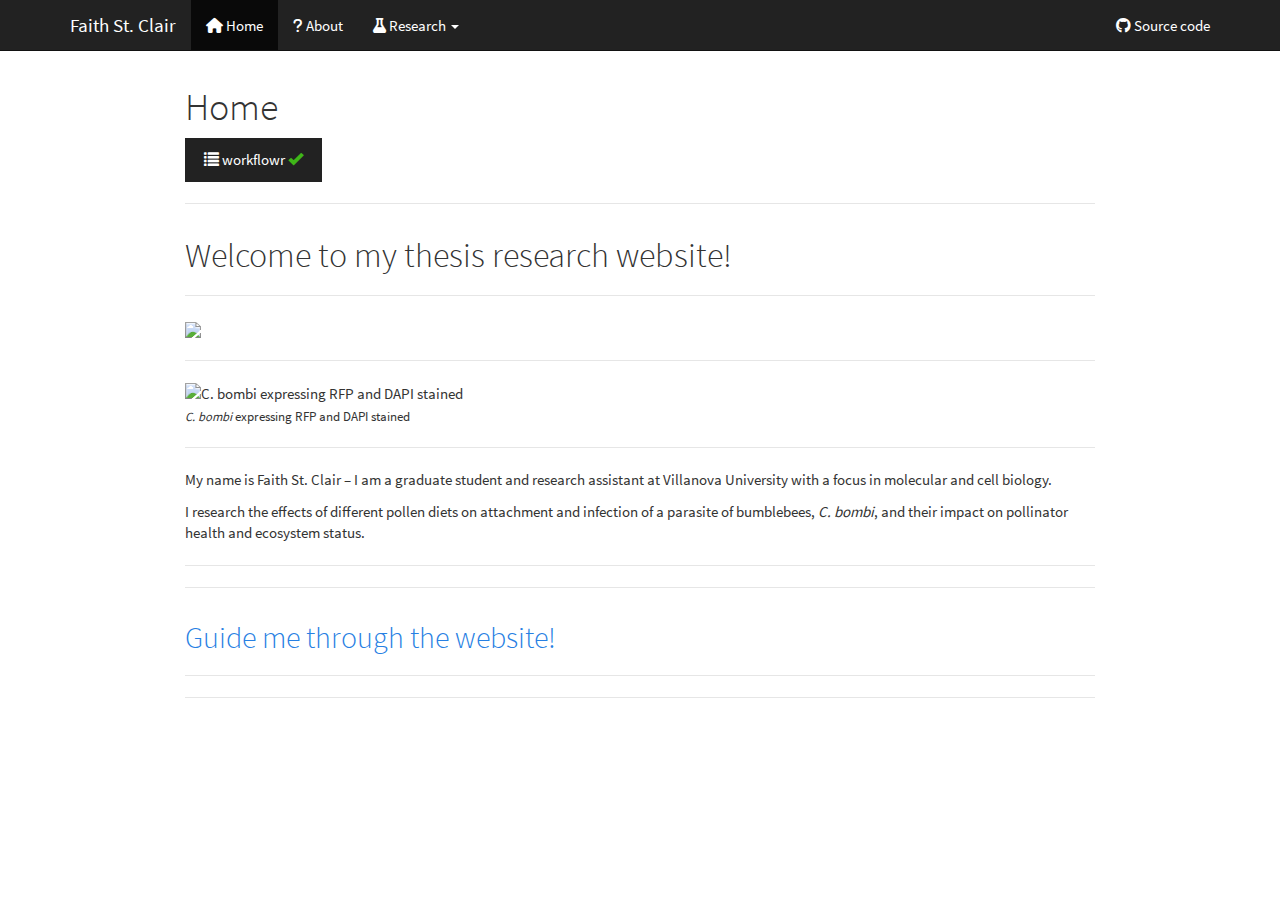
==== docs/index.html @ 0aacf127 "Build site." ====
<!DOCTYPE html>

<html>

<head>

<meta charset="utf-8" />
<meta name="generator" content="pandoc" />
<meta http-equiv="X-UA-Compatible" content="IE=EDGE" />




<title>Home</title>

<script src="site_libs/header-attrs-2.25/header-attrs.js"></script>
<script src="site_libs/jquery-3.6.0/jquery-3.6.0.min.js"></script>
<meta name="viewport" content="width=device-width, initial-scale=1" />
<link href="site_libs/bootstrap-3.3.5/css/cosmo.min.css" rel="stylesheet" />
<script src="site_libs/bootstrap-3.3.5/js/bootstrap.min.js"></script>
<script src="site_libs/bootstrap-3.3.5/shim/html5shiv.min.js"></script>
<script src="site_libs/bootstrap-3.3.5/shim/respond.min.js"></script>
<style>h1 {font-size: 34px;}
       h1.title {font-size: 38px;}
       h2 {font-size: 30px;}
       h3 {font-size: 24px;}
       h4 {font-size: 18px;}
       h5 {font-size: 16px;}
       h6 {font-size: 12px;}
       code {color: inherit; background-color: rgba(0, 0, 0, 0.04);}
       pre:not([class]) { background-color: white }</style>
<script src="site_libs/navigation-1.1/tabsets.js"></script>
<link href="site_libs/highlightjs-9.12.0/textmate.css" rel="stylesheet" />
<script src="site_libs/highlightjs-9.12.0/highlight.js"></script>
<link href="site_libs/font-awesome-6.4.2/css/all.min.css" rel="stylesheet" />
<link href="site_libs/font-awesome-6.4.2/css/v4-shims.min.css" rel="stylesheet" />

<link rel="icon" href="https://github.com/workflowr/workflowr-assets/raw/main/img/reproducible.png">
<!-- Add a small amount of space between sections. -->
<style type="text/css">
div.section {
  padding-top: 12px;
}
</style>



<style type="text/css">
  code{white-space: pre-wrap;}
  span.smallcaps{font-variant: small-caps;}
  span.underline{text-decoration: underline;}
  div.column{display: inline-block; vertical-align: top; width: 50%;}
  div.hanging-indent{margin-left: 1.5em; text-indent: -1.5em;}
  ul.task-list{list-style: none;}
    </style>

<style type="text/css">code{white-space: pre;}</style>
<script type="text/javascript">
if (window.hljs) {
  hljs.configure({languages: []});
  hljs.initHighlightingOnLoad();
  if (document.readyState && document.readyState === "complete") {
    window.setTimeout(function() { hljs.initHighlighting(); }, 0);
  }
}
</script>









<style type = "text/css">
.main-container {
  max-width: 940px;
  margin-left: auto;
  margin-right: auto;
}
img {
  max-width:100%;
}
.tabbed-pane {
  padding-top: 12px;
}
.html-widget {
  margin-bottom: 20px;
}
button.code-folding-btn:focus {
  outline: none;
}
summary {
  display: list-item;
}
details > summary > p:only-child {
  display: inline;
}
pre code {
  padding: 0;
}
</style>


<style type="text/css">
.dropdown-submenu {
  position: relative;
}
.dropdown-submenu>.dropdown-menu {
  top: 0;
  left: 100%;
  margin-top: -6px;
  margin-left: -1px;
  border-radius: 0 6px 6px 6px;
}
.dropdown-submenu:hover>.dropdown-menu {
  display: block;
}
.dropdown-submenu>a:after {
  display: block;
  content: " ";
  float: right;
  width: 0;
  height: 0;
  border-color: transparent;
  border-style: solid;
  border-width: 5px 0 5px 5px;
  border-left-color: #cccccc;
  margin-top: 5px;
  margin-right: -10px;
}
.dropdown-submenu:hover>a:after {
  border-left-color: #adb5bd;
}
.dropdown-submenu.pull-left {
  float: none;
}
.dropdown-submenu.pull-left>.dropdown-menu {
  left: -100%;
  margin-left: 10px;
  border-radius: 6px 0 6px 6px;
}
</style>

<script type="text/javascript">
// manage active state of menu based on current page
$(document).ready(function () {
  // active menu anchor
  href = window.location.pathname
  href = href.substr(href.lastIndexOf('/') + 1)
  if (href === "")
    href = "index.html";
  var menuAnchor = $('a[href="' + href + '"]');

  // mark the anchor link active (and if it's in a dropdown, also mark that active)
  var dropdown = menuAnchor.closest('li.dropdown');
  if (window.bootstrap) { // Bootstrap 4+
    menuAnchor.addClass('active');
    dropdown.find('> .dropdown-toggle').addClass('active');
  } else { // Bootstrap 3
    menuAnchor.parent().addClass('active');
    dropdown.addClass('active');
  }

  // Navbar adjustments
  var navHeight = $(".navbar").first().height() + 15;
  var style = document.createElement('style');
  var pt = "padding-top: " + navHeight + "px; ";
  var mt = "margin-top: -" + navHeight + "px; ";
  var css = "";
  // offset scroll position for anchor links (for fixed navbar)
  for (var i = 1; i <= 6; i++) {
    css += ".section h" + i + "{ " + pt + mt + "}\n";
  }
  style.innerHTML = "body {" + pt + "padding-bottom: 40px; }\n" + css;
  document.head.appendChild(style);
});
</script>

<!-- tabsets -->

<style type="text/css">
.tabset-dropdown > .nav-tabs {
  display: inline-table;
  max-height: 500px;
  min-height: 44px;
  overflow-y: auto;
  border: 1px solid #ddd;
  border-radius: 4px;
}

.tabset-dropdown > .nav-tabs > li.active:before, .tabset-dropdown > .nav-tabs.nav-tabs-open:before {
  content: "\e259";
  font-family: 'Glyphicons Halflings';
  display: inline-block;
  padding: 10px;
  border-right: 1px solid #ddd;
}

.tabset-dropdown > .nav-tabs.nav-tabs-open > li.active:before {
  content: "\e258";
  font-family: 'Glyphicons Halflings';
  border: none;
}

.tabset-dropdown > .nav-tabs > li.active {
  display: block;
}

.tabset-dropdown > .nav-tabs > li > a,
.tabset-dropdown > .nav-tabs > li > a:focus,
.tabset-dropdown > .nav-tabs > li > a:hover {
  border: none;
  display: inline-block;
  border-radius: 4px;
  background-color: transparent;
}

.tabset-dropdown > .nav-tabs.nav-tabs-open > li {
  display: block;
  float: none;
}

.tabset-dropdown > .nav-tabs > li {
  display: none;
}
</style>

<!-- code folding -->




</head>

<body>


<div class="container-fluid main-container">




<div class="navbar navbar-default  navbar-fixed-top" role="navigation">
  <div class="container">
    <div class="navbar-header">
      <button type="button" class="navbar-toggle collapsed" data-toggle="collapse" data-bs-toggle="collapse" data-target="#navbar" data-bs-target="#navbar">
        <span class="icon-bar"></span>
        <span class="icon-bar"></span>
        <span class="icon-bar"></span>
      </button>
      <a class="navbar-brand" href="index.html">Faith St. Clair</a>
    </div>
    <div id="navbar" class="navbar-collapse collapse">
      <ul class="nav navbar-nav">
        <li>
  <a href="index.html">
    <span class="fa fa-home"></span>
     
    Home
  </a>
</li>
<li>
  <a href="about.html">
    <span class="fa fa-question"></span>
     
    About
  </a>
</li>
<li class="dropdown">
  <a href="#" class="dropdown-toggle" data-toggle="dropdown" role="button" data-bs-toggle="dropdown" aria-expanded="false">
    <span class="fa fa-flask"></span>
     
    Research
     
    <span class="caret"></span>
  </a>
  <ul class="dropdown-menu" role="menu">
    <li class="dropdown-header">Cell line analysis</li>
    <li>
      <a href="second-analysis.html">Cell line attachment assay</a>
    </li>
    <li class="divider"></li>
    <li class="dropdown-header">Swimming cell analysis</li>
    <li>
      <a href="third-analysis.html">Swimming cell growth with pollen exines</a>
    </li>
    <li class="divider"></li>
    <li class="dropdown-header">Attached cell analyses with pollen</li>
    <li>
      <a href="fourth-analysis.html">Pollen exine attachment assay</a>
    </li>
    <li>
      <a href="first-analysis.html">Pollen exine wash attachment assay</a>
    </li>
  </ul>
</li>
      </ul>
      <ul class="nav navbar-nav navbar-right">
        <li>
  <a href="https://github.com/fstclair/learning_workflowr">
    <span class="fab fa-github"></span>
     
    Source code
  </a>
</li>
      </ul>
    </div><!--/.nav-collapse -->
  </div><!--/.container -->
</div><!--/.navbar -->

<div id="header">



<h1 class="title toc-ignore">Home</h1>

</div>


<p>
<button type="button" class="btn btn-default btn-workflowr btn-workflowr-report" data-toggle="collapse" data-target="#workflowr-report">
<span class="glyphicon glyphicon-list" aria-hidden="true"></span>
workflowr <span class="glyphicon glyphicon-ok text-success"
aria-hidden="true"></span>
</button>
</p>
<div id="workflowr-report" class="collapse">
<ul class="nav nav-tabs">
<li class="active">
<a data-toggle="tab" href="#summary">Summary</a>
</li>
<li>
<a data-toggle="tab" href="#checks"> Checks <span
class="glyphicon glyphicon-ok text-success" aria-hidden="true"></span>
</a>
</li>
<li>
<a data-toggle="tab" href="#versions">Past versions</a>
</li>
</ul>
<div class="tab-content">
<div id="summary" class="tab-pane fade in active">
<p>
<strong>Last updated:</strong> 2024-05-07
</p>
<p>
<strong>Checks:</strong> <span
class="glyphicon glyphicon-ok text-success" aria-hidden="true"></span> 2
<span class="glyphicon glyphicon-exclamation-sign text-danger"
aria-hidden="true"></span> 0
</p>
<p>
<strong>Knit directory:</strong> <code>learning_workflowr/</code> <span
class="glyphicon glyphicon-question-sign" aria-hidden="true"
title="This is the local directory in which the code in this file was executed.">
</span>
</p>
<p>
This reproducible <a href="https://rmarkdown.rstudio.com">R Markdown</a>
analysis was created with <a
  href="https://github.com/workflowr/workflowr">workflowr</a> (version
1.7.1). The <em>Checks</em> tab describes the reproducibility checks
that were applied when the results were created. The <em>Past
versions</em> tab lists the development history.
</p>
<hr>
</div>
<div id="checks" class="tab-pane fade">
<div id="workflowr-checks" class="panel-group">
<div class="panel panel-default">
<div class="panel-heading">
<p class="panel-title">
<a data-toggle="collapse" data-parent="#workflowr-checks" href="#strongRMarkdownfilestronguptodate">
<span class="glyphicon glyphicon-ok text-success"
aria-hidden="true"></span> <strong>R Markdown file:</strong> up-to-date
</a>
</p>
</div>
<div id="strongRMarkdownfilestronguptodate"
class="panel-collapse collapse">
<div class="panel-body">
<p>Great! Since the R Markdown file has been committed to the Git
repository, you know the exact version of the code that produced these
results.</p>
</div>
</div>
</div>
<div class="panel panel-default">
<div class="panel-heading">
<p class="panel-title">
<a data-toggle="collapse" data-parent="#workflowr-checks" href="#strongRepositoryversionstrongahrefhttpsgithubcomfstclairlearningworkflowrtree7b6dc1926f320df4e5618f44271ef1bbf267bc87targetblank7b6dc19a">
<span class="glyphicon glyphicon-ok text-success"
aria-hidden="true"></span> <strong>Repository version:</strong>
<a href="https://github.com/fstclair/learning_workflowr/tree/7b6dc1926f320df4e5618f44271ef1bbf267bc87" target="_blank">7b6dc19</a>
</a>
</p>
</div>
<div
id="strongRepositoryversionstrongahrefhttpsgithubcomfstclairlearningworkflowrtree7b6dc1926f320df4e5618f44271ef1bbf267bc87targetblank7b6dc19a"
class="panel-collapse collapse">
<div class="panel-body">
<p>
Great! You are using Git for version control. Tracking code development
and connecting the code version to the results is critical for
reproducibility.
</p>
<p>
The results in this page were generated with repository version
<a href="https://github.com/fstclair/learning_workflowr/tree/7b6dc1926f320df4e5618f44271ef1bbf267bc87" target="_blank">7b6dc19</a>.
See the <em>Past versions</em> tab to see a history of the changes made
to the R Markdown and HTML files.
</p>
<p>
Note that you need to be careful to ensure that all relevant files for
the analysis have been committed to Git prior to generating the results
(you can use <code>wflow_publish</code> or
<code>wflow_git_commit</code>). workflowr only checks the R Markdown
file, but you know if there are other scripts or data files that it
depends on. Below is the status of the Git repository when the results
were generated:
</p>
<pre><code>
Ignored files:
    Ignored:    .DS_Store
    Ignored:    .Rhistory
    Ignored:    .Rproj.user/
    Ignored:    analysis/.DS_Store

</code></pre>
<p>
Note that any generated files, e.g. HTML, png, CSS, etc., are not
included in this status report because it is ok for generated content to
have uncommitted changes.
</p>
</div>
</div>
</div>
</div>
<hr>
</div>
<div id="versions" class="tab-pane fade">

<p>
These are the previous versions of the repository in which changes were
made to the R Markdown (<code>analysis/index.Rmd</code>) and HTML
(<code>docs/index.html</code>) files. If you’ve configured a remote Git
repository (see <code>?wflow_git_remote</code>), click on the hyperlinks
in the table below to view the files as they were in that past version.
</p>
<div class="table-responsive">
<table class="table table-condensed table-hover">
<thead>
<tr>
<th>
File
</th>
<th>
Version
</th>
<th>
Author
</th>
<th>
Date
</th>
<th>
Message
</th>
</tr>
</thead>
<tbody>
<tr>
<td>
html
</td>
<td>
<a href="https://rawcdn.githack.com/fstclair/learning_workflowr/1d3f057d390ba32524d7eab5ccf393428f76e65b/docs/index.html" target="_blank">1d3f057</a>
</td>
<td>
fstclair
</td>
<td>
2024-05-07
</td>
<td>
Build site.
</td>
</tr>
<tr>
<td>
Rmd
</td>
<td>
<a href="https://github.com/fstclair/learning_workflowr/blob/f5ba1e80b79023ff976d09f2c5a1e137eaf1ac58/analysis/index.Rmd" target="_blank">f5ba1e8</a>
</td>
<td>
fstclair
</td>
<td>
2024-05-07
</td>
<td>
Publish about page and all pages
</td>
</tr>
<tr>
<td>
html
</td>
<td>
<a href="https://rawcdn.githack.com/fstclair/learning_workflowr/528495f282ecffbc0704c83a11239fc35bb7bd44/docs/index.html" target="_blank">528495f</a>
</td>
<td>
fstclair
</td>
<td>
2024-05-07
</td>
<td>
Build site.
</td>
</tr>
<tr>
<td>
Rmd
</td>
<td>
<a href="https://github.com/fstclair/learning_workflowr/blob/914580f9c10adeb80f728d7e4a8ec3a6e7be6005/analysis/index.Rmd" target="_blank">914580f</a>
</td>
<td>
fstclair
</td>
<td>
2024-05-07
</td>
<td>
Publish about page and all pages
</td>
</tr>
<tr>
<td>
html
</td>
<td>
<a href="https://rawcdn.githack.com/fstclair/learning_workflowr/9faacc668790eb3db8de971ebc45f430f3dd7f1e/docs/index.html" target="_blank">9faacc6</a>
</td>
<td>
fstclair
</td>
<td>
2024-05-07
</td>
<td>
Build site.
</td>
</tr>
<tr>
<td>
html
</td>
<td>
<a href="https://rawcdn.githack.com/fstclair/learning_workflowr/c80f0229e3a9af1304db1c64b8393e439413f400/docs/index.html" target="_blank">c80f022</a>
</td>
<td>
fstclair
</td>
<td>
2024-05-07
</td>
<td>
Build site.
</td>
</tr>
<tr>
<td>
html
</td>
<td>
<a href="https://rawcdn.githack.com/fstclair/learning_workflowr/76ca41966bebbae9dd1471d34d8cabb31aff4929/docs/index.html" target="_blank">76ca419</a>
</td>
<td>
fstclair
</td>
<td>
2024-05-07
</td>
<td>
Build site.
</td>
</tr>
<tr>
<td>
html
</td>
<td>
<a href="https://rawcdn.githack.com/fstclair/learning_workflowr/6b46151206a49a4118a916f2ebd68b367dd1bc9f/docs/index.html" target="_blank">6b46151</a>
</td>
<td>
fstclair
</td>
<td>
2024-05-07
</td>
<td>
Build site.
</td>
</tr>
<tr>
<td>
html
</td>
<td>
<a href="https://rawcdn.githack.com/fstclair/learning_workflowr/3cb3fb6cc8d079079676aca529fddeba3d585c91/docs/index.html" target="_blank">3cb3fb6</a>
</td>
<td>
fstclair
</td>
<td>
2024-05-07
</td>
<td>
Build site.
</td>
</tr>
<tr>
<td>
html
</td>
<td>
<a href="https://rawcdn.githack.com/fstclair/learning_workflowr/157d4f1a1afcf0287302c8aa3f16343661f49e23/docs/index.html" target="_blank">157d4f1</a>
</td>
<td>
fstclair
</td>
<td>
2024-05-07
</td>
<td>
Build site.
</td>
</tr>
<tr>
<td>
Rmd
</td>
<td>
<a href="https://github.com/fstclair/learning_workflowr/blob/1062bcbb4a0da69f27d53cf74f8e341a10e7ccd3/analysis/index.Rmd" target="_blank">1062bcb</a>
</td>
<td>
fstclair
</td>
<td>
2024-05-07
</td>
<td>
Publish about page and all pages
</td>
</tr>
<tr>
<td>
html
</td>
<td>
<a href="https://rawcdn.githack.com/fstclair/learning_workflowr/de1c6fec6b4c07fc06f0169724a4ad2ff75b330c/docs/index.html" target="_blank">de1c6fe</a>
</td>
<td>
fstclair
</td>
<td>
2024-05-07
</td>
<td>
Build site.
</td>
</tr>
<tr>
<td>
Rmd
</td>
<td>
<a href="https://github.com/fstclair/learning_workflowr/blob/2ecad13e32c2ac5ada5b3b1dcc6bc87cf2d44084/analysis/index.Rmd" target="_blank">2ecad13</a>
</td>
<td>
fstclair
</td>
<td>
2024-05-07
</td>
<td>
Publish about page and all pages
</td>
</tr>
<tr>
<td>
html
</td>
<td>
<a href="https://rawcdn.githack.com/fstclair/learning_workflowr/c214b3c57cb771d8200f67e9c475e0d65659c8ba/docs/index.html" target="_blank">c214b3c</a>
</td>
<td>
fstclair
</td>
<td>
2024-05-07
</td>
<td>
Build site.
</td>
</tr>
<tr>
<td>
Rmd
</td>
<td>
<a href="https://github.com/fstclair/learning_workflowr/blob/79fe6c5b1432016adf4fc416ae7c8d0bc30319d7/analysis/index.Rmd" target="_blank">79fe6c5</a>
</td>
<td>
fstclair
</td>
<td>
2024-05-07
</td>
<td>
Publish about page and all pages
</td>
</tr>
<tr>
<td>
html
</td>
<td>
<a href="https://rawcdn.githack.com/fstclair/learning_workflowr/9eecf3028e8f5ae9dbcf47028510387e6241755d/docs/index.html" target="_blank">9eecf30</a>
</td>
<td>
fstclair
</td>
<td>
2024-05-07
</td>
<td>
Build site.
</td>
</tr>
<tr>
<td>
Rmd
</td>
<td>
<a href="https://github.com/fstclair/learning_workflowr/blob/a891ce9cca623ec6edb256cc429ab6ad9193ff17/analysis/index.Rmd" target="_blank">a891ce9</a>
</td>
<td>
fstclair
</td>
<td>
2024-05-07
</td>
<td>
Publish about page and all pages
</td>
</tr>
<tr>
<td>
html
</td>
<td>
<a href="https://rawcdn.githack.com/fstclair/learning_workflowr/42cdf4959b50e2e99759555d1f8fca9468c6130e/docs/index.html" target="_blank">42cdf49</a>
</td>
<td>
fstclair
</td>
<td>
2024-05-06
</td>
<td>
Build site.
</td>
</tr>
<tr>
<td>
html
</td>
<td>
<a href="https://rawcdn.githack.com/fstclair/learning_workflowr/c0b554699ad1b4398b6bb0879817affb1ceef854/docs/index.html" target="_blank">c0b5546</a>
</td>
<td>
fstclair
</td>
<td>
2024-03-17
</td>
<td>
Build site.
</td>
</tr>
<tr>
<td>
html
</td>
<td>
<a href="https://rawcdn.githack.com/fstclair/learning_workflowr/fba4ce16f07e46ee310e53b188492c57bfa91e98/docs/index.html" target="_blank">fba4ce1</a>
</td>
<td>
fstclair
</td>
<td>
2024-03-17
</td>
<td>
Build site.
</td>
</tr>
<tr>
<td>
html
</td>
<td>
<a href="https://rawcdn.githack.com/fstclair/learning_workflowr/943cb56d0a5bd620ec524f0f3c35680bdb33ce22/docs/index.html" target="_blank">943cb56</a>
</td>
<td>
fstclair
</td>
<td>
2024-03-14
</td>
<td>
Build site.
</td>
</tr>
<tr>
<td>
html
</td>
<td>
<a href="https://rawcdn.githack.com/fstclair/learning_workflowr/02db3a063a1cd59d3861f5c5c6f398a366e6406b/docs/index.html" target="_blank">02db3a0</a>
</td>
<td>
fstclair
</td>
<td>
2024-03-14
</td>
<td>
Build site.
</td>
</tr>
<tr>
<td>
html
</td>
<td>
<a href="https://rawcdn.githack.com/fstclair/learning_workflowr/747116e5c7d124ccd7d931401ded598b9e841f28/docs/index.html" target="_blank">747116e</a>
</td>
<td>
fstclair
</td>
<td>
2024-03-14
</td>
<td>
Build site.
</td>
</tr>
<tr>
<td>
html
</td>
<td>
<a href="https://rawcdn.githack.com/fstclair/learning_workflowr/25c6872fb7d9d898da0bb2c2fc2dcdb5f034995f/docs/index.html" target="_blank">25c6872</a>
</td>
<td>
fstclair
</td>
<td>
2024-03-13
</td>
<td>
Build site.
</td>
</tr>
<tr>
<td>
html
</td>
<td>
<a href="https://rawcdn.githack.com/fstclair/learning_workflowr/d13d58174ea31112d4e6db535a9decf64fe23fc3/docs/index.html" target="_blank">d13d581</a>
</td>
<td>
fstclair
</td>
<td>
2024-03-13
</td>
<td>
Build site.
</td>
</tr>
<tr>
<td>
Rmd
</td>
<td>
<a href="https://github.com/fstclair/learning_workflowr/blob/27be8b0539490068e68d2fba957e7d8303a14ffe/analysis/index.Rmd" target="_blank">27be8b0</a>
</td>
<td>
fstclair
</td>
<td>
2024-03-13
</td>
<td>
Add my third analysis
</td>
</tr>
<tr>
<td>
Rmd
</td>
<td>
<a href="https://github.com/fstclair/learning_workflowr/blob/bd25c9b7fefbee8b897a3280cf96ad0a38ce13a1/analysis/index.Rmd" target="_blank">bd25c9b</a>
</td>
<td>
fstclair
</td>
<td>
2024-03-13
</td>
<td>
updates
</td>
</tr>
<tr>
<td>
html
</td>
<td>
<a href="https://rawcdn.githack.com/fstclair/learning_workflowr/6f26c9766f06fce69d952a26e576e750ca25f284/docs/index.html" target="_blank">6f26c97</a>
</td>
<td>
fstclair
</td>
<td>
2024-03-12
</td>
<td>
Build site.
</td>
</tr>
<tr>
<td>
Rmd
</td>
<td>
<a href="https://github.com/fstclair/learning_workflowr/blob/5df05127a6f11862c198878005604aafb089f36c/analysis/index.Rmd" target="_blank">5df0512</a>
</td>
<td>
fstclair
</td>
<td>
2024-03-12
</td>
<td>
Add my third analysis
</td>
</tr>
<tr>
<td>
html
</td>
<td>
<a href="https://rawcdn.githack.com/fstclair/learning_workflowr/7cc6e7d830aab1437367b8b58a50d0e3811762be/docs/index.html" target="_blank">7cc6e7d</a>
</td>
<td>
fstclair
</td>
<td>
2024-03-12
</td>
<td>
Build site.
</td>
</tr>
<tr>
<td>
Rmd
</td>
<td>
<a href="https://github.com/fstclair/learning_workflowr/blob/fe3f2380d3815e77ebf86a28a0a82191d16f18ff/analysis/index.Rmd" target="_blank">fe3f238</a>
</td>
<td>
fstclair
</td>
<td>
2024-03-12
</td>
<td>
Add my third analysis
</td>
</tr>
<tr>
<td>
html
</td>
<td>
<a href="https://rawcdn.githack.com/fstclair/learning_workflowr/56ac182966c37acf32add9c2e6346151b63b36f5/docs/index.html" target="_blank">56ac182</a>
</td>
<td>
fstclair
</td>
<td>
2024-03-12
</td>
<td>
Build site.
</td>
</tr>
<tr>
<td>
html
</td>
<td>
<a href="https://rawcdn.githack.com/fstclair/learning_workflowr/712ef7fa66632867f8ba8a9e450f8c09d2f36972/docs/index.html" target="_blank">712ef7f</a>
</td>
<td>
fstclair
</td>
<td>
2024-03-05
</td>
<td>
Build site.
</td>
</tr>
<tr>
<td>
Rmd
</td>
<td>
<a href="https://github.com/fstclair/learning_workflowr/blob/69353d35f9537d86e4a798da803e65e51a1f41e0/analysis/index.Rmd" target="_blank">69353d3</a>
</td>
<td>
fstclair
</td>
<td>
2024-03-05
</td>
<td>
Publish about page and all pages
</td>
</tr>
<tr>
<td>
html
</td>
<td>
<a href="https://rawcdn.githack.com/fstclair/learning_workflowr/ac916aba8a55b160f9598b746a6e2026d5594b11/docs/index.html" target="_blank">ac916ab</a>
</td>
<td>
fstclair
</td>
<td>
2024-03-05
</td>
<td>
Build site.
</td>
</tr>
<tr>
<td>
Rmd
</td>
<td>
<a href="https://github.com/fstclair/learning_workflowr/blob/ac4d8ce9393151b2ee77975f62b8d53456be4c52/analysis/index.Rmd" target="_blank">ac4d8ce</a>
</td>
<td>
fstclair
</td>
<td>
2024-03-05
</td>
<td>
Publish about page and all pages
</td>
</tr>
<tr>
<td>
html
</td>
<td>
<a href="https://rawcdn.githack.com/fstclair/learning_workflowr/1e3dc02517031726a3acc7ec8d905298b4ddd559/docs/index.html" target="_blank">1e3dc02</a>
</td>
<td>
fstclair
</td>
<td>
2024-03-05
</td>
<td>
Build site.
</td>
</tr>
<tr>
<td>
Rmd
</td>
<td>
<a href="https://github.com/fstclair/learning_workflowr/blob/e0bc186765580222dcd0808bcbdc689e0793aa3d/analysis/index.Rmd" target="_blank">e0bc186</a>
</td>
<td>
fstclair
</td>
<td>
2024-03-05
</td>
<td>
Publish about page and all pages
</td>
</tr>
<tr>
<td>
html
</td>
<td>
<a href="https://rawcdn.githack.com/fstclair/learning_workflowr/4ea6bfa4eca3872e612c59830a4ef54481365ebd/docs/index.html" target="_blank">4ea6bfa</a>
</td>
<td>
fstclair
</td>
<td>
2024-03-05
</td>
<td>
Build site.
</td>
</tr>
<tr>
<td>
html
</td>
<td>
<a href="https://rawcdn.githack.com/fstclair/learning_workflowr/fe421510af5382bfc71bb60115bbb284f9525031/docs/index.html" target="_blank">fe42151</a>
</td>
<td>
fstclair
</td>
<td>
2024-03-05
</td>
<td>
Build site.
</td>
</tr>
<tr>
<td>
Rmd
</td>
<td>
<a href="https://github.com/fstclair/learning_workflowr/blob/72ff9fdab5c12266d97115f6b705a23166fa4582/analysis/index.Rmd" target="_blank">72ff9fd</a>
</td>
<td>
fstclair
</td>
<td>
2024-03-05
</td>
<td>
Add my first analysis
</td>
</tr>
<tr>
<td>
html
</td>
<td>
<a href="https://rawcdn.githack.com/fstclair/learning_workflowr/e76468646bcc8c1db9c1ea034235805f8f38ad47/docs/index.html" target="_blank">e764686</a>
</td>
<td>
fstclair
</td>
<td>
2024-03-05
</td>
<td>
Build site.
</td>
</tr>
<tr>
<td>
Rmd
</td>
<td>
<a href="https://github.com/fstclair/learning_workflowr/blob/75ed720c1356ea6281091415e622eae1a05ba212/analysis/index.Rmd" target="_blank">75ed720</a>
</td>
<td>
fstclair
</td>
<td>
2024-03-05
</td>
<td>
Publish about page and all pages
</td>
</tr>
<tr>
<td>
html
</td>
<td>
<a href="https://rawcdn.githack.com/fstclair/learning_workflowr/2f192df3ccb82118f131abc4fb8b427d8a144900/docs/index.html" target="_blank">2f192df</a>
</td>
<td>
fstclair
</td>
<td>
2024-03-01
</td>
<td>
Build site.
</td>
</tr>
<tr>
<td>
html
</td>
<td>
<a href="https://rawcdn.githack.com/fstclair/learning_workflowr/94da33b893c80bf132bd8349d63fafdb21cc73b9/docs/index.html" target="_blank">94da33b</a>
</td>
<td>
fstclair
</td>
<td>
2024-03-01
</td>
<td>
Build site.
</td>
</tr>
<tr>
<td>
html
</td>
<td>
<a href="https://rawcdn.githack.com/fstclair/learning_workflowr/cf7f56a048dd94fd05b69f00cd46ec6410cddd66/docs/index.html" target="_blank">cf7f56a</a>
</td>
<td>
fstclair
</td>
<td>
2024-03-01
</td>
<td>
Build site.
</td>
</tr>
<tr>
<td>
html
</td>
<td>
<a href="https://rawcdn.githack.com/fstclair/learning_workflowr/0170ff808eb8c52bed67681b27865c98bd66297e/docs/index.html" target="_blank">0170ff8</a>
</td>
<td>
fstclair
</td>
<td>
2024-03-01
</td>
<td>
Build site.
</td>
</tr>
<tr>
<td>
html
</td>
<td>
<a href="https://rawcdn.githack.com/fstclair/learning_workflowr/76685adff74db0df9e81f2fe121ea6486c8608d0/docs/index.html" target="_blank">76685ad</a>
</td>
<td>
fstclair
</td>
<td>
2024-03-01
</td>
<td>
Build site.
</td>
</tr>
<tr>
<td>
html
</td>
<td>
<a href="https://rawcdn.githack.com/fstclair/learning_workflowr/58edc7eb896a7d670a01eb1a6efd17b8e6a75a80/docs/index.html" target="_blank">58edc7e</a>
</td>
<td>
fstclair
</td>
<td>
2024-02-29
</td>
<td>
Build site.
</td>
</tr>
<tr>
<td>
html
</td>
<td>
<a href="https://rawcdn.githack.com/fstclair/learning_workflowr/c74ed28a66ee3205b876e167500bb57f5752e7c4/docs/index.html" target="_blank">c74ed28</a>
</td>
<td>
fstclair
</td>
<td>
2024-02-29
</td>
<td>
Build site.
</td>
</tr>
<tr>
<td>
html
</td>
<td>
<a href="https://rawcdn.githack.com/fstclair/learning_workflowr/eabd377fd7bef0d8a0b3d206dfa2396335b9f8c3/docs/index.html" target="_blank">eabd377</a>
</td>
<td>
fstclair
</td>
<td>
2024-02-29
</td>
<td>
Build site.
</td>
</tr>
<tr>
<td>
html
</td>
<td>
<a href="https://rawcdn.githack.com/fstclair/learning_workflowr/afd35c24aabe2291a553cebefbb629cfa7cb4f70/docs/index.html" target="_blank">afd35c2</a>
</td>
<td>
fstclair
</td>
<td>
2024-02-29
</td>
<td>
Build site.
</td>
</tr>
<tr>
<td>
Rmd
</td>
<td>
<a href="https://github.com/fstclair/learning_workflowr/blob/0265c5d48dcc504b617b0ba869e4caaa84cea903/analysis/index.Rmd" target="_blank">0265c5d</a>
</td>
<td>
fstclair
</td>
<td>
2024-02-29
</td>
<td>
Publish about page and all pages
</td>
</tr>
<tr>
<td>
html
</td>
<td>
<a href="https://rawcdn.githack.com/fstclair/learning_workflowr/55dbfc206aa52e8d750286b044998dd92cc0ca08/docs/index.html" target="_blank">55dbfc2</a>
</td>
<td>
fstclair
</td>
<td>
2024-02-29
</td>
<td>
Build site.
</td>
</tr>
<tr>
<td>
html
</td>
<td>
<a href="https://rawcdn.githack.com/fstclair/learning_workflowr/b49bbae41107081b3f96059927be973bea361973/docs/index.html" target="_blank">b49bbae</a>
</td>
<td>
fstclair
</td>
<td>
2024-02-29
</td>
<td>
Build site.
</td>
</tr>
<tr>
<td>
Rmd
</td>
<td>
<a href="https://github.com/fstclair/learning_workflowr/blob/3b75889c4bbffbc37860fe1d09fe0f82c815503d/analysis/index.Rmd" target="_blank">3b75889</a>
</td>
<td>
fstclair
</td>
<td>
2024-02-29
</td>
<td>
workflowr
</td>
</tr>
<tr>
<td>
html
</td>
<td>
<a href="https://rawcdn.githack.com/fstclair/learning_workflowr/36daa5687dbe60b8bf26a629f54fe75f396d331d/docs/index.html" target="_blank">36daa56</a>
</td>
<td>
fstclair
</td>
<td>
2024-02-27
</td>
<td>
Build site.
</td>
</tr>
<tr>
<td>
html
</td>
<td>
<a href="https://rawcdn.githack.com/fstclair/learning_workflowr/f7f67fa69d2f6a4b6c204905e9d74a38413c1d00/docs/index.html" target="_blank">f7f67fa</a>
</td>
<td>
fstclair
</td>
<td>
2024-02-27
</td>
<td>
Build site.
</td>
</tr>
<tr>
<td>
html
</td>
<td>
<a href="https://rawcdn.githack.com/fstclair/learning_workflowr/cd227f9cf7deb266f4ad78a0f786ab5e59767ae4/docs/index.html" target="_blank">cd227f9</a>
</td>
<td>
fstclair
</td>
<td>
2024-02-27
</td>
<td>
Build site.
</td>
</tr>
<tr>
<td>
Rmd
</td>
<td>
<a href="https://github.com/fstclair/learning_workflowr/blob/9c4f247a98807b7af48ca2f06bf27de1468ebdf3/analysis/index.Rmd" target="_blank">9c4f247</a>
</td>
<td>
fstclair
</td>
<td>
2024-02-27
</td>
<td>
Add my first analysis
</td>
</tr>
<tr>
<td>
html
</td>
<td>
<a href="https://rawcdn.githack.com/fstclair/learning_workflowr/abfe03572865a3da0cd21aacfb1aad1ba4ca9822/docs/index.html" target="_blank">abfe035</a>
</td>
<td>
fstclair
</td>
<td>
2024-02-27
</td>
<td>
Build site.
</td>
</tr>
<tr>
<td>
Rmd
</td>
<td>
<a href="https://github.com/fstclair/learning_workflowr/blob/4ae34b138434218131fd115c6a8bcc3ed9ff0770/analysis/index.Rmd" target="_blank">4ae34b1</a>
</td>
<td>
fstclair
</td>
<td>
2024-02-27
</td>
<td>
Add my first analysis
</td>
</tr>
<tr>
<td>
html
</td>
<td>
<a href="https://rawcdn.githack.com/fstclair/learning_workflowr/4575e9e503e52190d1b0121782d9fcca4e09eda8/docs/index.html" target="_blank">4575e9e</a>
</td>
<td>
fstclair
</td>
<td>
2024-02-27
</td>
<td>
Build site.
</td>
</tr>
<tr>
<td>
html
</td>
<td>
<a href="https://rawcdn.githack.com/fstclair/learning_workflowr/b5aad6c0b1ed3deba06d7a3717c6123c033fa4c9/docs/index.html" target="_blank">b5aad6c</a>
</td>
<td>
fstclair
</td>
<td>
2024-02-22
</td>
<td>
Build site.
</td>
</tr>
<tr>
<td>
html
</td>
<td>
<a href="https://rawcdn.githack.com/fstclair/learning_workflowr/774ac45ef4f547994f8692ecb9de772cedf0cf7f/docs/index.html" target="_blank">774ac45</a>
</td>
<td>
fstclair
</td>
<td>
2024-02-22
</td>
<td>
Build site.
</td>
</tr>
<tr>
<td>
Rmd
</td>
<td>
<a href="https://github.com/fstclair/learning_workflowr/blob/5ed788e14063a820f9548a726cdeaccf3b309265/analysis/index.Rmd" target="_blank">5ed788e</a>
</td>
<td>
fstclair
</td>
<td>
2024-02-22
</td>
<td>
Add my first analysis
</td>
</tr>
<tr>
<td>
html
</td>
<td>
<a href="https://rawcdn.githack.com/fstclair/learning_workflowr/a06be66f823ff1b57f48810c20b80e9cfd49b2fd/docs/index.html" target="_blank">a06be66</a>
</td>
<td>
fstclair
</td>
<td>
2024-02-22
</td>
<td>
Build site.
</td>
</tr>
<tr>
<td>
html
</td>
<td>
<a href="https://rawcdn.githack.com/fstclair/learning_workflowr/3c2e5da56de2f678d3a19949056704a9a0bd631a/docs/index.html" target="_blank">3c2e5da</a>
</td>
<td>
fstclair
</td>
<td>
2024-02-22
</td>
<td>
Build site.
</td>
</tr>
<tr>
<td>
html
</td>
<td>
<a href="https://rawcdn.githack.com/fstclair/learning_workflowr/cb4014e40fbdc45386c83774cd1387b11b32c4f7/docs/index.html" target="_blank">cb4014e</a>
</td>
<td>
fstclair
</td>
<td>
2024-02-21
</td>
<td>
Build site.
</td>
</tr>
<tr>
<td>
Rmd
</td>
<td>
<a href="https://github.com/fstclair/learning_workflowr/blob/64514a39739f88585e27772b0381cb2f1c222f44/analysis/index.Rmd" target="_blank">64514a3</a>
</td>
<td>
fstclair
</td>
<td>
2024-02-21
</td>
<td>
Add my first analysis
</td>
</tr>
<tr>
<td>
html
</td>
<td>
<a href="https://rawcdn.githack.com/fstclair/learning_workflowr/2e08ea030b8d1e0cf1c54fb3b310ba0e8a84505c/docs/index.html" target="_blank">2e08ea0</a>
</td>
<td>
fstclair
</td>
<td>
2024-02-21
</td>
<td>
Build site.
</td>
</tr>
<tr>
<td>
html
</td>
<td>
<a href="https://rawcdn.githack.com/fstclair/learning_workflowr/577b2a68be52f8d735dc69d57b322962633863a0/docs/index.html" target="_blank">577b2a6</a>
</td>
<td>
fstclair
</td>
<td>
2024-02-21
</td>
<td>
Build site.
</td>
</tr>
<tr>
<td>
html
</td>
<td>
<a href="https://rawcdn.githack.com/fstclair/learning_workflowr/2740b7efc7f6f4a90e64bc78b4885bf825c3b2f1/docs/index.html" target="_blank">2740b7e</a>
</td>
<td>
fstclair
</td>
<td>
2024-02-21
</td>
<td>
Build site.
</td>
</tr>
<tr>
<td>
html
</td>
<td>
<a href="https://rawcdn.githack.com/fstclair/learning_workflowr/1373de997615dabbc116255ce38c990f18207190/docs/index.html" target="_blank">1373de9</a>
</td>
<td>
fstclair
</td>
<td>
2024-02-21
</td>
<td>
Build site.
</td>
</tr>
<tr>
<td>
html
</td>
<td>
<a href="https://rawcdn.githack.com/fstclair/learning_workflowr/703c3926fc7504899180b11883b46612e770fa1b/docs/index.html" target="_blank">703c392</a>
</td>
<td>
fstclair
</td>
<td>
2024-02-21
</td>
<td>
Build site.
</td>
</tr>
<tr>
<td>
html
</td>
<td>
<a href="https://rawcdn.githack.com/fstclair/learning_workflowr/cd9c670837d440c326db2c7054505ed05e4c562e/docs/index.html" target="_blank">cd9c670</a>
</td>
<td>
fstclair
</td>
<td>
2024-02-21
</td>
<td>
Build site.
</td>
</tr>
<tr>
<td>
Rmd
</td>
<td>
<a href="https://github.com/fstclair/learning_workflowr/blob/223c1cfd0468d6ea42b691f4cdfd23ffddfee717/analysis/index.Rmd" target="_blank">223c1cf</a>
</td>
<td>
fstclair
</td>
<td>
2024-02-21
</td>
<td>
Start workflowr project.
</td>
</tr>
</tbody>
</table>
</div>
<hr>
</div>
</div>
</div>
<hr />
<div id="welcome-to-my-thesis-research-website" class="section level1">
<h1>Welcome to my thesis research website!</h1>
<hr />
<p><img src="assets/intro.png" width="200" /></p>
<hr />
<div class="float">
<img src="assets/image0004.png" width="200"
alt="C. bombi expressing RFP and DAPI stained" />
<div class="figcaption"><span style="font-size: smaller;"><em>C.
bombi</em> expressing RFP and DAPI stained</span></div>
</div>
<hr />
<p>My name is Faith St. Clair – I am a graduate student and research
assistant at Villanova University with a focus in molecular and cell
biology.</p>
<p>I research the effects of different pollen diets on attachment and
infection of a parasite of bumblebees, <em>C. bombi</em>, and their
impact on pollinator health and ecosystem status.</p>
<hr />
<hr />
<div id="guide-me-through-the-website" class="section level2">
<h2><a href="about.html">Guide me through the website!</a></h2>
<hr />
<hr />
</div>
</div>


<!-- Adjust MathJax settings so that all math formulae are shown using
TeX fonts only; see
https://docs.mathjax.org/en/latest/web/configuration.html. This will make
the presentation more consistent at the cost of the webpage sometimes
taking slightly longer to load. Note that this only works because the
footer is added to webpages before the MathJax javascript. -->
<script type="text/x-mathjax-config">
  MathJax.Hub.Config({
    "HTML-CSS": { availableFonts: ["TeX"] }
  });
</script>





</div>

<script>

// add bootstrap table styles to pandoc tables
function bootstrapStylePandocTables() {
  $('tr.odd').parent('tbody').parent('table').addClass('table table-condensed');
}
$(document).ready(function () {
  bootstrapStylePandocTables();
});


</script>

<!-- tabsets -->

<script>
$(document).ready(function () {
  window.buildTabsets("TOC");
});

$(document).ready(function () {
  $('.tabset-dropdown > .nav-tabs > li').click(function () {
    $(this).parent().toggleClass('nav-tabs-open');
  });
});
</script>

<!-- code folding -->


<!-- dynamically load mathjax for compatibility with self-contained -->
<script>
  (function () {
    var script = document.createElement("script");
    script.type = "text/javascript";
    script.src  = "https://mathjax.rstudio.com/latest/MathJax.js?config=TeX-AMS-MML_HTMLorMML";
    document.getElementsByTagName("head")[0].appendChild(script);
  })();
</script>

</body>
</html>
---- docs/site_libs/bootstrap-3.3.5/css/cosmo.min.css ----
@font-face {
  font-family: 'Source Sans Pro';
  font-style: normal;
  font-weight: 300;
  src: url(fonts/SourceSansProLight.ttf) format('truetype');
}
@font-face {
  font-family: 'Source Sans Pro';
  font-style: normal;
  font-weight: 400;
  src: url(fonts/SourceSansPro.ttf) format('truetype');
}
@font-face {
  font-family: 'Source Sans Pro';
  font-style: normal;
  font-weight: 700;
  src: url(fonts/SourceSansProBold.ttf) format('truetype');
}

/*!
 * bootswatch v3.3.6
 * Homepage: http://bootswatch.com
 * Copyright 2012-2015 Thomas Park
 * Licensed under MIT
 * Based on Bootstrap
*//*!
 * Bootstrap v3.3.6 (http://getbootstrap.com)
 * Copyright 2011-2015 Twitter, Inc.
 * Licensed under MIT (https://github.com/twbs/bootstrap/blob/master/LICENSE)
 *//*! normalize.css v3.0.3 | MIT License | github.com/necolas/normalize.css */html{font-family:sans-serif;-ms-text-size-adjust:100%;-webkit-text-size-adjust:100%}body{margin:0}article,aside,details,figcaption,figure,footer,header,hgroup,main,menu,nav,section,summary{display:block}audio,canvas,progress,video{display:inline-block;vertical-align:baseline}audio:not([controls]){display:none;height:0}[hidden],template{display:none}a{background-color:transparent}a:active,a:hover{outline:0}abbr[title]{border-bottom:1px dotted}b,strong{font-weight:bold}dfn{font-style:italic}h1{font-size:2em;margin:0.67em 0}mark{background:#ff0;color:#000}small{font-size:80%}sub,sup{font-size:75%;line-height:0;position:relative;vertical-align:baseline}sup{top:-0.5em}sub{bottom:-0.25em}img{border:0}svg:not(:root){overflow:hidden}figure{margin:1em 40px}hr{-webkit-box-sizing:content-box;-moz-box-sizing:content-box;box-sizing:content-box;height:0}pre{overflow:auto}code,kbd,pre,samp{font-family:monospace, monospace;font-size:1em}button,input,optgroup,select,textarea{color:inherit;font:inherit;margin:0}button{overflow:visible}button,select{text-transform:none}button,html input[type="button"],input[type="reset"],input[type="submit"]{-webkit-appearance:button;cursor:pointer}button[disabled],html input[disabled]{cursor:default}button::-moz-focus-inner,input::-moz-focus-inner{border:0;padding:0}input{line-height:normal}input[type="checkbox"],input[type="radio"]{-webkit-box-sizing:border-box;-moz-box-sizing:border-box;box-sizing:border-box;padding:0}input[type="number"]::-webkit-inner-spin-button,input[type="number"]::-webkit-outer-spin-button{height:auto}input[type="search"]{-webkit-appearance:textfield;-webkit-box-sizing:content-box;-moz-box-sizing:content-box;box-sizing:content-box}input[type="search"]::-webkit-search-cancel-button,input[type="search"]::-webkit-search-decoration{-webkit-appearance:none}fieldset{border:1px solid #c0c0c0;margin:0 2px;padding:0.35em 0.625em 0.75em}legend{border:0;padding:0}textarea{overflow:auto}optgroup{font-weight:bold}table{border-collapse:collapse;border-spacing:0}td,th{padding:0}/*! Source: https://github.com/h5bp/html5-boilerplate/blob/master/src/css/main.css */@media print{*,*:before,*:after{background:transparent !important;color:#000 !important;-webkit-box-shadow:none !important;box-shadow:none !important;text-shadow:none !important}a,a:visited{text-decoration:underline}a[href]:after{content:" (" attr(href) ")"}abbr[title]:after{content:" (" attr(title) ")"}a[href^="#"]:after,a[href^="javascript:"]:after{content:""}pre,blockquote{border:1px solid #999;page-break-inside:avoid}thead{display:table-header-group}tr,img{page-break-inside:avoid}img{max-width:100% !important}p,h2,h3{orphans:3;widows:3}h2,h3{page-break-after:avoid}.navbar{display:none}.btn>.caret,.dropup>.btn>.caret{border-top-color:#000 !important}.label{border:1px solid #000}.table{border-collapse:collapse !important}.table td,.table th{background-color:#fff !important}.table-bordered th,.table-bordered td{border:1px solid #ddd !important}}@font-face{font-family:'Glyphicons Halflings';src:url('../fonts/glyphicons-halflings-regular.eot');src:url('../fonts/glyphicons-halflings-regular.eot?#iefix') format('embedded-opentype'),url('../fonts/glyphicons-halflings-regular.woff') format('woff'),url('../fonts/glyphicons-halflings-regular.ttf') format('truetype'),url('../fonts/glyphicons-halflings-regular.svg#glyphicons_halflingsregular') format('svg')}.glyphicon{position:relative;top:1px;display:inline-block;font-family:'Glyphicons Halflings';font-style:normal;font-weight:normal;line-height:1;-webkit-font-smoothing:antialiased;-moz-osx-font-smoothing:grayscale}.glyphicon-asterisk:before{content:"\002a"}.glyphicon-plus:before{content:"\002b"}.glyphicon-euro:before,.glyphicon-eur:before{content:"\20ac"}.glyphicon-minus:before{content:"\2212"}.glyphicon-cloud:before{content:"\2601"}.glyphicon-envelope:before{content:"\2709"}.glyphicon-pencil:before{content:"\270f"}.glyphicon-glass:before{content:"\e001"}.glyphicon-music:before{content:"\e002"}.glyphicon-search:before{content:"\e003"}.glyphicon-heart:before{content:"\e005"}.glyphicon-star:before{content:"\e006"}.glyphicon-star-empty:before{content:"\e007"}.glyphicon-user:before{content:"\e008"}.glyphicon-film:before{content:"\e009"}.glyphicon-th-large:before{content:"\e010"}.glyphicon-th:before{content:"\e011"}.glyphicon-th-list:before{content:"\e012"}.glyphicon-ok:before{content:"\e013"}.glyphicon-remove:before{content:"\e014"}.glyphicon-zoom-in:before{content:"\e015"}.glyphicon-zoom-out:before{content:"\e016"}.glyphicon-off:before{content:"\e017"}.glyphicon-signal:before{content:"\e018"}.glyphicon-cog:before{content:"\e019"}.glyphicon-trash:before{content:"\e020"}.glyphicon-home:before{content:"\e021"}.glyphicon-file:before{content:"\e022"}.glyphicon-time:before{content:"\e023"}.glyphicon-road:before{content:"\e024"}.glyphicon-download-alt:before{content:"\e025"}.glyphicon-download:before{content:"\e026"}.glyphicon-upload:before{content:"\e027"}.glyphicon-inbox:before{content:"\e028"}.glyphicon-play-circle:before{content:"\e029"}.glyphicon-repeat:before{content:"\e030"}.glyphicon-refresh:before{content:"\e031"}.glyphicon-list-alt:before{content:"\e032"}.glyphicon-lock:before{content:"\e033"}.glyphicon-flag:before{content:"\e034"}.glyphicon-headphones:before{content:"\e035"}.glyphicon-volume-off:before{content:"\e036"}.glyphicon-volume-down:before{content:"\e037"}.glyphicon-volume-up:before{content:"\e038"}.glyphicon-qrcode:before{content:"\e039"}.glyphicon-barcode:before{content:"\e040"}.glyphicon-tag:before{content:"\e041"}.glyphicon-tags:before{content:"\e042"}.glyphicon-book:before{content:"\e043"}.glyphicon-bookmark:before{content:"\e044"}.glyphicon-print:before{content:"\e045"}.glyphicon-camera:before{content:"\e046"}.glyphicon-font:before{content:"\e047"}.glyphicon-bold:before{content:"\e048"}.glyphicon-italic:before{content:"\e049"}.glyphicon-text-height:before{content:"\e050"}.glyphicon-text-width:before{content:"\e051"}.glyphicon-align-left:before{content:"\e052"}.glyphicon-align-center:before{content:"\e053"}.glyphicon-align-right:before{content:"\e054"}.glyphicon-align-justify:before{content:"\e055"}.glyphicon-list:before{content:"\e056"}.glyphicon-indent-left:before{content:"\e057"}.glyphicon-indent-right:before{content:"\e058"}.glyphicon-facetime-video:before{content:"\e059"}.glyphicon-picture:before{content:"\e060"}.glyphicon-map-marker:before{content:"\e062"}.glyphicon-adjust:before{content:"\e063"}.glyphicon-tint:before{content:"\e064"}.glyphicon-edit:before{content:"\e065"}.glyphicon-share:before{content:"\e066"}.glyphicon-check:before{content:"\e067"}.glyphicon-move:before{content:"\e068"}.glyphicon-step-backward:before{content:"\e069"}.glyphicon-fast-backward:before{content:"\e070"}.glyphicon-backward:before{content:"\e071"}.glyphicon-play:before{content:"\e072"}.glyphicon-pause:before{content:"\e073"}.glyphicon-stop:before{content:"\e074"}.glyphicon-forward:before{content:"\e075"}.glyphicon-fast-forward:before{content:"\e076"}.glyphicon-step-forward:before{content:"\e077"}.glyphicon-eject:before{content:"\e078"}.glyphicon-chevron-left:before{content:"\e079"}.glyphicon-chevron-right:before{content:"\e080"}.glyphicon-plus-sign:before{content:"\e081"}.glyphicon-minus-sign:before{content:"\e082"}.glyphicon-remove-sign:before{content:"\e083"}.glyphicon-ok-sign:before{content:"\e084"}.glyphicon-question-sign:before{content:"\e085"}.glyphicon-info-sign:before{content:"\e086"}.glyphicon-screenshot:before{content:"\e087"}.glyphicon-remove-circle:before{content:"\e088"}.glyphicon-ok-circle:before{content:"\e089"}.glyphicon-ban-circle:before{content:"\e090"}.glyphicon-arrow-left:before{content:"\e091"}.glyphicon-arrow-right:before{content:"\e092"}.glyphicon-arrow-up:before{content:"\e093"}.glyphicon-arrow-down:before{content:"\e094"}.glyphicon-share-alt:before{content:"\e095"}.glyphicon-resize-full:before{content:"\e096"}.glyphicon-resize-small:before{content:"\e097"}.glyphicon-exclamation-sign:before{content:"\e101"}.glyphicon-gift:before{content:"\e102"}.glyphicon-leaf:before{content:"\e103"}.glyphicon-fire:before{content:"\e104"}.glyphicon-eye-open:before{content:"\e105"}.glyphicon-eye-close:before{content:"\e106"}.glyphicon-warning-sign:before{content:"\e107"}.glyphicon-plane:before{content:"\e108"}.glyphicon-calendar:before{content:"\e109"}.glyphicon-random:before{content:"\e110"}.glyphicon-comment:before{content:"\e111"}.glyphicon-magnet:before{content:"\e112"}.glyphicon-chevron-up:before{content:"\e113"}.glyphicon-chevron-down:before{content:"\e114"}.glyphicon-retweet:before{content:"\e115"}.glyphicon-shopping-cart:before{content:"\e116"}.glyphicon-folder-close:before{content:"\e117"}.glyphicon-folder-open:before{content:"\e118"}.glyphicon-resize-vertical:before{content:"\e119"}.glyphicon-resize-horizontal:before{content:"\e120"}.glyphicon-hdd:before{content:"\e121"}.glyphicon-bullhorn:before{content:"\e122"}.glyphicon-bell:before{content:"\e123"}.glyphicon-certificate:before{content:"\e124"}.glyphicon-thumbs-up:before{content:"\e125"}.glyphicon-thumbs-down:before{content:"\e126"}.glyphicon-hand-right:before{content:"\e127"}.glyphicon-hand-left:before{content:"\e128"}.glyphicon-hand-up:before{content:"\e129"}.glyphicon-hand-down:before{content:"\e130"}.glyphicon-circle-arrow-right:before{content:"\e131"}.glyphicon-circle-arrow-left:before{content:"\e132"}.glyphicon-circle-arrow-up:before{content:"\e133"}.glyphicon-circle-arrow-down:before{content:"\e134"}.glyphicon-globe:before{content:"\e135"}.glyphicon-wrench:before{content:"\e136"}.glyphicon-tasks:before{content:"\e137"}.glyphicon-filter:before{content:"\e138"}.glyphicon-briefcase:before{content:"\e139"}.glyphicon-fullscreen:before{content:"\e140"}.glyphicon-dashboard:before{content:"\e141"}.glyphicon-paperclip:before{content:"\e142"}.glyphicon-heart-empty:before{content:"\e143"}.glyphicon-link:before{content:"\e144"}.glyphicon-phone:before{content:"\e145"}.glyphicon-pushpin:before{content:"\e146"}.glyphicon-usd:before{content:"\e148"}.glyphicon-gbp:before{content:"\e149"}.glyphicon-sort:before{content:"\e150"}.glyphicon-sort-by-alphabet:before{content:"\e151"}.glyphicon-sort-by-alphabet-alt:before{content:"\e152"}.glyphicon-sort-by-order:before{content:"\e153"}.glyphicon-sort-by-order-alt:before{content:"\e154"}.glyphicon-sort-by-attributes:before{content:"\e155"}.glyphicon-sort-by-attributes-alt:before{content:"\e156"}.glyphicon-unchecked:before{content:"\e157"}.glyphicon-expand:before{content:"\e158"}.glyphicon-collapse-down:before{content:"\e159"}.glyphicon-collapse-up:before{content:"\e160"}.glyphicon-log-in:before{content:"\e161"}.glyphicon-flash:before{content:"\e162"}.glyphicon-log-out:before{content:"\e163"}.glyphicon-new-window:before{content:"\e164"}.glyphicon-record:before{content:"\e165"}.glyphicon-save:before{content:"\e166"}.glyphicon-open:before{content:"\e167"}.glyphicon-saved:before{content:"\e168"}.glyphicon-import:before{content:"\e169"}.glyphicon-export:before{content:"\e170"}.glyphicon-send:before{content:"\e171"}.glyphicon-floppy-disk:before{content:"\e172"}.glyphicon-floppy-saved:before{content:"\e173"}.glyphicon-floppy-remove:before{content:"\e174"}.glyphicon-floppy-save:before{content:"\e175"}.glyphicon-floppy-open:before{content:"\e176"}.glyphicon-credit-card:before{content:"\e177"}.glyphicon-transfer:before{content:"\e178"}.glyphicon-cutlery:before{content:"\e179"}.glyphicon-header:before{content:"\e180"}.glyphicon-compressed:before{content:"\e181"}.glyphicon-earphone:before{content:"\e182"}.glyphicon-phone-alt:before{content:"\e183"}.glyphicon-tower:before{content:"\e184"}.glyphicon-stats:before{content:"\e185"}.glyphicon-sd-video:before{content:"\e186"}.glyphicon-hd-video:before{content:"\e187"}.glyphicon-subtitles:before{content:"\e188"}.glyphicon-sound-stereo:before{content:"\e189"}.glyphicon-sound-dolby:before{content:"\e190"}.glyphicon-sound-5-1:before{content:"\e191"}.glyphicon-sound-6-1:before{content:"\e192"}.glyphicon-sound-7-1:before{content:"\e193"}.glyphicon-copyright-mark:before{content:"\e194"}.glyphicon-registration-mark:before{content:"\e195"}.glyphicon-cloud-download:before{content:"\e197"}.glyphicon-cloud-upload:before{content:"\e198"}.glyphicon-tree-conifer:before{content:"\e199"}.glyphicon-tree-deciduous:before{content:"\e200"}.glyphicon-cd:before{content:"\e201"}.glyphicon-save-file:before{content:"\e202"}.glyphicon-open-file:before{content:"\e203"}.glyphicon-level-up:before{content:"\e204"}.glyphicon-copy:before{content:"\e205"}.glyphicon-paste:before{content:"\e206"}.glyphicon-alert:before{content:"\e209"}.glyphicon-equalizer:before{content:"\e210"}.glyphicon-king:before{content:"\e211"}.glyphicon-queen:before{content:"\e212"}.glyphicon-pawn:before{content:"\e213"}.glyphicon-bishop:before{content:"\e214"}.glyphicon-knight:before{content:"\e215"}.glyphicon-baby-formula:before{content:"\e216"}.glyphicon-tent:before{content:"\26fa"}.glyphicon-blackboard:before{content:"\e218"}.glyphicon-bed:before{content:"\e219"}.glyphicon-apple:before{content:"\f8ff"}.glyphicon-erase:before{content:"\e221"}.glyphicon-hourglass:before{content:"\231b"}.glyphicon-lamp:before{content:"\e223"}.glyphicon-duplicate:before{content:"\e224"}.glyphicon-piggy-bank:before{content:"\e225"}.glyphicon-scissors:before{content:"\e226"}.glyphicon-bitcoin:before{content:"\e227"}.glyphicon-btc:before{content:"\e227"}.glyphicon-xbt:before{content:"\e227"}.glyphicon-yen:before{content:"\00a5"}.glyphicon-jpy:before{content:"\00a5"}.glyphicon-ruble:before{content:"\20bd"}.glyphicon-rub:before{content:"\20bd"}.glyphicon-scale:before{content:"\e230"}.glyphicon-ice-lolly:before{content:"\e231"}.glyphicon-ice-lolly-tasted:before{content:"\e232"}.glyphicon-education:before{content:"\e233"}.glyphicon-option-horizontal:before{content:"\e234"}.glyphicon-option-vertical:before{content:"\e235"}.glyphicon-menu-hamburger:before{content:"\e236"}.glyphicon-modal-window:before{content:"\e237"}.glyphicon-oil:before{content:"\e238"}.glyphicon-grain:before{content:"\e239"}.glyphicon-sunglasses:before{content:"\e240"}.glyphicon-text-size:before{content:"\e241"}.glyphicon-text-color:before{content:"\e242"}.glyphicon-text-background:before{content:"\e243"}.glyphicon-object-align-top:before{content:"\e244"}.glyphicon-object-align-bottom:before{content:"\e245"}.glyphicon-object-align-horizontal:before{content:"\e246"}.glyphicon-object-align-left:before{content:"\e247"}.glyphicon-object-align-vertical:before{content:"\e248"}.glyphicon-object-align-right:before{content:"\e249"}.glyphicon-triangle-right:before{content:"\e250"}.glyphicon-triangle-left:before{content:"\e251"}.glyphicon-triangle-bottom:before{content:"\e252"}.glyphicon-triangle-top:before{content:"\e253"}.glyphicon-console:before{content:"\e254"}.glyphicon-superscript:before{content:"\e255"}.glyphicon-subscript:before{content:"\e256"}.glyphicon-menu-left:before{content:"\e257"}.glyphicon-menu-right:before{content:"\e258"}.glyphicon-menu-down:before{content:"\e259"}.glyphicon-menu-up:before{content:"\e260"}*{-webkit-box-sizing:border-box;-moz-box-sizing:border-box;box-sizing:border-box}*:before,*:after{-webkit-box-sizing:border-box;-moz-box-sizing:border-box;box-sizing:border-box}html{font-size:10px;-webkit-tap-highlight-color:rgba(0,0,0,0)}body{font-family:"Source Sans Pro",Calibri,Candara,Arial,sans-serif;font-size:15px;line-height:1.42857143;color:#333333;background-color:#ffffff}input,button,select,textarea{font-family:inherit;font-size:inherit;line-height:inherit}a{color:#2780e3;text-decoration:none}a:hover,a:focus{color:#165ba8;text-decoration:underline}a:focus{outline:thin dotted;outline:5px auto -webkit-focus-ring-color;outline-offset:-2px}figure{margin:0}img{vertical-align:middle}.img-responsive,.thumbnail>img,.thumbnail a>img,.carousel-inner>.item>img,.carousel-inner>.item>a>img{display:block;max-width:100%;height:auto}.img-rounded{border-radius:0}.img-thumbnail{padding:4px;line-height:1.42857143;background-color:#ffffff;border:1px solid #dddddd;border-radius:0;-webkit-transition:all .2s ease-in-out;-o-transition:all .2s ease-in-out;transition:all .2s ease-in-out;display:inline-block;max-width:100%;height:auto}.img-circle{border-radius:50%}hr{margin-top:21px;margin-bottom:21px;border:0;border-top:1px solid #e6e6e6}.sr-only{position:absolute;width:1px;height:1px;margin:-1px;padding:0;overflow:hidden;clip:rect(0, 0, 0, 0);border:0}.sr-only-focusable:active,.sr-only-focusable:focus{position:static;width:auto;height:auto;margin:0;overflow:visible;clip:auto}[role="button"]{cursor:pointer}h1,h2,h3,h4,h5,h6,.h1,.h2,.h3,.h4,.h5,.h6{font-family:"Source Sans Pro",Calibri,Candara,Arial,sans-serif;font-weight:300;line-height:1.1;color:inherit}h1 small,h2 small,h3 small,h4 small,h5 small,h6 small,.h1 small,.h2 small,.h3 small,.h4 small,.h5 small,.h6 small,h1 .small,h2 .small,h3 .small,h4 .small,h5 .small,h6 .small,.h1 .small,.h2 .small,.h3 .small,.h4 .small,.h5 .small,.h6 .small{font-weight:normal;line-height:1;color:#999999}h1,.h1,h2,.h2,h3,.h3{margin-top:21px;margin-bottom:10.5px}h1 small,.h1 small,h2 small,.h2 small,h3 small,.h3 small,h1 .small,.h1 .small,h2 .small,.h2 .small,h3 .small,.h3 .small{font-size:65%}h4,.h4,h5,.h5,h6,.h6{margin-top:10.5px;margin-bottom:10.5px}h4 small,.h4 small,h5 small,.h5 small,h6 small,.h6 small,h4 .small,.h4 .small,h5 .small,.h5 .small,h6 .small,.h6 .small{font-size:75%}h1,.h1{font-size:39px}h2,.h2{font-size:32px}h3,.h3{font-size:26px}h4,.h4{font-size:19px}h5,.h5{font-size:15px}h6,.h6{font-size:13px}p{margin:0 0 10.5px}.lead{margin-bottom:21px;font-size:17px;font-weight:300;line-height:1.4}@media (min-width:768px){.lead{font-size:22.5px}}small,.small{font-size:86%}mark,.mark{background-color:#ff7518;padding:.2em}.text-left{text-align:left}.text-right{text-align:right}.text-center{text-align:center}.text-justify{text-align:justify}.text-nowrap{white-space:nowrap}.text-lowercase{text-transform:lowercase}.text-uppercase{text-transform:uppercase}.text-capitalize{text-transform:capitalize}.text-muted{color:#999999}.text-primary{color:#2780e3}a.text-primary:hover,a.text-primary:focus{color:#1967be}.text-success{color:#ffffff}a.text-success:hover,a.text-success:focus{color:#e6e6e6}.text-info{color:#ffffff}a.text-info:hover,a.text-info:focus{color:#e6e6e6}.text-warning{color:#ffffff}a.text-warning:hover,a.text-warning:focus{color:#e6e6e6}.text-danger{color:#ffffff}a.text-danger:hover,a.text-danger:focus{color:#e6e6e6}.bg-primary{color:#fff;background-color:#2780e3}a.bg-primary:hover,a.bg-primary:focus{background-color:#1967be}.bg-success{background-color:#3fb618}a.bg-success:hover,a.bg-success:focus{background-color:#2f8912}.bg-info{background-color:#9954bb}a.bg-info:hover,a.bg-info:focus{background-color:#7e3f9d}.bg-warning{background-color:#ff7518}a.bg-warning:hover,a.bg-warning:focus{background-color:#e45c00}.bg-danger{background-color:#ff0039}a.bg-danger:hover,a.bg-danger:focus{background-color:#cc002e}.page-header{padding-bottom:9.5px;margin:42px 0 21px;border-bottom:1px solid #e6e6e6}ul,ol{margin-top:0;margin-bottom:10.5px}ul ul,ol ul,ul ol,ol ol{margin-bottom:0}.list-unstyled{padding-left:0;list-style:none}.list-inline{padding-left:0;list-style:none;margin-left:-5px}.list-inline>li{display:inline-block;padding-left:5px;padding-right:5px}dl{margin-top:0;margin-bottom:21px}dt,dd{line-height:1.42857143}dt{font-weight:bold}dd{margin-left:0}@media (min-width:768px){.dl-horizontal dt{float:left;width:160px;clear:left;text-align:right;overflow:hidden;text-overflow:ellipsis;white-space:nowrap}.dl-horizontal dd{margin-left:180px}}abbr[title],abbr[data-original-title]{cursor:help;border-bottom:1px dotted #999999}.initialism{font-size:90%;text-transform:uppercase}blockquote{padding:10.5px 21px;margin:0 0 21px;font-size:18.75px;border-left:5px solid #e6e6e6}blockquote p:last-child,blockquote ul:last-child,blockquote ol:last-child{margin-bottom:0}blockquote footer,blockquote small,blockquote .small{display:block;font-size:80%;line-height:1.42857143;color:#999999}blockquote footer:before,blockquote small:before,blockquote .small:before{content:'\2014 \00A0'}.blockquote-reverse,blockquote.pull-right{padding-right:15px;padding-left:0;border-right:5px solid #e6e6e6;border-left:0;text-align:right}.blockquote-reverse footer:before,blockquote.pull-right footer:before,.blockquote-reverse small:before,blockquote.pull-right small:before,.blockquote-reverse .small:before,blockquote.pull-right .small:before{content:''}.blockquote-reverse footer:after,blockquote.pull-right footer:after,.blockquote-reverse small:after,blockquote.pull-right small:after,.blockquote-reverse .small:after,blockquote.pull-right .small:after{content:'\00A0 \2014'}address{margin-bottom:21px;font-style:normal;line-height:1.42857143}code,kbd,pre,samp{font-family:monospace}code{padding:2px 4px;font-size:90%;color:#c7254e;background-color:#f9f2f4;border-radius:0}kbd{padding:2px 4px;font-size:90%;color:#ffffff;background-color:#333333;border-radius:0;-webkit-box-shadow:inset 0 -1px 0 rgba(0,0,0,0.25);box-shadow:inset 0 -1px 0 rgba(0,0,0,0.25)}kbd kbd{padding:0;font-size:100%;font-weight:bold;-webkit-box-shadow:none;box-shadow:none}pre{display:block;padding:10px;margin:0 0 10.5px;font-size:14px;line-height:1.42857143;word-break:break-all;word-wrap:break-word;color:#333333;background-color:#f5f5f5;border:1px solid #cccccc;border-radius:0}pre code{padding:0;font-size:inherit;color:inherit;white-space:pre-wrap;background-color:transparent;border-radius:0}.pre-scrollable{max-height:340px;overflow-y:scroll}.container{margin-right:auto;margin-left:auto;padding-left:15px;padding-right:15px}@media (min-width:768px){.container{width:750px}}@media (min-width:992px){.container{width:970px}}@media (min-width:1200px){.container{width:1170px}}.container-fluid{margin-right:auto;margin-left:auto;padding-left:15px;padding-right:15px}.row{margin-left:-15px;margin-right:-15px}.col-xs-1,.col-sm-1,.col-md-1,.col-lg-1,.col-xs-2,.col-sm-2,.col-md-2,.col-lg-2,.col-xs-3,.col-sm-3,.col-md-3,.col-lg-3,.col-xs-4,.col-sm-4,.col-md-4,.col-lg-4,.col-xs-5,.col-sm-5,.col-md-5,.col-lg-5,.col-xs-6,.col-sm-6,.col-md-6,.col-lg-6,.col-xs-7,.col-sm-7,.col-md-7,.col-lg-7,.col-xs-8,.col-sm-8,.col-md-8,.col-lg-8,.col-xs-9,.col-sm-9,.col-md-9,.col-lg-9,.col-xs-10,.col-sm-10,.col-md-10,.col-lg-10,.col-xs-11,.col-sm-11,.col-md-11,.col-lg-11,.col-xs-12,.col-sm-12,.col-md-12,.col-lg-12{position:relative;min-height:1px;padding-left:15px;padding-right:15px}.col-xs-1,.col-xs-2,.col-xs-3,.col-xs-4,.col-xs-5,.col-xs-6,.col-xs-7,.col-xs-8,.col-xs-9,.col-xs-10,.col-xs-11,.col-xs-12{float:left}.col-xs-12{width:100%}.col-xs-11{width:91.66666667%}.col-xs-10{width:83.33333333%}.col-xs-9{width:75%}.col-xs-8{width:66.66666667%}.col-xs-7{width:58.33333333%}.col-xs-6{width:50%}.col-xs-5{width:41.66666667%}.col-xs-4{width:33.33333333%}.col-xs-3{width:25%}.col-xs-2{width:16.66666667%}.col-xs-1{width:8.33333333%}.col-xs-pull-12{right:100%}.col-xs-pull-11{right:91.66666667%}.col-xs-pull-10{right:83.33333333%}.col-xs-pull-9{right:75%}.col-xs-pull-8{right:66.66666667%}.col-xs-pull-7{right:58.33333333%}.col-xs-pull-6{right:50%}.col-xs-pull-5{right:41.66666667%}.col-xs-pull-4{right:33.33333333%}.col-xs-pull-3{right:25%}.col-xs-pull-2{right:16.66666667%}.col-xs-pull-1{right:8.33333333%}.col-xs-pull-0{right:auto}.col-xs-push-12{left:100%}.col-xs-push-11{left:91.66666667%}.col-xs-push-10{left:83.33333333%}.col-xs-push-9{left:75%}.col-xs-push-8{left:66.66666667%}.col-xs-push-7{left:58.33333333%}.col-xs-push-6{left:50%}.col-xs-push-5{left:41.66666667%}.col-xs-push-4{left:33.33333333%}.col-xs-push-3{left:25%}.col-xs-push-2{left:16.66666667%}.col-xs-push-1{left:8.33333333%}.col-xs-push-0{left:auto}.col-xs-offset-12{margin-left:100%}.col-xs-offset-11{margin-left:91.66666667%}.col-xs-offset-10{margin-left:83.33333333%}.col-xs-offset-9{margin-left:75%}.col-xs-offset-8{margin-left:66.66666667%}.col-xs-offset-7{margin-left:58.33333333%}.col-xs-offset-6{margin-left:50%}.col-xs-offset-5{margin-left:41.66666667%}.col-xs-offset-4{margin-left:33.33333333%}.col-xs-offset-3{margin-left:25%}.col-xs-offset-2{margin-left:16.66666667%}.col-xs-offset-1{margin-left:8.33333333%}.col-xs-offset-0{margin-left:0%}@media (min-width:768px){.col-sm-1,.col-sm-2,.col-sm-3,.col-sm-4,.col-sm-5,.col-sm-6,.col-sm-7,.col-sm-8,.col-sm-9,.col-sm-10,.col-sm-11,.col-sm-12{float:left}.col-sm-12{width:100%}.col-sm-11{width:91.66666667%}.col-sm-10{width:83.33333333%}.col-sm-9{width:75%}.col-sm-8{width:66.66666667%}.col-sm-7{width:58.33333333%}.col-sm-6{width:50%}.col-sm-5{width:41.66666667%}.col-sm-4{width:33.33333333%}.col-sm-3{width:25%}.col-sm-2{width:16.66666667%}.col-sm-1{width:8.33333333%}.col-sm-pull-12{right:100%}.col-sm-pull-11{right:91.66666667%}.col-sm-pull-10{right:83.33333333%}.col-sm-pull-9{right:75%}.col-sm-pull-8{right:66.66666667%}.col-sm-pull-7{right:58.33333333%}.col-sm-pull-6{right:50%}.col-sm-pull-5{right:41.66666667%}.col-sm-pull-4{right:33.33333333%}.col-sm-pull-3{right:25%}.col-sm-pull-2{right:16.66666667%}.col-sm-pull-1{right:8.33333333%}.col-sm-pull-0{right:auto}.col-sm-push-12{left:100%}.col-sm-push-11{left:91.66666667%}.col-sm-push-10{left:83.33333333%}.col-sm-push-9{left:75%}.col-sm-push-8{left:66.66666667%}.col-sm-push-7{left:58.33333333%}.col-sm-push-6{left:50%}.col-sm-push-5{left:41.66666667%}.col-sm-push-4{left:33.33333333%}.col-sm-push-3{left:25%}.col-sm-push-2{left:16.66666667%}.col-sm-push-1{left:8.33333333%}.col-sm-push-0{left:auto}.col-sm-offset-12{margin-left:100%}.col-sm-offset-11{margin-left:91.66666667%}.col-sm-offset-10{margin-left:83.33333333%}.col-sm-offset-9{margin-left:75%}.col-sm-offset-8{margin-left:66.66666667%}.col-sm-offset-7{margin-left:58.33333333%}.col-sm-offset-6{margin-left:50%}.col-sm-offset-5{margin-left:41.66666667%}.col-sm-offset-4{margin-left:33.33333333%}.col-sm-offset-3{margin-left:25%}.col-sm-offset-2{margin-left:16.66666667%}.col-sm-offset-1{margin-left:8.33333333%}.col-sm-offset-0{margin-left:0%}}@media (min-width:992px){.col-md-1,.col-md-2,.col-md-3,.col-md-4,.col-md-5,.col-md-6,.col-md-7,.col-md-8,.col-md-9,.col-md-10,.col-md-11,.col-md-12{float:left}.col-md-12{width:100%}.col-md-11{width:91.66666667%}.col-md-10{width:83.33333333%}.col-md-9{width:75%}.col-md-8{width:66.66666667%}.col-md-7{width:58.33333333%}.col-md-6{width:50%}.col-md-5{width:41.66666667%}.col-md-4{width:33.33333333%}.col-md-3{width:25%}.col-md-2{width:16.66666667%}.col-md-1{width:8.33333333%}.col-md-pull-12{right:100%}.col-md-pull-11{right:91.66666667%}.col-md-pull-10{right:83.33333333%}.col-md-pull-9{right:75%}.col-md-pull-8{right:66.66666667%}.col-md-pull-7{right:58.33333333%}.col-md-pull-6{right:50%}.col-md-pull-5{right:41.66666667%}.col-md-pull-4{right:33.33333333%}.col-md-pull-3{right:25%}.col-md-pull-2{right:16.66666667%}.col-md-pull-1{right:8.33333333%}.col-md-pull-0{right:auto}.col-md-push-12{left:100%}.col-md-push-11{left:91.66666667%}.col-md-push-10{left:83.33333333%}.col-md-push-9{left:75%}.col-md-push-8{left:66.66666667%}.col-md-push-7{left:58.33333333%}.col-md-push-6{left:50%}.col-md-push-5{left:41.66666667%}.col-md-push-4{left:33.33333333%}.col-md-push-3{left:25%}.col-md-push-2{left:16.66666667%}.col-md-push-1{left:8.33333333%}.col-md-push-0{left:auto}.col-md-offset-12{margin-left:100%}.col-md-offset-11{margin-left:91.66666667%}.col-md-offset-10{margin-left:83.33333333%}.col-md-offset-9{margin-left:75%}.col-md-offset-8{margin-left:66.66666667%}.col-md-offset-7{margin-left:58.33333333%}.col-md-offset-6{margin-left:50%}.col-md-offset-5{margin-left:41.66666667%}.col-md-offset-4{margin-left:33.33333333%}.col-md-offset-3{margin-left:25%}.col-md-offset-2{margin-left:16.66666667%}.col-md-offset-1{margin-left:8.33333333%}.col-md-offset-0{margin-left:0%}}@media (min-width:1200px){.col-lg-1,.col-lg-2,.col-lg-3,.col-lg-4,.col-lg-5,.col-lg-6,.col-lg-7,.col-lg-8,.col-lg-9,.col-lg-10,.col-lg-11,.col-lg-12{float:left}.col-lg-12{width:100%}.col-lg-11{width:91.66666667%}.col-lg-10{width:83.33333333%}.col-lg-9{width:75%}.col-lg-8{width:66.66666667%}.col-lg-7{width:58.33333333%}.col-lg-6{width:50%}.col-lg-5{width:41.66666667%}.col-lg-4{width:33.33333333%}.col-lg-3{width:25%}.col-lg-2{width:16.66666667%}.col-lg-1{width:8.33333333%}.col-lg-pull-12{right:100%}.col-lg-pull-11{right:91.66666667%}.col-lg-pull-10{right:83.33333333%}.col-lg-pull-9{right:75%}.col-lg-pull-8{right:66.66666667%}.col-lg-pull-7{right:58.33333333%}.col-lg-pull-6{right:50%}.col-lg-pull-5{right:41.66666667%}.col-lg-pull-4{right:33.33333333%}.col-lg-pull-3{right:25%}.col-lg-pull-2{right:16.66666667%}.col-lg-pull-1{right:8.33333333%}.col-lg-pull-0{right:auto}.col-lg-push-12{left:100%}.col-lg-push-11{left:91.66666667%}.col-lg-push-10{left:83.33333333%}.col-lg-push-9{left:75%}.col-lg-push-8{left:66.66666667%}.col-lg-push-7{left:58.33333333%}.col-lg-push-6{left:50%}.col-lg-push-5{left:41.66666667%}.col-lg-push-4{left:33.33333333%}.col-lg-push-3{left:25%}.col-lg-push-2{left:16.66666667%}.col-lg-push-1{left:8.33333333%}.col-lg-push-0{left:auto}.col-lg-offset-12{margin-left:100%}.col-lg-offset-11{margin-left:91.66666667%}.col-lg-offset-10{margin-left:83.33333333%}.col-lg-offset-9{margin-left:75%}.col-lg-offset-8{margin-left:66.66666667%}.col-lg-offset-7{margin-left:58.33333333%}.col-lg-offset-6{margin-left:50%}.col-lg-offset-5{margin-left:41.66666667%}.col-lg-offset-4{margin-left:33.33333333%}.col-lg-offset-3{margin-left:25%}.col-lg-offset-2{margin-left:16.66666667%}.col-lg-offset-1{margin-left:8.33333333%}.col-lg-offset-0{margin-left:0%}}table{background-color:transparent}caption{padding-top:8px;padding-bottom:8px;color:#999999;text-align:left}th{}.table{width:100%;max-width:100%;margin-bottom:21px}.table>thead>tr>th,.table>tbody>tr>th,.table>tfoot>tr>th,.table>thead>tr>td,.table>tbody>tr>td,.table>tfoot>tr>td{padding:8px;line-height:1.42857143;vertical-align:top;border-top:1px solid #dddddd}.table>thead>tr>th{vertical-align:bottom;border-bottom:2px solid #dddddd}.table>caption+thead>tr:first-child>th,.table>colgroup+thead>tr:first-child>th,.table>thead:first-child>tr:first-child>th,.table>caption+thead>tr:first-child>td,.table>colgroup+thead>tr:first-child>td,.table>thead:first-child>tr:first-child>td{border-top:0}.table>tbody+tbody{border-top:2px solid #dddddd}.table .table{background-color:#ffffff}.table-condensed>thead>tr>th,.table-condensed>tbody>tr>th,.table-condensed>tfoot>tr>th,.table-condensed>thead>tr>td,.table-condensed>tbody>tr>td,.table-condensed>tfoot>tr>td{padding:5px}.table-bordered{border:1px solid #dddddd}.table-bordered>thead>tr>th,.table-bordered>tbody>tr>th,.table-bordered>tfoot>tr>th,.table-bordered>thead>tr>td,.table-bordered>tbody>tr>td,.table-bordered>tfoot>tr>td{border:1px solid #dddddd}.table-bordered>thead>tr>th,.table-bordered>thead>tr>td{border-bottom-width:2px}.table-striped>tbody>tr:nth-of-type(odd){background-color:#f9f9f9}.table-hover>tbody>tr:hover{background-color:#f5f5f5}table col[class*="col-"]{position:static;float:none;display:table-column}table td[class*="col-"],table th[class*="col-"]{position:static;float:none;display:table-cell}.table>thead>tr>td.active,.table>tbody>tr>td.active,.table>tfoot>tr>td.active,.table>thead>tr>th.active,.table>tbody>tr>th.active,.table>tfoot>tr>th.active,.table>thead>tr.active>td,.table>tbody>tr.active>td,.table>tfoot>tr.active>td,.table>thead>tr.active>th,.table>tbody>tr.active>th,.table>tfoot>tr.active>th{background-color:#f5f5f5}.table-hover>tbody>tr>td.active:hover,.table-hover>tbody>tr>th.active:hover,.table-hover>tbody>tr.active:hover>td,.table-hover>tbody>tr:hover>.active,.table-hover>tbody>tr.active:hover>th{background-color:#e8e8e8}.table>thead>tr>td.success,.table>tbody>tr>td.success,.table>tfoot>tr>td.success,.table>thead>tr>th.success,.table>tbody>tr>th.success,.table>tfoot>tr>th.success,.table>thead>tr.success>td,.table>tbody>tr.success>td,.table>tfoot>tr.success>td,.table>thead>tr.success>th,.table>tbody>tr.success>th,.table>tfoot>tr.success>th{background-color:#3fb618}.table-hover>tbody>tr>td.success:hover,.table-hover>tbody>tr>th.success:hover,.table-hover>tbody>tr.success:hover>td,.table-hover>tbody>tr:hover>.success,.table-hover>tbody>tr.success:hover>th{background-color:#379f15}.table>thead>tr>td.info,.table>tbody>tr>td.info,.table>tfoot>tr>td.info,.table>thead>tr>th.info,.table>tbody>tr>th.info,.table>tfoot>tr>th.info,.table>thead>tr.info>td,.table>tbody>tr.info>td,.table>tfoot>tr.info>td,.table>thead>tr.info>th,.table>tbody>tr.info>th,.table>tfoot>tr.info>th{background-color:#9954bb}.table-hover>tbody>tr>td.info:hover,.table-hover>tbody>tr>th.info:hover,.table-hover>tbody>tr.info:hover>td,.table-hover>tbody>tr:hover>.info,.table-hover>tbody>tr.info:hover>th{background-color:#8d46b0}.table>thead>tr>td.warning,.table>tbody>tr>td.warning,.table>tfoot>tr>td.warning,.table>thead>tr>th.warning,.table>tbody>tr>th.warning,.table>tfoot>tr>th.warning,.table>thead>tr.warning>td,.table>tbody>tr.warning>td,.table>tfoot>tr.warning>td,.table>thead>tr.warning>th,.table>tbody>tr.warning>th,.table>tfoot>tr.warning>th{background-color:#ff7518}.table-hover>tbody>tr>td.warning:hover,.table-hover>tbody>tr>th.warning:hover,.table-hover>tbody>tr.warning:hover>td,.table-hover>tbody>tr:hover>.warning,.table-hover>tbody>tr.warning:hover>th{background-color:#fe6600}.table>thead>tr>td.danger,.table>tbody>tr>td.danger,.table>tfoot>tr>td.danger,.table>thead>tr>th.danger,.table>tbody>tr>th.danger,.table>tfoot>tr>th.danger,.table>thead>tr.danger>td,.table>tbody>tr.danger>td,.table>tfoot>tr.danger>td,.table>thead>tr.danger>th,.table>tbody>tr.danger>th,.table>tfoot>tr.danger>th{background-color:#ff0039}.table-hover>tbody>tr>td.danger:hover,.table-hover>tbody>tr>th.danger:hover,.table-hover>tbody>tr.danger:hover>td,.table-hover>tbody>tr:hover>.danger,.table-hover>tbody>tr.danger:hover>th{background-color:#e60033}.table-responsive{overflow-x:auto;min-height:0.01%}@media screen and (max-width:767px){.table-responsive{width:100%;margin-bottom:15.75px;overflow-y:hidden;-ms-overflow-style:-ms-autohiding-scrollbar;border:1px solid #dddddd}.table-responsive>.table{margin-bottom:0}.table-responsive>.table>thead>tr>th,.table-responsive>.table>tbody>tr>th,.table-responsive>.table>tfoot>tr>th,.table-responsive>.table>thead>tr>td,.table-responsive>.table>tbody>tr>td,.table-responsive>.table>tfoot>tr>td{white-space:nowrap}.table-responsive>.table-bordered{border:0}.table-responsive>.table-bordered>thead>tr>th:first-child,.table-responsive>.table-bordered>tbody>tr>th:first-child,.table-responsive>.table-bordered>tfoot>tr>th:first-child,.table-responsive>.table-bordered>thead>tr>td:first-child,.table-responsive>.table-bordered>tbody>tr>td:first-child,.table-responsive>.table-bordered>tfoot>tr>td:first-child{border-left:0}.table-responsive>.table-bordered>thead>tr>th:last-child,.table-responsive>.table-bordered>tbody>tr>th:last-child,.table-responsive>.table-bordered>tfoot>tr>th:last-child,.table-responsive>.table-bordered>thead>tr>td:last-child,.table-responsive>.table-bordered>tbody>tr>td:last-child,.table-responsive>.table-bordered>tfoot>tr>td:last-child{border-right:0}.table-responsive>.table-bordered>tbody>tr:last-child>th,.table-responsive>.table-bordered>tfoot>tr:last-child>th,.table-responsive>.table-bordered>tbody>tr:last-child>td,.table-responsive>.table-bordered>tfoot>tr:last-child>td{border-bottom:0}}fieldset{padding:0;margin:0;border:0;min-width:0}legend{display:block;width:100%;padding:0;margin-bottom:21px;font-size:22.5px;line-height:inherit;color:#333333;border:0;border-bottom:1px solid #e5e5e5}label{display:inline-block;max-width:100%;margin-bottom:5px;font-weight:bold}input[type="search"]{-webkit-box-sizing:border-box;-moz-box-sizing:border-box;box-sizing:border-box}input[type="radio"],input[type="checkbox"]{margin:4px 0 0;margin-top:1px \9;line-height:normal}input[type="file"]{display:block}input[type="range"]{display:block;width:100%}select[multiple],select[size]{height:auto}input[type="file"]:focus,input[type="radio"]:focus,input[type="checkbox"]:focus{outline:thin dotted;outline:5px auto -webkit-focus-ring-color;outline-offset:-2px}output{display:block;padding-top:11px;font-size:15px;line-height:1.42857143;color:#333333}.form-control{display:block;width:100%;height:43px;padding:10px 18px;font-size:15px;line-height:1.42857143;color:#333333;background-color:#ffffff;background-image:none;border:1px solid #cccccc;border-radius:0;-webkit-box-shadow:inset 0 1px 1px rgba(0,0,0,0.075);box-shadow:inset 0 1px 1px rgba(0,0,0,0.075);-webkit-transition:border-color ease-in-out .15s,-webkit-box-shadow ease-in-out .15s;-o-transition:border-color ease-in-out .15s,box-shadow ease-in-out .15s;transition:border-color ease-in-out .15s,box-shadow ease-in-out .15s}.form-control:focus{border-color:#66afe9;outline:0;-webkit-box-shadow:inset 0 1px 1px rgba(0,0,0,0.075),0 0 8px rgba(102,175,233,0.6);box-shadow:inset 0 1px 1px rgba(0,0,0,0.075),0 0 8px rgba(102,175,233,0.6)}.form-control::-moz-placeholder{color:#999999;opacity:1}.form-control:-ms-input-placeholder{color:#999999}.form-control::-webkit-input-placeholder{color:#999999}.form-control::-ms-expand{border:0;background-color:transparent}.form-control[disabled],.form-control[readonly],fieldset[disabled] .form-control{background-color:#e6e6e6;opacity:1}.form-control[disabled],fieldset[disabled] .form-control{cursor:not-allowed}textarea.form-control{height:auto}input[type="search"]{-webkit-appearance:none}@media screen and (-webkit-min-device-pixel-ratio:0){input[type="date"].form-control,input[type="time"].form-control,input[type="datetime-local"].form-control,input[type="month"].form-control{line-height:43px}input[type="date"].input-sm,input[type="time"].input-sm,input[type="datetime-local"].input-sm,input[type="month"].input-sm,.input-group-sm input[type="date"],.input-group-sm input[type="time"],.input-group-sm input[type="datetime-local"],.input-group-sm input[type="month"]{line-height:31px}input[type="date"].input-lg,input[type="time"].input-lg,input[type="datetime-local"].input-lg,input[type="month"].input-lg,.input-group-lg input[type="date"],.input-group-lg input[type="time"],.input-group-lg input[type="datetime-local"],.input-group-lg input[type="month"]{line-height:64px}}.form-group{margin-bottom:15px}.radio,.checkbox{position:relative;display:block;margin-top:10px;margin-bottom:10px}.radio label,.checkbox label{min-height:21px;padding-left:20px;margin-bottom:0;font-weight:normal;cursor:pointer}.radio input[type="radio"],.radio-inline input[type="radio"],.checkbox input[type="checkbox"],.checkbox-inline input[type="checkbox"]{position:absolute;margin-left:-20px;margin-top:4px \9}.radio+.radio,.checkbox+.checkbox{margin-top:-5px}.radio-inline,.checkbox-inline{position:relative;display:inline-block;padding-left:20px;margin-bottom:0;vertical-align:middle;font-weight:normal;cursor:pointer}.radio-inline+.radio-inline,.checkbox-inline+.checkbox-inline{margin-top:0;margin-left:10px}input[type="radio"][disabled],input[type="checkbox"][disabled],input[type="radio"].disabled,input[type="checkbox"].disabled,fieldset[disabled] input[type="radio"],fieldset[disabled] input[type="checkbox"]{cursor:not-allowed}.radio-inline.disabled,.checkbox-inline.disabled,fieldset[disabled] .radio-inline,fieldset[disabled] .checkbox-inline{cursor:not-allowed}.radio.disabled label,.checkbox.disabled label,fieldset[disabled] .radio label,fieldset[disabled] .checkbox label{cursor:not-allowed}.form-control-static{padding-top:11px;padding-bottom:11px;margin-bottom:0;min-height:36px}.form-control-static.input-lg,.form-control-static.input-sm{padding-left:0;padding-right:0}.input-sm{height:31px;padding:5px 10px;font-size:13px;line-height:1.5;border-radius:0}select.input-sm{height:31px;line-height:31px}textarea.input-sm,select[multiple].input-sm{height:auto}.form-group-sm .form-control{height:31px;padding:5px 10px;font-size:13px;line-height:1.5;border-radius:0}.form-group-sm select.form-control{height:31px;line-height:31px}.form-group-sm textarea.form-control,.form-group-sm select[multiple].form-control{height:auto}.form-group-sm .form-control-static{height:31px;min-height:34px;padding:6px 10px;font-size:13px;line-height:1.5}.input-lg{height:64px;padding:18px 30px;font-size:19px;line-height:1.3333333;border-radius:0}select.input-lg{height:64px;line-height:64px}textarea.input-lg,select[multiple].input-lg{height:auto}.form-group-lg .form-control{height:64px;padding:18px 30px;font-size:19px;line-height:1.3333333;border-radius:0}.form-group-lg select.form-control{height:64px;line-height:64px}.form-group-lg textarea.form-control,.form-group-lg select[multiple].form-control{height:auto}.form-group-lg .form-control-static{height:64px;min-height:40px;padding:19px 30px;font-size:19px;line-height:1.3333333}.has-feedback{position:relative}.has-feedback .form-control{padding-right:53.75px}.form-control-feedback{position:absolute;top:0;right:0;z-index:2;display:block;width:43px;height:43px;line-height:43px;text-align:center;pointer-events:none}.input-lg+.form-control-feedback,.input-group-lg+.form-control-feedback,.form-group-lg .form-control+.form-control-feedback{width:64px;height:64px;line-height:64px}.input-sm+.form-control-feedback,.input-group-sm+.form-control-feedback,.form-group-sm .form-control+.form-control-feedback{width:31px;height:31px;line-height:31px}.has-success .help-block,.has-success .control-label,.has-success .radio,.has-success .checkbox,.has-success .radio-inline,.has-success .checkbox-inline,.has-success.radio label,.has-success.checkbox label,.has-success.radio-inline label,.has-success.checkbox-inline label{color:#ffffff}.has-success .form-control{border-color:#ffffff;-webkit-box-shadow:inset 0 1px 1px rgba(0,0,0,0.075);box-shadow:inset 0 1px 1px rgba(0,0,0,0.075)}.has-success .form-control:focus{border-color:#e6e6e6;-webkit-box-shadow:inset 0 1px 1px rgba(0,0,0,0.075),0 0 6px #fff;box-shadow:inset 0 1px 1px rgba(0,0,0,0.075),0 0 6px #fff}.has-success .input-group-addon{color:#ffffff;border-color:#ffffff;background-color:#3fb618}.has-success .form-control-feedback{color:#ffffff}.has-warning .help-block,.has-warning .control-label,.has-warning .radio,.has-warning .checkbox,.has-warning .radio-inline,.has-warning .checkbox-inline,.has-warning.radio label,.has-warning.checkbox label,.has-warning.radio-inline label,.has-warning.checkbox-inline label{color:#ffffff}.has-warning .form-control{border-color:#ffffff;-webkit-box-shadow:inset 0 1px 1px rgba(0,0,0,0.075);box-shadow:inset 0 1px 1px rgba(0,0,0,0.075)}.has-warning .form-control:focus{border-color:#e6e6e6;-webkit-box-shadow:inset 0 1px 1px rgba(0,0,0,0.075),0 0 6px #fff;box-shadow:inset 0 1px 1px rgba(0,0,0,0.075),0 0 6px #fff}.has-warning .input-group-addon{color:#ffffff;border-color:#ffffff;background-color:#ff7518}.has-warning .form-control-feedback{color:#ffffff}.has-error .help-block,.has-error .control-label,.has-error .radio,.has-error .checkbox,.has-error .radio-inline,.has-error .checkbox-inline,.has-error.radio label,.has-error.checkbox label,.has-error.radio-inline label,.has-error.checkbox-inline label{color:#ffffff}.has-error .form-control{border-color:#ffffff;-webkit-box-shadow:inset 0 1px 1px rgba(0,0,0,0.075);box-shadow:inset 0 1px 1px rgba(0,0,0,0.075)}.has-error .form-control:focus{border-color:#e6e6e6;-webkit-box-shadow:inset 0 1px 1px rgba(0,0,0,0.075),0 0 6px #fff;box-shadow:inset 0 1px 1px rgba(0,0,0,0.075),0 0 6px #fff}.has-error .input-group-addon{color:#ffffff;border-color:#ffffff;background-color:#ff0039}.has-error .form-control-feedback{color:#ffffff}.has-feedback label~.form-control-feedback{top:26px}.has-feedback label.sr-only~.form-control-feedback{top:0}.help-block{display:block;margin-top:5px;margin-bottom:10px;color:#737373}@media (min-width:768px){.form-inline .form-group{display:inline-block;margin-bottom:0;vertical-align:middle}.form-inline .form-control{display:inline-block;width:auto;vertical-align:middle}.form-inline .form-control-static{display:inline-block}.form-inline .input-group{display:inline-table;vertical-align:middle}.form-inline .input-group .input-group-addon,.form-inline .input-group .input-group-btn,.form-inline .input-group .form-control{width:auto}.form-inline .input-group>.form-control{width:100%}.form-inline .control-label{margin-bottom:0;vertical-align:middle}.form-inline .radio,.form-inline .checkbox{display:inline-block;margin-top:0;margin-bottom:0;vertical-align:middle}.form-inline .radio label,.form-inline .checkbox label{padding-left:0}.form-inline .radio input[type="radio"],.form-inline .checkbox input[type="checkbox"]{position:relative;margin-left:0}.form-inline .has-feedback .form-control-feedback{top:0}}.form-horizontal .radio,.form-horizontal .checkbox,.form-horizontal .radio-inline,.form-horizontal .checkbox-inline{margin-top:0;margin-bottom:0;padding-top:11px}.form-horizontal .radio,.form-horizontal .checkbox{min-height:32px}.form-horizontal .form-group{margin-left:-15px;margin-right:-15px}@media (min-width:768px){.form-horizontal .control-label{text-align:right;margin-bottom:0;padding-top:11px}}.form-horizontal .has-feedback .form-control-feedback{right:15px}@media (min-width:768px){.form-horizontal .form-group-lg .control-label{padding-top:19px;font-size:19px}}@media (min-width:768px){.form-horizontal .form-group-sm .control-label{padding-top:6px;font-size:13px}}.btn{display:inline-block;margin-bottom:0;font-weight:normal;text-align:center;vertical-align:middle;-ms-touch-action:manipulation;touch-action:manipulation;cursor:pointer;background-image:none;border:1px solid transparent;white-space:nowrap;padding:10px 18px;font-size:15px;line-height:1.42857143;border-radius:0;-webkit-user-select:none;-moz-user-select:none;-ms-user-select:none;user-select:none}.btn:focus,.btn:active:focus,.btn.active:focus,.btn.focus,.btn:active.focus,.btn.active.focus{outline:thin dotted;outline:5px auto -webkit-focus-ring-color;outline-offset:-2px}.btn:hover,.btn:focus,.btn.focus{color:#ffffff;text-decoration:none}.btn:active,.btn.active{outline:0;background-image:none;-webkit-box-shadow:inset 0 3px 5px rgba(0,0,0,0.125);box-shadow:inset 0 3px 5px rgba(0,0,0,0.125)}.btn.disabled,.btn[disabled],fieldset[disabled] .btn{cursor:not-allowed;opacity:0.65;filter:alpha(opacity=65);-webkit-box-shadow:none;box-shadow:none}a.btn.disabled,fieldset[disabled] a.btn{pointer-events:none}.btn-default{color:#ffffff;background-color:#222222;border-color:#222222}.btn-default:focus,.btn-default.focus{color:#ffffff;background-color:#090909;border-color:#000000}.btn-default:hover{color:#ffffff;background-color:#090909;border-color:#040404}.btn-default:active,.btn-default.active,.open>.dropdown-toggle.btn-default{color:#ffffff;background-color:#090909;border-color:#040404}.btn-default:active:hover,.btn-default.active:hover,.open>.dropdown-toggle.btn-default:hover,.btn-default:active:focus,.btn-default.active:focus,.open>.dropdown-toggle.btn-default:focus,.btn-default:active.focus,.btn-default.active.focus,.open>.dropdown-toggle.btn-default.focus{color:#ffffff;background-color:#000000;border-color:#000000}.btn-default:active,.btn-default.active,.open>.dropdown-toggle.btn-default{background-image:none}.btn-default.disabled:hover,.btn-default[disabled]:hover,fieldset[disabled] .btn-default:hover,.btn-default.disabled:focus,.btn-default[disabled]:focus,fieldset[disabled] .btn-default:focus,.btn-default.disabled.focus,.btn-default[disabled].focus,fieldset[disabled] .btn-default.focus{background-color:#222222;border-color:#222222}.btn-default .badge{color:#222222;background-color:#ffffff}.btn-primary{color:#ffffff;background-color:#2780e3;border-color:#2780e3}.btn-primary:focus,.btn-primary.focus{color:#ffffff;background-color:#1967be;border-color:#10427b}.btn-primary:hover{color:#ffffff;background-color:#1967be;border-color:#1862b5}.btn-primary:active,.btn-primary.active,.open>.dropdown-toggle.btn-primary{color:#ffffff;background-color:#1967be;border-color:#1862b5}.btn-primary:active:hover,.btn-primary.active:hover,.open>.dropdown-toggle.btn-primary:hover,.btn-primary:active:focus,.btn-primary.active:focus,.open>.dropdown-toggle.btn-primary:focus,.btn-primary:active.focus,.btn-primary.active.focus,.open>.dropdown-toggle.btn-primary.focus{color:#ffffff;background-color:#15569f;border-color:#10427b}.btn-primary:active,.btn-primary.active,.open>.dropdown-toggle.btn-primary{background-image:none}.btn-primary.disabled:hover,.btn-primary[disabled]:hover,fieldset[disabled] .btn-primary:hover,.btn-primary.disabled:focus,.btn-primary[disabled]:focus,fieldset[disabled] .btn-primary:focus,.btn-primary.disabled.focus,.btn-primary[disabled].focus,fieldset[disabled] .btn-primary.focus{background-color:#2780e3;border-color:#2780e3}.btn-primary .badge{color:#2780e3;background-color:#ffffff}.btn-success{color:#ffffff;background-color:#3fb618;border-color:#3fb618}.btn-success:focus,.btn-success.focus{color:#ffffff;background-color:#2f8912;border-color:#184509}.btn-success:hover{color:#ffffff;background-color:#2f8912;border-color:#2c8011}.btn-success:active,.btn-success.active,.open>.dropdown-toggle.btn-success{color:#ffffff;background-color:#2f8912;border-color:#2c8011}.btn-success:active:hover,.btn-success.active:hover,.open>.dropdown-toggle.btn-success:hover,.btn-success:active:focus,.btn-success.active:focus,.open>.dropdown-toggle.btn-success:focus,.btn-success:active.focus,.btn-success.active.focus,.open>.dropdown-toggle.btn-success.focus{color:#ffffff;background-color:#24690e;border-color:#184509}.btn-success:active,.btn-success.active,.open>.dropdown-toggle.btn-success{background-image:none}.btn-success.disabled:hover,.btn-success[disabled]:hover,fieldset[disabled] .btn-success:hover,.btn-success.disabled:focus,.btn-success[disabled]:focus,fieldset[disabled] .btn-success:focus,.btn-success.disabled.focus,.btn-success[disabled].focus,fieldset[disabled] .btn-success.focus{background-color:#3fb618;border-color:#3fb618}.btn-success .badge{color:#3fb618;background-color:#ffffff}.btn-info{color:#ffffff;background-color:#9954bb;border-color:#9954bb}.btn-info:focus,.btn-info.focus{color:#ffffff;background-color:#7e3f9d;border-color:#522967}.btn-info:hover{color:#ffffff;background-color:#7e3f9d;border-color:#783c96}.btn-info:active,.btn-info.active,.open>.dropdown-toggle.btn-info{color:#ffffff;background-color:#7e3f9d;border-color:#783c96}.btn-info:active:hover,.btn-info.active:hover,.open>.dropdown-toggle.btn-info:hover,.btn-info:active:focus,.btn-info.active:focus,.open>.dropdown-toggle.btn-info:focus,.btn-info:active.focus,.btn-info.active.focus,.open>.dropdown-toggle.btn-info.focus{color:#ffffff;background-color:#6a3484;border-color:#522967}.btn-info:active,.btn-info.active,.open>.dropdown-toggle.btn-info{background-image:none}.btn-info.disabled:hover,.btn-info[disabled]:hover,fieldset[disabled] .btn-info:hover,.btn-info.disabled:focus,.btn-info[disabled]:focus,fieldset[disabled] .btn-info:focus,.btn-info.disabled.focus,.btn-info[disabled].focus,fieldset[disabled] .btn-info.focus{background-color:#9954bb;border-color:#9954bb}.btn-info .badge{color:#9954bb;background-color:#ffffff}.btn-warning{color:#ffffff;background-color:#ff7518;border-color:#ff7518}.btn-warning:focus,.btn-warning.focus{color:#ffffff;background-color:#e45c00;border-color:#983d00}.btn-warning:hover{color:#ffffff;background-color:#e45c00;border-color:#da5800}.btn-warning:active,.btn-warning.active,.open>.dropdown-toggle.btn-warning{color:#ffffff;background-color:#e45c00;border-color:#da5800}.btn-warning:active:hover,.btn-warning.active:hover,.open>.dropdown-toggle.btn-warning:hover,.btn-warning:active:focus,.btn-warning.active:focus,.open>.dropdown-toggle.btn-warning:focus,.btn-warning:active.focus,.btn-warning.active.focus,.open>.dropdown-toggle.btn-warning.focus{color:#ffffff;background-color:#c04d00;border-color:#983d00}.btn-warning:active,.btn-warning.active,.open>.dropdown-toggle.btn-warning{background-image:none}.btn-warning.disabled:hover,.btn-warning[disabled]:hover,fieldset[disabled] .btn-warning:hover,.btn-warning.disabled:focus,.btn-warning[disabled]:focus,fieldset[disabled] .btn-warning:focus,.btn-warning.disabled.focus,.btn-warning[disabled].focus,fieldset[disabled] .btn-warning.focus{background-color:#ff7518;border-color:#ff7518}.btn-warning .badge{color:#ff7518;background-color:#ffffff}.btn-danger{color:#ffffff;background-color:#ff0039;border-color:#ff0039}.btn-danger:focus,.btn-danger.focus{color:#ffffff;background-color:#cc002e;border-color:#80001c}.btn-danger:hover{color:#ffffff;background-color:#cc002e;border-color:#c2002b}.btn-danger:active,.btn-danger.active,.open>.dropdown-toggle.btn-danger{color:#ffffff;background-color:#cc002e;border-color:#c2002b}.btn-danger:active:hover,.btn-danger.active:hover,.open>.dropdown-toggle.btn-danger:hover,.btn-danger:active:focus,.btn-danger.active:focus,.open>.dropdown-toggle.btn-danger:focus,.btn-danger:active.focus,.btn-danger.active.focus,.open>.dropdown-toggle.btn-danger.focus{color:#ffffff;background-color:#a80026;border-color:#80001c}.btn-danger:active,.btn-danger.active,.open>.dropdown-toggle.btn-danger{background-image:none}.btn-danger.disabled:hover,.btn-danger[disabled]:hover,fieldset[disabled] .btn-danger:hover,.btn-danger.disabled:focus,.btn-danger[disabled]:focus,fieldset[disabled] .btn-danger:focus,.btn-danger.disabled.focus,.btn-danger[disabled].focus,fieldset[disabled] .btn-danger.focus{background-color:#ff0039;border-color:#ff0039}.btn-danger .badge{color:#ff0039;background-color:#ffffff}.btn-link{color:#2780e3;font-weight:normal;border-radius:0}.btn-link,.btn-link:active,.btn-link.active,.btn-link[disabled],fieldset[disabled] .btn-link{background-color:transparent;-webkit-box-shadow:none;box-shadow:none}.btn-link,.btn-link:hover,.btn-link:focus,.btn-link:active{border-color:transparent}.btn-link:hover,.btn-link:focus{color:#165ba8;text-decoration:underline;background-color:transparent}.btn-link[disabled]:hover,fieldset[disabled] .btn-link:hover,.btn-link[disabled]:focus,fieldset[disabled] .btn-link:focus{color:#999999;text-decoration:none}.btn-lg,.btn-group-lg>.btn{padding:18px 30px;font-size:19px;line-height:1.3333333;border-radius:0}.btn-sm,.btn-group-sm>.btn{padding:5px 10px;font-size:13px;line-height:1.5;border-radius:0}.btn-xs,.btn-group-xs>.btn{padding:1px 5px;font-size:13px;line-height:1.5;border-radius:0}.btn-block{display:block;width:100%}.btn-block+.btn-block{margin-top:5px}input[type="submit"].btn-block,input[type="reset"].btn-block,input[type="button"].btn-block{width:100%}.fade{opacity:0;-webkit-transition:opacity 0.15s linear;-o-transition:opacity 0.15s linear;transition:opacity 0.15s linear}.fade.in{opacity:1}.collapse{display:none}.collapse.in{display:block}tr.collapse.in{display:table-row}tbody.collapse.in{display:table-row-group}.collapsing{position:relative;height:0;overflow:hidden;-webkit-transition-property:height, visibility;-o-transition-property:height, visibility;transition-property:height, visibility;-webkit-transition-duration:0.35s;-o-transition-duration:0.35s;transition-duration:0.35s;-webkit-transition-timing-function:ease;-o-transition-timing-function:ease;transition-timing-function:ease}.caret{display:inline-block;width:0;height:0;margin-left:2px;vertical-align:middle;border-top:4px dashed;border-top:4px solid \9;border-right:4px solid transparent;border-left:4px solid transparent}.dropup,.dropdown{position:relative}.dropdown-toggle:focus{outline:0}.dropdown-menu{position:absolute;top:100%;left:0;z-index:1000;display:none;float:left;min-width:160px;padding:5px 0;margin:2px 0 0;list-style:none;font-size:15px;text-align:left;background-color:#ffffff;border:1px solid #cccccc;border:1px solid rgba(0,0,0,0.15);border-radius:0;-webkit-box-shadow:0 6px 12px rgba(0,0,0,0.175);box-shadow:0 6px 12px rgba(0,0,0,0.175);-webkit-background-clip:padding-box;background-clip:padding-box}.dropdown-menu.pull-right{right:0;left:auto}.dropdown-menu .divider{height:1px;margin:9.5px 0;overflow:hidden;background-color:#e5e5e5}.dropdown-menu>li>a{display:block;padding:3px 20px;clear:both;font-weight:normal;line-height:1.42857143;color:#333333;white-space:nowrap}.dropdown-menu>li>a:hover,.dropdown-menu>li>a:focus{text-decoration:none;color:#ffffff;background-color:#2780e3}.dropdown-menu>.active>a,.dropdown-menu>.active>a:hover,.dropdown-menu>.active>a:focus{color:#ffffff;text-decoration:none;outline:0;background-color:#2780e3}.dropdown-menu>.disabled>a,.dropdown-menu>.disabled>a:hover,.dropdown-menu>.disabled>a:focus{color:#999999}.dropdown-menu>.disabled>a:hover,.dropdown-menu>.disabled>a:focus{text-decoration:none;background-color:transparent;background-image:none;filter:progid:DXImageTransform.Microsoft.gradient(enabled=false);cursor:not-allowed}.open>.dropdown-menu{display:block}.open>a{outline:0}.dropdown-menu-right{left:auto;right:0}.dropdown-menu-left{left:0;right:auto}.dropdown-header{display:block;padding:3px 20px;font-size:13px;line-height:1.42857143;color:#999999;white-space:nowrap}.dropdown-backdrop{position:fixed;left:0;right:0;bottom:0;top:0;z-index:990}.pull-right>.dropdown-menu{right:0;left:auto}.dropup .caret,.navbar-fixed-bottom .dropdown .caret{border-top:0;border-bottom:4px dashed;border-bottom:4px solid \9;content:""}.dropup .dropdown-menu,.navbar-fixed-bottom .dropdown .dropdown-menu{top:auto;bottom:100%;margin-bottom:2px}@media (min-width:768px){.navbar-right .dropdown-menu{left:auto;right:0}.navbar-right .dropdown-menu-left{left:0;right:auto}}.btn-group,.btn-group-vertical{position:relative;display:inline-block;vertical-align:middle}.btn-group>.btn,.btn-group-vertical>.btn{position:relative;float:left}.btn-group>.btn:hover,.btn-group-vertical>.btn:hover,.btn-group>.btn:focus,.btn-group-vertical>.btn:focus,.btn-group>.btn:active,.btn-group-vertical>.btn:active,.btn-group>.btn.active,.btn-group-vertical>.btn.active{z-index:2}.btn-group .btn+.btn,.btn-group .btn+.btn-group,.btn-group .btn-group+.btn,.btn-group .btn-group+.btn-group{margin-left:-1px}.btn-toolbar{margin-left:-5px}.btn-toolbar .btn,.btn-toolbar .btn-group,.btn-toolbar .input-group{float:left}.btn-toolbar>.btn,.btn-toolbar>.btn-group,.btn-toolbar>.input-group{margin-left:5px}.btn-group>.btn:not(:first-child):not(:last-child):not(.dropdown-toggle){border-radius:0}.btn-group>.btn:first-child{margin-left:0}.btn-group>.btn:first-child:not(:last-child):not(.dropdown-toggle){border-bottom-right-radius:0;border-top-right-radius:0}.btn-group>.btn:last-child:not(:first-child),.btn-group>.dropdown-toggle:not(:first-child){border-bottom-left-radius:0;border-top-left-radius:0}.btn-group>.btn-group{float:left}.btn-group>.btn-group:not(:first-child):not(:last-child)>.btn{border-radius:0}.btn-group>.btn-group:first-child:not(:last-child)>.btn:last-child,.btn-group>.btn-group:first-child:not(:last-child)>.dropdown-toggle{border-bottom-right-radius:0;border-top-right-radius:0}.btn-group>.btn-group:last-child:not(:first-child)>.btn:first-child{border-bottom-left-radius:0;border-top-left-radius:0}.btn-group .dropdown-toggle:active,.btn-group.open .dropdown-toggle{outline:0}.btn-group>.btn+.dropdown-toggle{padding-left:8px;padding-right:8px}.btn-group>.btn-lg+.dropdown-toggle{padding-left:12px;padding-right:12px}.btn-group.open .dropdown-toggle{-webkit-box-shadow:inset 0 3px 5px rgba(0,0,0,0.125);box-shadow:inset 0 3px 5px rgba(0,0,0,0.125)}.btn-group.open .dropdown-toggle.btn-link{-webkit-box-shadow:none;box-shadow:none}.btn .caret{margin-left:0}.btn-lg .caret{border-width:5px 5px 0;border-bottom-width:0}.dropup .btn-lg .caret{border-width:0 5px 5px}.btn-group-vertical>.btn,.btn-group-vertical>.btn-group,.btn-group-vertical>.btn-group>.btn{display:block;float:none;width:100%;max-width:100%}.btn-group-vertical>.btn-group>.btn{float:none}.btn-group-vertical>.btn+.btn,.btn-group-vertical>.btn+.btn-group,.btn-group-vertical>.btn-group+.btn,.btn-group-vertical>.btn-group+.btn-group{margin-top:-1px;margin-left:0}.btn-group-vertical>.btn:not(:first-child):not(:last-child){border-radius:0}.btn-group-vertical>.btn:first-child:not(:last-child){border-top-right-radius:0;border-top-left-radius:0;border-bottom-right-radius:0;border-bottom-left-radius:0}.btn-group-vertical>.btn:last-child:not(:first-child){border-top-right-radius:0;border-top-left-radius:0;border-bottom-right-radius:0;border-bottom-left-radius:0}.btn-group-vertical>.btn-group:not(:first-child):not(:last-child)>.btn{border-radius:0}.btn-group-vertical>.btn-group:first-child:not(:last-child)>.btn:last-child,.btn-group-vertical>.btn-group:first-child:not(:last-child)>.dropdown-toggle{border-bottom-right-radius:0;border-bottom-left-radius:0}.btn-group-vertical>.btn-group:last-child:not(:first-child)>.btn:first-child{border-top-right-radius:0;border-top-left-radius:0}.btn-group-justified{display:table;width:100%;table-layout:fixed;border-collapse:separate}.btn-group-justified>.btn,.btn-group-justified>.btn-group{float:none;display:table-cell;width:1%}.btn-group-justified>.btn-group .btn{width:100%}.btn-group-justified>.btn-group .dropdown-menu{left:auto}[data-toggle="buttons"]>.btn input[type="radio"],[data-toggle="buttons"]>.btn-group>.btn input[type="radio"],[data-toggle="buttons"]>.btn input[type="checkbox"],[data-toggle="buttons"]>.btn-group>.btn input[type="checkbox"]{position:absolute;clip:rect(0, 0, 0, 0);pointer-events:none}.input-group{position:relative;display:table;border-collapse:separate}.input-group[class*="col-"]{float:none;padding-left:0;padding-right:0}.input-group .form-control{position:relative;z-index:2;float:left;width:100%;margin-bottom:0}.input-group .form-control:focus{z-index:3}.input-group-lg>.form-control,.input-group-lg>.input-group-addon,.input-group-lg>.input-group-btn>.btn{height:64px;padding:18px 30px;font-size:19px;line-height:1.3333333;border-radius:0}select.input-group-lg>.form-control,select.input-group-lg>.input-group-addon,select.input-group-lg>.input-group-btn>.btn{height:64px;line-height:64px}textarea.input-group-lg>.form-control,textarea.input-group-lg>.input-group-addon,textarea.input-group-lg>.input-group-btn>.btn,select[multiple].input-group-lg>.form-control,select[multiple].input-group-lg>.input-group-addon,select[multiple].input-group-lg>.input-group-btn>.btn{height:auto}.input-group-sm>.form-control,.input-group-sm>.input-group-addon,.input-group-sm>.input-group-btn>.btn{height:31px;padding:5px 10px;font-size:13px;line-height:1.5;border-radius:0}select.input-group-sm>.form-control,select.input-group-sm>.input-group-addon,select.input-group-sm>.input-group-btn>.btn{height:31px;line-height:31px}textarea.input-group-sm>.form-control,textarea.input-group-sm>.input-group-addon,textarea.input-group-sm>.input-group-btn>.btn,select[multiple].input-group-sm>.form-control,select[multiple].input-group-sm>.input-group-addon,select[multiple].input-group-sm>.input-group-btn>.btn{height:auto}.input-group-addon,.input-group-btn,.input-group .form-control{display:table-cell}.input-group-addon:not(:first-child):not(:last-child),.input-group-btn:not(:first-child):not(:last-child),.input-group .form-control:not(:first-child):not(:last-child){border-radius:0}.input-group-addon,.input-group-btn{width:1%;white-space:nowrap;vertical-align:middle}.input-group-addon{padding:10px 18px;font-size:15px;font-weight:normal;line-height:1;color:#333333;text-align:center;background-color:#e6e6e6;border:1px solid #cccccc;border-radius:0}.input-group-addon.input-sm{padding:5px 10px;font-size:13px;border-radius:0}.input-group-addon.input-lg{padding:18px 30px;font-size:19px;border-radius:0}.input-group-addon input[type="radio"],.input-group-addon input[type="checkbox"]{margin-top:0}.input-group .form-control:first-child,.input-group-addon:first-child,.input-group-btn:first-child>.btn,.input-group-btn:first-child>.btn-group>.btn,.input-group-btn:first-child>.dropdown-toggle,.input-group-btn:last-child>.btn:not(:last-child):not(.dropdown-toggle),.input-group-btn:last-child>.btn-group:not(:last-child)>.btn{border-bottom-right-radius:0;border-top-right-radius:0}.input-group-addon:first-child{border-right:0}.input-group .form-control:last-child,.input-group-addon:last-child,.input-group-btn:last-child>.btn,.input-group-btn:last-child>.btn-group>.btn,.input-group-btn:last-child>.dropdown-toggle,.input-group-btn:first-child>.btn:not(:first-child),.input-group-btn:first-child>.btn-group:not(:first-child)>.btn{border-bottom-left-radius:0;border-top-left-radius:0}.input-group-addon:last-child{border-left:0}.input-group-btn{position:relative;font-size:0;white-space:nowrap}.input-group-btn>.btn{position:relative}.input-group-btn>.btn+.btn{margin-left:-1px}.input-group-btn>.btn:hover,.input-group-btn>.btn:focus,.input-group-btn>.btn:active{z-index:2}.input-group-btn:first-child>.btn,.input-group-btn:first-child>.btn-group{margin-right:-1px}.input-group-btn:last-child>.btn,.input-group-btn:last-child>.btn-group{z-index:2;margin-left:-1px}.nav{margin-bottom:0;padding-left:0;list-style:none}.nav>li{position:relative;display:block}.nav>li>a{position:relative;display:block;padding:10px 15px}.nav>li>a:hover,.nav>li>a:focus{text-decoration:none;background-color:#e6e6e6}.nav>li.disabled>a{color:#999999}.nav>li.disabled>a:hover,.nav>li.disabled>a:focus{color:#999999;text-decoration:none;background-color:transparent;cursor:not-allowed}.nav .open>a,.nav .open>a:hover,.nav .open>a:focus{background-color:#e6e6e6;border-color:#2780e3}.nav .nav-divider{height:1px;margin:9.5px 0;overflow:hidden;background-color:#e5e5e5}.nav>li>a>img{max-width:none}.nav-tabs{border-bottom:1px solid #dddddd}.nav-tabs>li{float:left;margin-bottom:-1px}.nav-tabs>li>a{margin-right:2px;line-height:1.42857143;border:1px solid transparent;border-radius:0 0 0 0}.nav-tabs>li>a:hover{border-color:#e6e6e6 #e6e6e6 #dddddd}.nav-tabs>li.active>a,.nav-tabs>li.active>a:hover,.nav-tabs>li.active>a:focus{color:#555555;background-color:#ffffff;border:1px solid #dddddd;border-bottom-color:transparent;cursor:default}.nav-tabs.nav-justified{width:100%;border-bottom:0}.nav-tabs.nav-justified>li{float:none}.nav-tabs.nav-justified>li>a{text-align:center;margin-bottom:5px}.nav-tabs.nav-justified>.dropdown .dropdown-menu{top:auto;left:auto}@media (min-width:768px){.nav-tabs.nav-justified>li{display:table-cell;width:1%}.nav-tabs.nav-justified>li>a{margin-bottom:0}}.nav-tabs.nav-justified>li>a{margin-right:0;border-radius:0}.nav-tabs.nav-justified>.active>a,.nav-tabs.nav-justified>.active>a:hover,.nav-tabs.nav-justified>.active>a:focus{border:1px solid #dddddd}@media (min-width:768px){.nav-tabs.nav-justified>li>a{border-bottom:1px solid #dddddd;border-radius:0 0 0 0}.nav-tabs.nav-justified>.active>a,.nav-tabs.nav-justified>.active>a:hover,.nav-tabs.nav-justified>.active>a:focus{border-bottom-color:#ffffff}}.nav-pills>li{float:left}.nav-pills>li>a{border-radius:0}.nav-pills>li+li{margin-left:2px}.nav-pills>li.active>a,.nav-pills>li.active>a:hover,.nav-pills>li.active>a:focus{color:#ffffff;background-color:#2780e3}.nav-stacked>li{float:none}.nav-stacked>li+li{margin-top:2px;margin-left:0}.nav-justified{width:100%}.nav-justified>li{float:none}.nav-justified>li>a{text-align:center;margin-bottom:5px}.nav-justified>.dropdown .dropdown-menu{top:auto;left:auto}@media (min-width:768px){.nav-justified>li{display:table-cell;width:1%}.nav-justified>li>a{margin-bottom:0}}.nav-tabs-justified{border-bottom:0}.nav-tabs-justified>li>a{margin-right:0;border-radius:0}.nav-tabs-justified>.active>a,.nav-tabs-justified>.active>a:hover,.nav-tabs-justified>.active>a:focus{border:1px solid #dddddd}@media (min-width:768px){.nav-tabs-justified>li>a{border-bottom:1px solid #dddddd;border-radius:0 0 0 0}.nav-tabs-justified>.active>a,.nav-tabs-justified>.active>a:hover,.nav-tabs-justified>.active>a:focus{border-bottom-color:#ffffff}}.tab-content>.tab-pane{display:none}.tab-content>.active{display:block}.nav-tabs .dropdown-menu{margin-top:-1px;border-top-right-radius:0;border-top-left-radius:0}.navbar{position:relative;min-height:50px;margin-bottom:21px;border:1px solid transparent}@media (min-width:768px){.navbar{border-radius:0}}@media (min-width:768px){.navbar-header{float:left}}.navbar-collapse{overflow-x:visible;padding-right:15px;padding-left:15px;border-top:1px solid transparent;-webkit-box-shadow:inset 0 1px 0 rgba(255,255,255,0.1);box-shadow:inset 0 1px 0 rgba(255,255,255,0.1);-webkit-overflow-scrolling:touch}.navbar-collapse.in{overflow-y:auto}@media (min-width:768px){.navbar-collapse{width:auto;border-top:0;-webkit-box-shadow:none;box-shadow:none}.navbar-collapse.collapse{display:block !important;height:auto !important;padding-bottom:0;overflow:visible !important}.navbar-collapse.in{overflow-y:visible}.navbar-fixed-top .navbar-collapse,.navbar-static-top .navbar-collapse,.navbar-fixed-bottom .navbar-collapse{padding-left:0;padding-right:0}}.navbar-fixed-top .navbar-collapse,.navbar-fixed-bottom .navbar-collapse{max-height:340px}@media (max-device-width:480px) and (orientation:landscape){.navbar-fixed-top .navbar-collapse,.navbar-fixed-bottom .navbar-collapse{max-height:200px}}.container>.navbar-header,.container-fluid>.navbar-header,.container>.navbar-collapse,.container-fluid>.navbar-collapse{margin-right:-15px;margin-left:-15px}@media (min-width:768px){.container>.navbar-header,.container-fluid>.navbar-header,.container>.navbar-collapse,.container-fluid>.navbar-collapse{margin-right:0;margin-left:0}}.navbar-static-top{z-index:1000;border-width:0 0 1px}@media (min-width:768px){.navbar-static-top{border-radius:0}}.navbar-fixed-top,.navbar-fixed-bottom{position:fixed;right:0;left:0;z-index:1030}@media (min-width:768px){.navbar-fixed-top,.navbar-fixed-bottom{border-radius:0}}.navbar-fixed-top{top:0;border-width:0 0 1px}.navbar-fixed-bottom{bottom:0;margin-bottom:0;border-width:1px 0 0}.navbar-brand{float:left;padding:14.5px 15px;font-size:19px;line-height:21px;height:50px}.navbar-brand:hover,.navbar-brand:focus{text-decoration:none}.navbar-brand>img{display:block}@media (min-width:768px){.navbar>.container .navbar-brand,.navbar>.container-fluid .navbar-brand{margin-left:-15px}}.navbar-toggle{position:relative;float:right;margin-right:15px;padding:9px 10px;margin-top:8px;margin-bottom:8px;background-color:transparent;background-image:none;border:1px solid transparent;border-radius:0}.navbar-toggle:focus{outline:0}.navbar-toggle .icon-bar{display:block;width:22px;height:2px;border-radius:1px}.navbar-toggle .icon-bar+.icon-bar{margin-top:4px}@media (min-width:768px){.navbar-toggle{display:none}}.navbar-nav{margin:7.25px -15px}.navbar-nav>li>a{padding-top:10px;padding-bottom:10px;line-height:21px}@media (max-width:767px){.navbar-nav .open .dropdown-menu{position:static;float:none;width:auto;margin-top:0;background-color:transparent;border:0;-webkit-box-shadow:none;box-shadow:none}.navbar-nav .open .dropdown-menu>li>a,.navbar-nav .open .dropdown-menu .dropdown-header{padding:5px 15px 5px 25px}.navbar-nav .open .dropdown-menu>li>a{line-height:21px}.navbar-nav .open .dropdown-menu>li>a:hover,.navbar-nav .open .dropdown-menu>li>a:focus{background-image:none}}@media (min-width:768px){.navbar-nav{float:left;margin:0}.navbar-nav>li{float:left}.navbar-nav>li>a{padding-top:14.5px;padding-bottom:14.5px}}.navbar-form{margin-left:-15px;margin-right:-15px;padding:10px 15px;border-top:1px solid transparent;border-bottom:1px solid transparent;-webkit-box-shadow:inset 0 1px 0 rgba(255,255,255,0.1),0 1px 0 rgba(255,255,255,0.1);box-shadow:inset 0 1px 0 rgba(255,255,255,0.1),0 1px 0 rgba(255,255,255,0.1);margin-top:3.5px;margin-bottom:3.5px}@media (min-width:768px){.navbar-form .form-group{display:inline-block;margin-bottom:0;vertical-align:middle}.navbar-form .form-control{display:inline-block;width:auto;vertical-align:middle}.navbar-form .form-control-static{display:inline-block}.navbar-form .input-group{display:inline-table;vertical-align:middle}.navbar-form .input-group .input-group-addon,.navbar-form .input-group .input-group-btn,.navbar-form .input-group .form-control{width:auto}.navbar-form .input-group>.form-control{width:100%}.navbar-form .control-label{margin-bottom:0;vertical-align:middle}.navbar-form .radio,.navbar-form .checkbox{display:inline-block;margin-top:0;margin-bottom:0;vertical-align:middle}.navbar-form .radio label,.navbar-form .checkbox label{padding-left:0}.navbar-form .radio input[type="radio"],.navbar-form .checkbox input[type="checkbox"]{position:relative;margin-left:0}.navbar-form .has-feedback .form-control-feedback{top:0}}@media (max-width:767px){.navbar-form .form-group{margin-bottom:5px}.navbar-form .form-group:last-child{margin-bottom:0}}@media (min-width:768px){.navbar-form{width:auto;border:0;margin-left:0;margin-right:0;padding-top:0;padding-bottom:0;-webkit-box-shadow:none;box-shadow:none}}.navbar-nav>li>.dropdown-menu{margin-top:0;border-top-right-radius:0;border-top-left-radius:0}.navbar-fixed-bottom .navbar-nav>li>.dropdown-menu{margin-bottom:0;border-top-right-radius:0;border-top-left-radius:0;border-bottom-right-radius:0;border-bottom-left-radius:0}.navbar-btn{margin-top:3.5px;margin-bottom:3.5px}.navbar-btn.btn-sm{margin-top:9.5px;margin-bottom:9.5px}.navbar-btn.btn-xs{margin-top:14px;margin-bottom:14px}.navbar-text{margin-top:14.5px;margin-bottom:14.5px}@media (min-width:768px){.navbar-text{float:left;margin-left:15px;margin-right:15px}}@media (min-width:768px){.navbar-left{float:left !important}.navbar-right{float:right !important;margin-right:-15px}.navbar-right~.navbar-right{margin-right:0}}.navbar-default{background-color:#222222;border-color:#121212}.navbar-default .navbar-brand{color:#ffffff}.navbar-default .navbar-brand:hover,.navbar-default .navbar-brand:focus{color:#ffffff;background-color:none}.navbar-default .navbar-text{color:#ffffff}.navbar-default .navbar-nav>li>a{color:#ffffff}.navbar-default .navbar-nav>li>a:hover,.navbar-default .navbar-nav>li>a:focus{color:#ffffff;background-color:#090909}.navbar-default .navbar-nav>.active>a,.navbar-default .navbar-nav>.active>a:hover,.navbar-default .navbar-nav>.active>a:focus{color:#ffffff;background-color:#090909}.navbar-default .navbar-nav>.disabled>a,.navbar-default .navbar-nav>.disabled>a:hover,.navbar-default .navbar-nav>.disabled>a:focus{color:#cccccc;background-color:transparent}.navbar-default .navbar-toggle{border-color:transparent}.navbar-default .navbar-toggle:hover,.navbar-default .navbar-toggle:focus{background-color:#090909}.navbar-default .navbar-toggle .icon-bar{background-color:#ffffff}.navbar-default .navbar-collapse,.navbar-default .navbar-form{border-color:#121212}.navbar-default .navbar-nav>.open>a,.navbar-default .navbar-nav>.open>a:hover,.navbar-default .navbar-nav>.open>a:focus{background-color:#090909;color:#ffffff}@media (max-width:767px){.navbar-default .navbar-nav .open .dropdown-menu>li>a{color:#ffffff}.navbar-default .navbar-nav .open .dropdown-menu>li>a:hover,.navbar-default .navbar-nav .open .dropdown-menu>li>a:focus{color:#ffffff;background-color:#090909}.navbar-default .navbar-nav .open .dropdown-menu>.active>a,.navbar-default .navbar-nav .open .dropdown-menu>.active>a:hover,.navbar-default .navbar-nav .open .dropdown-menu>.active>a:focus{color:#ffffff;background-color:#090909}.navbar-default .navbar-nav .open .dropdown-menu>.disabled>a,.navbar-default .navbar-nav .open .dropdown-menu>.disabled>a:hover,.navbar-default .navbar-nav .open .dropdown-menu>.disabled>a:focus{color:#cccccc;background-color:transparent}}.navbar-default .navbar-link{color:#ffffff}.navbar-default .navbar-link:hover{color:#ffffff}.navbar-default .btn-link{color:#ffffff}.navbar-default .btn-link:hover,.navbar-default .btn-link:focus{color:#ffffff}.navbar-default .btn-link[disabled]:hover,fieldset[disabled] .navbar-default .btn-link:hover,.navbar-default .btn-link[disabled]:focus,fieldset[disabled] .navbar-default .btn-link:focus{color:#cccccc}.navbar-inverse{background-color:#2780e3;border-color:#1967be}.navbar-inverse .navbar-brand{color:#ffffff}.navbar-inverse .navbar-brand:hover,.navbar-inverse .navbar-brand:focus{color:#ffffff;background-color:none}.navbar-inverse .navbar-text{color:#ffffff}.navbar-inverse .navbar-nav>li>a{color:#ffffff}.navbar-inverse .navbar-nav>li>a:hover,.navbar-inverse .navbar-nav>li>a:focus{color:#ffffff;background-color:#1967be}.navbar-inverse .navbar-nav>.active>a,.navbar-inverse .navbar-nav>.active>a:hover,.navbar-inverse .navbar-nav>.active>a:focus{color:#ffffff;background-color:#1967be}.navbar-inverse .navbar-nav>.disabled>a,.navbar-inverse .navbar-nav>.disabled>a:hover,.navbar-inverse .navbar-nav>.disabled>a:focus{color:#ffffff;background-color:transparent}.navbar-inverse .navbar-toggle{border-color:transparent}.navbar-inverse .navbar-toggle:hover,.navbar-inverse .navbar-toggle:focus{background-color:#1967be}.navbar-inverse .navbar-toggle .icon-bar{background-color:#ffffff}.navbar-inverse .navbar-collapse,.navbar-inverse .navbar-form{border-color:#1a6ecc}.navbar-inverse .navbar-nav>.open>a,.navbar-inverse .navbar-nav>.open>a:hover,.navbar-inverse .navbar-nav>.open>a:focus{background-color:#1967be;color:#ffffff}@media (max-width:767px){.navbar-inverse .navbar-nav .open .dropdown-menu>.dropdown-header{border-color:#1967be}.navbar-inverse .navbar-nav .open .dropdown-menu .divider{background-color:#1967be}.navbar-inverse .navbar-nav .open .dropdown-menu>li>a{color:#ffffff}.navbar-inverse .navbar-nav .open .dropdown-menu>li>a:hover,.navbar-inverse .navbar-nav .open .dropdown-menu>li>a:focus{color:#ffffff;background-color:#1967be}.navbar-inverse .navbar-nav .open .dropdown-menu>.active>a,.navbar-inverse .navbar-nav .open .dropdown-menu>.active>a:hover,.navbar-inverse .navbar-nav .open .dropdown-menu>.active>a:focus{color:#ffffff;background-color:#1967be}.navbar-inverse .navbar-nav .open .dropdown-menu>.disabled>a,.navbar-inverse .navbar-nav .open .dropdown-menu>.disabled>a:hover,.navbar-inverse .navbar-nav .open .dropdown-menu>.disabled>a:focus{color:#ffffff;background-color:transparent}}.navbar-inverse .navbar-link{color:#ffffff}.navbar-inverse .navbar-link:hover{color:#ffffff}.navbar-inverse .btn-link{color:#ffffff}.navbar-inverse .btn-link:hover,.navbar-inverse .btn-link:focus{color:#ffffff}.navbar-inverse .btn-link[disabled]:hover,fieldset[disabled] .navbar-inverse .btn-link:hover,.navbar-inverse .btn-link[disabled]:focus,fieldset[disabled] .navbar-inverse .btn-link:focus{color:#ffffff}.breadcrumb{padding:8px 15px;margin-bottom:21px;list-style:none;background-color:#f5f5f5;border-radius:0}.breadcrumb>li{display:inline-block}.breadcrumb>li+li:before{content:"/\00a0";padding:0 5px;color:#cccccc}.breadcrumb>.active{color:#999999}.pagination{display:inline-block;padding-left:0;margin:21px 0;border-radius:0}.pagination>li{display:inline}.pagination>li>a,.pagination>li>span{position:relative;float:left;padding:10px 18px;line-height:1.42857143;text-decoration:none;color:#2780e3;background-color:#ffffff;border:1px solid #dddddd;margin-left:-1px}.pagination>li:first-child>a,.pagination>li:first-child>span{margin-left:0;border-bottom-left-radius:0;border-top-left-radius:0}.pagination>li:last-child>a,.pagination>li:last-child>span{border-bottom-right-radius:0;border-top-right-radius:0}.pagination>li>a:hover,.pagination>li>span:hover,.pagination>li>a:focus,.pagination>li>span:focus{z-index:2;color:#165ba8;background-color:#e6e6e6;border-color:#dddddd}.pagination>.active>a,.pagination>.active>span,.pagination>.active>a:hover,.pagination>.active>span:hover,.pagination>.active>a:focus,.pagination>.active>span:focus{z-index:3;color:#999999;background-color:#f5f5f5;border-color:#dddddd;cursor:default}.pagination>.disabled>span,.pagination>.disabled>span:hover,.pagination>.disabled>span:focus,.pagination>.disabled>a,.pagination>.disabled>a:hover,.pagination>.disabled>a:focus{color:#999999;background-color:#ffffff;border-color:#dddddd;cursor:not-allowed}.pagination-lg>li>a,.pagination-lg>li>span{padding:18px 30px;font-size:19px;line-height:1.3333333}.pagination-lg>li:first-child>a,.pagination-lg>li:first-child>span{border-bottom-left-radius:0;border-top-left-radius:0}.pagination-lg>li:last-child>a,.pagination-lg>li:last-child>span{border-bottom-right-radius:0;border-top-right-radius:0}.pagination-sm>li>a,.pagination-sm>li>span{padding:5px 10px;font-size:13px;line-height:1.5}.pagination-sm>li:first-child>a,.pagination-sm>li:first-child>span{border-bottom-left-radius:0;border-top-left-radius:0}.pagination-sm>li:last-child>a,.pagination-sm>li:last-child>span{border-bottom-right-radius:0;border-top-right-radius:0}.pager{padding-left:0;margin:21px 0;list-style:none;text-align:center}.pager li{display:inline}.pager li>a,.pager li>span{display:inline-block;padding:5px 14px;background-color:#ffffff;border:1px solid #dddddd;border-radius:0}.pager li>a:hover,.pager li>a:focus{text-decoration:none;background-color:#e6e6e6}.pager .next>a,.pager .next>span{float:right}.pager .previous>a,.pager .previous>span{float:left}.pager .disabled>a,.pager .disabled>a:hover,.pager .disabled>a:focus,.pager .disabled>span{color:#999999;background-color:#ffffff;cursor:not-allowed}.label{display:inline;padding:.2em .6em .3em;font-size:75%;font-weight:bold;line-height:1;color:#ffffff;text-align:center;white-space:nowrap;vertical-align:baseline;border-radius:.25em}a.label:hover,a.label:focus{color:#ffffff;text-decoration:none;cursor:pointer}.label:empty{display:none}.btn .label{position:relative;top:-1px}.label-default{background-color:#222222}.label-default[href]:hover,.label-default[href]:focus{background-color:#090909}.label-primary{background-color:#2780e3}.label-primary[href]:hover,.label-primary[href]:focus{background-color:#1967be}.label-success{background-color:#3fb618}.label-success[href]:hover,.label-success[href]:focus{background-color:#2f8912}.label-info{background-color:#9954bb}.label-info[href]:hover,.label-info[href]:focus{background-color:#7e3f9d}.label-warning{background-color:#ff7518}.label-warning[href]:hover,.label-warning[href]:focus{background-color:#e45c00}.label-danger{background-color:#ff0039}.label-danger[href]:hover,.label-danger[href]:focus{background-color:#cc002e}.badge{display:inline-block;min-width:10px;padding:3px 7px;font-size:13px;font-weight:bold;color:#ffffff;line-height:1;vertical-align:middle;white-space:nowrap;text-align:center;background-color:#2780e3;border-radius:10px}.badge:empty{display:none}.btn .badge{position:relative;top:-1px}.btn-xs .badge,.btn-group-xs>.btn .badge{top:0;padding:1px 5px}a.badge:hover,a.badge:focus{color:#ffffff;text-decoration:none;cursor:pointer}.list-group-item.active>.badge,.nav-pills>.active>a>.badge{color:#2780e3;background-color:#ffffff}.list-group-item>.badge{float:right}.list-group-item>.badge+.badge{margin-right:5px}.nav-pills>li>a>.badge{margin-left:3px}.jumbotron{padding-top:30px;padding-bottom:30px;margin-bottom:30px;color:inherit;background-color:#e6e6e6}.jumbotron h1,.jumbotron .h1{color:inherit}.jumbotron p{margin-bottom:15px;font-size:23px;font-weight:200}.jumbotron>hr{border-top-color:#cccccc}.container .jumbotron,.container-fluid .jumbotron{border-radius:0;padding-left:15px;padding-right:15px}.jumbotron .container{max-width:100%}@media screen and (min-width:768px){.jumbotron{padding-top:48px;padding-bottom:48px}.container .jumbotron,.container-fluid .jumbotron{padding-left:60px;padding-right:60px}.jumbotron h1,.jumbotron .h1{font-size:68px}}.thumbnail{display:block;padding:4px;margin-bottom:21px;line-height:1.42857143;background-color:#ffffff;border:1px solid #dddddd;border-radius:0;-webkit-transition:border .2s ease-in-out;-o-transition:border .2s ease-in-out;transition:border .2s ease-in-out}.thumbnail>img,.thumbnail a>img{margin-left:auto;margin-right:auto}a.thumbnail:hover,a.thumbnail:focus,a.thumbnail.active{border-color:#2780e3}.thumbnail .caption{padding:9px;color:#333333}.alert{padding:15px;margin-bottom:21px;border:1px solid transparent;border-radius:0}.alert h4{margin-top:0;color:inherit}.alert .alert-link{font-weight:bold}.alert>p,.alert>ul{margin-bottom:0}.alert>p+p{margin-top:5px}.alert-dismissable,.alert-dismissible{padding-right:35px}.alert-dismissable .close,.alert-dismissible .close{position:relative;top:-2px;right:-21px;color:inherit}.alert-success{background-color:#3fb618;border-color:#4e9f15;color:#ffffff}.alert-success hr{border-top-color:#438912}.alert-success .alert-link{color:#e6e6e6}.alert-info{background-color:#9954bb;border-color:#7643a8;color:#ffffff}.alert-info hr{border-top-color:#693c96}.alert-info .alert-link{color:#e6e6e6}.alert-warning{background-color:#ff7518;border-color:#ff4309;color:#ffffff}.alert-warning hr{border-top-color:#ee3800}.alert-warning .alert-link{color:#e6e6e6}.alert-danger{background-color:#ff0039;border-color:#f0005e;color:#ffffff}.alert-danger hr{border-top-color:#d60054}.alert-danger .alert-link{color:#e6e6e6}@-webkit-keyframes progress-bar-stripes{from{background-position:40px 0}to{background-position:0 0}}@-o-keyframes progress-bar-stripes{from{background-position:40px 0}to{background-position:0 0}}@keyframes progress-bar-stripes{from{background-position:40px 0}to{background-position:0 0}}.progress{overflow:hidden;height:21px;margin-bottom:21px;background-color:#cccccc;border-radius:0;-webkit-box-shadow:inset 0 1px 2px rgba(0,0,0,0.1);box-shadow:inset 0 1px 2px rgba(0,0,0,0.1)}.progress-bar{float:left;width:0%;height:100%;font-size:13px;line-height:21px;color:#ffffff;text-align:center;background-color:#2780e3;-webkit-box-shadow:inset 0 -1px 0 rgba(0,0,0,0.15);box-shadow:inset 0 -1px 0 rgba(0,0,0,0.15);-webkit-transition:width 0.6s ease;-o-transition:width 0.6s ease;transition:width 0.6s ease}.progress-striped .progress-bar,.progress-bar-striped{background-image:-webkit-linear-gradient(45deg, rgba(255,255,255,0.15) 25%, transparent 25%, transparent 50%, rgba(255,255,255,0.15) 50%, rgba(255,255,255,0.15) 75%, transparent 75%, transparent);background-image:-o-linear-gradient(45deg, rgba(255,255,255,0.15) 25%, transparent 25%, transparent 50%, rgba(255,255,255,0.15) 50%, rgba(255,255,255,0.15) 75%, transparent 75%, transparent);background-image:linear-gradient(45deg, rgba(255,255,255,0.15) 25%, transparent 25%, transparent 50%, rgba(255,255,255,0.15) 50%, rgba(255,255,255,0.15) 75%, transparent 75%, transparent);-webkit-background-size:40px 40px;background-size:40px 40px}.progress.active .progress-bar,.progress-bar.active{-webkit-animation:progress-bar-stripes 2s linear infinite;-o-animation:progress-bar-stripes 2s linear infinite;animation:progress-bar-stripes 2s linear infinite}.progress-bar-success{background-color:#3fb618}.progress-striped .progress-bar-success{background-image:-webkit-linear-gradient(45deg, rgba(255,255,255,0.15) 25%, transparent 25%, transparent 50%, rgba(255,255,255,0.15) 50%, rgba(255,255,255,0.15) 75%, transparent 75%, transparent);background-image:-o-linear-gradient(45deg, rgba(255,255,255,0.15) 25%, transparent 25%, transparent 50%, rgba(255,255,255,0.15) 50%, rgba(255,255,255,0.15) 75%, transparent 75%, transparent);background-image:linear-gradient(45deg, rgba(255,255,255,0.15) 25%, transparent 25%, transparent 50%, rgba(255,255,255,0.15) 50%, rgba(255,255,255,0.15) 75%, transparent 75%, transparent)}.progress-bar-info{background-color:#9954bb}.progress-striped .progress-bar-info{background-image:-webkit-linear-gradient(45deg, rgba(255,255,255,0.15) 25%, transparent 25%, transparent 50%, rgba(255,255,255,0.15) 50%, rgba(255,255,255,0.15) 75%, transparent 75%, transparent);background-image:-o-linear-gradient(45deg, rgba(255,255,255,0.15) 25%, transparent 25%, transparent 50%, rgba(255,255,255,0.15) 50%, rgba(255,255,255,0.15) 75%, transparent 75%, transparent);background-image:linear-gradient(45deg, rgba(255,255,255,0.15) 25%, transparent 25%, transparent 50%, rgba(255,255,255,0.15) 50%, rgba(255,255,255,0.15) 75%, transparent 75%, transparent)}.progress-bar-warning{background-color:#ff7518}.progress-striped .progress-bar-warning{background-image:-webkit-linear-gradient(45deg, rgba(255,255,255,0.15) 25%, transparent 25%, transparent 50%, rgba(255,255,255,0.15) 50%, rgba(255,255,255,0.15) 75%, transparent 75%, transparent);background-image:-o-linear-gradient(45deg, rgba(255,255,255,0.15) 25%, transparent 25%, transparent 50%, rgba(255,255,255,0.15) 50%, rgba(255,255,255,0.15) 75%, transparent 75%, transparent);background-image:linear-gradient(45deg, rgba(255,255,255,0.15) 25%, transparent 25%, transparent 50%, rgba(255,255,255,0.15) 50%, rgba(255,255,255,0.15) 75%, transparent 75%, transparent)}.progress-bar-danger{background-color:#ff0039}.progress-striped .progress-bar-danger{background-image:-webkit-linear-gradient(45deg, rgba(255,255,255,0.15) 25%, transparent 25%, transparent 50%, rgba(255,255,255,0.15) 50%, rgba(255,255,255,0.15) 75%, transparent 75%, transparent);background-image:-o-linear-gradient(45deg, rgba(255,255,255,0.15) 25%, transparent 25%, transparent 50%, rgba(255,255,255,0.15) 50%, rgba(255,255,255,0.15) 75%, transparent 75%, transparent);background-image:linear-gradient(45deg, rgba(255,255,255,0.15) 25%, transparent 25%, transparent 50%, rgba(255,255,255,0.15) 50%, rgba(255,255,255,0.15) 75%, transparent 75%, transparent)}.media{margin-top:15px}.media:first-child{margin-top:0}.media,.media-body{zoom:1;overflow:hidden}.media-body{width:10000px}.media-object{display:block}.media-object.img-thumbnail{max-width:none}.media-right,.media>.pull-right{padding-left:10px}.media-left,.media>.pull-left{padding-right:10px}.media-left,.media-right,.media-body{display:table-cell;vertical-align:top}.media-middle{vertical-align:middle}.media-bottom{vertical-align:bottom}.media-heading{margin-top:0;margin-bottom:5px}.media-list{padding-left:0;list-style:none}.list-group{margin-bottom:20px;padding-left:0}.list-group-item{position:relative;display:block;padding:10px 15px;margin-bottom:-1px;background-color:#ffffff;border:1px solid #dddddd}.list-group-item:first-child{border-top-right-radius:0;border-top-left-radius:0}.list-group-item:last-child{margin-bottom:0;border-bottom-right-radius:0;border-bottom-left-radius:0}a.list-group-item,button.list-group-item{color:#555555}a.list-group-item .list-group-item-heading,button.list-group-item .list-group-item-heading{color:#333333}a.list-group-item:hover,button.list-group-item:hover,a.list-group-item:focus,button.list-group-item:focus{text-decoration:none;color:#555555;background-color:#f5f5f5}button.list-group-item{width:100%;text-align:left}.list-group-item.disabled,.list-group-item.disabled:hover,.list-group-item.disabled:focus{background-color:#e6e6e6;color:#999999;cursor:not-allowed}.list-group-item.disabled .list-group-item-heading,.list-group-item.disabled:hover .list-group-item-heading,.list-group-item.disabled:focus .list-group-item-heading{color:inherit}.list-group-item.disabled .list-group-item-text,.list-group-item.disabled:hover .list-group-item-text,.list-group-item.disabled:focus .list-group-item-text{color:#999999}.list-group-item.active,.list-group-item.active:hover,.list-group-item.active:focus{z-index:2;color:#ffffff;background-color:#2780e3;border-color:#dddddd}.list-group-item.active .list-group-item-heading,.list-group-item.active:hover .list-group-item-heading,.list-group-item.active:focus .list-group-item-heading,.list-group-item.active .list-group-item-heading>small,.list-group-item.active:hover .list-group-item-heading>small,.list-group-item.active:focus .list-group-item-heading>small,.list-group-item.active .list-group-item-heading>.small,.list-group-item.active:hover .list-group-item-heading>.small,.list-group-item.active:focus .list-group-item-heading>.small{color:inherit}.list-group-item.active .list-group-item-text,.list-group-item.active:hover .list-group-item-text,.list-group-item.active:focus .list-group-item-text{color:#dceafa}.list-group-item-success{color:#ffffff;background-color:#3fb618}a.list-group-item-success,button.list-group-item-success{color:#ffffff}a.list-group-item-success .list-group-item-heading,button.list-group-item-success .list-group-item-heading{color:inherit}a.list-group-item-success:hover,button.list-group-item-success:hover,a.list-group-item-success:focus,button.list-group-item-success:focus{color:#ffffff;background-color:#379f15}a.list-group-item-success.active,button.list-group-item-success.active,a.list-group-item-success.active:hover,button.list-group-item-success.active:hover,a.list-group-item-success.active:focus,button.list-group-item-success.active:focus{color:#fff;background-color:#ffffff;border-color:#ffffff}.list-group-item-info{color:#ffffff;background-color:#9954bb}a.list-group-item-info,button.list-group-item-info{color:#ffffff}a.list-group-item-info .list-group-item-heading,button.list-group-item-info .list-group-item-heading{color:inherit}a.list-group-item-info:hover,button.list-group-item-info:hover,a.list-group-item-info:focus,button.list-group-item-info:focus{color:#ffffff;background-color:#8d46b0}a.list-group-item-info.active,button.list-group-item-info.active,a.list-group-item-info.active:hover,button.list-group-item-info.active:hover,a.list-group-item-info.active:focus,button.list-group-item-info.active:focus{color:#fff;background-color:#ffffff;border-color:#ffffff}.list-group-item-warning{color:#ffffff;background-color:#ff7518}a.list-group-item-warning,button.list-group-item-warning{color:#ffffff}a.list-group-item-warning .list-group-item-heading,button.list-group-item-warning .list-group-item-heading{color:inherit}a.list-group-item-warning:hover,button.list-group-item-warning:hover,a.list-group-item-warning:focus,button.list-group-item-warning:focus{color:#ffffff;background-color:#fe6600}a.list-group-item-warning.active,button.list-group-item-warning.active,a.list-group-item-warning.active:hover,button.list-group-item-warning.active:hover,a.list-group-item-warning.active:focus,button.list-group-item-warning.active:focus{color:#fff;background-color:#ffffff;border-color:#ffffff}.list-group-item-danger{color:#ffffff;background-color:#ff0039}a.list-group-item-danger,button.list-group-item-danger{color:#ffffff}a.list-group-item-danger .list-group-item-heading,button.list-group-item-danger .list-group-item-heading{color:inherit}a.list-group-item-danger:hover,button.list-group-item-danger:hover,a.list-group-item-danger:focus,button.list-group-item-danger:focus{color:#ffffff;background-color:#e60033}a.list-group-item-danger.active,button.list-group-item-danger.active,a.list-group-item-danger.active:hover,button.list-group-item-danger.active:hover,a.list-group-item-danger.active:focus,button.list-group-item-danger.active:focus{color:#fff;background-color:#ffffff;border-color:#ffffff}.list-group-item-heading{margin-top:0;margin-bottom:5px}.list-group-item-text{margin-bottom:0;line-height:1.3}.panel{margin-bottom:21px;background-color:#ffffff;border:1px solid transparent;border-radius:0;-webkit-box-shadow:0 1px 1px rgba(0,0,0,0.05);box-shadow:0 1px 1px rgba(0,0,0,0.05)}.panel-body{padding:15px}.panel-heading{padding:10px 15px;border-bottom:1px solid transparent;border-top-right-radius:-1;border-top-left-radius:-1}.panel-heading>.dropdown .dropdown-toggle{color:inherit}.panel-title{margin-top:0;margin-bottom:0;font-size:17px;color:inherit}.panel-title>a,.panel-title>small,.panel-title>.small,.panel-title>small>a,.panel-title>.small>a{color:inherit}.panel-footer{padding:10px 15px;background-color:#f5f5f5;border-top:1px solid #dddddd;border-bottom-right-radius:-1;border-bottom-left-radius:-1}.panel>.list-group,.panel>.panel-collapse>.list-group{margin-bottom:0}.panel>.list-group .list-group-item,.panel>.panel-collapse>.list-group .list-group-item{border-width:1px 0;border-radius:0}.panel>.list-group:first-child .list-group-item:first-child,.panel>.panel-collapse>.list-group:first-child .list-group-item:first-child{border-top:0;border-top-right-radius:-1;border-top-left-radius:-1}.panel>.list-group:last-child .list-group-item:last-child,.panel>.panel-collapse>.list-group:last-child .list-group-item:last-child{border-bottom:0;border-bottom-right-radius:-1;border-bottom-left-radius:-1}.panel>.panel-heading+.panel-collapse>.list-group .list-group-item:first-child{border-top-right-radius:0;border-top-left-radius:0}.panel-heading+.list-group .list-group-item:first-child{border-top-width:0}.list-group+.panel-footer{border-top-width:0}.panel>.table,.panel>.table-responsive>.table,.panel>.panel-collapse>.table{margin-bottom:0}.panel>.table caption,.panel>.table-responsive>.table caption,.panel>.panel-collapse>.table caption{padding-left:15px;padding-right:15px}.panel>.table:first-child,.panel>.table-responsive:first-child>.table:first-child{border-top-right-radius:-1;border-top-left-radius:-1}.panel>.table:first-child>thead:first-child>tr:first-child,.panel>.table-responsive:first-child>.table:first-child>thead:first-child>tr:first-child,.panel>.table:first-child>tbody:first-child>tr:first-child,.panel>.table-responsive:first-child>.table:first-child>tbody:first-child>tr:first-child{border-top-left-radius:-1;border-top-right-radius:-1}.panel>.table:first-child>thead:first-child>tr:first-child td:first-child,.panel>.table-responsive:first-child>.table:first-child>thead:first-child>tr:first-child td:first-child,.panel>.table:first-child>tbody:first-child>tr:first-child td:first-child,.panel>.table-responsive:first-child>.table:first-child>tbody:first-child>tr:first-child td:first-child,.panel>.table:first-child>thead:first-child>tr:first-child th:first-child,.panel>.table-responsive:first-child>.table:first-child>thead:first-child>tr:first-child th:first-child,.panel>.table:first-child>tbody:first-child>tr:first-child th:first-child,.panel>.table-responsive:first-child>.table:first-child>tbody:first-child>tr:first-child th:first-child{border-top-left-radius:-1}.panel>.table:first-child>thead:first-child>tr:first-child td:last-child,.panel>.table-responsive:first-child>.table:first-child>thead:first-child>tr:first-child td:last-child,.panel>.table:first-child>tbody:first-child>tr:first-child td:last-child,.panel>.table-responsive:first-child>.table:first-child>tbody:first-child>tr:first-child td:last-child,.panel>.table:first-child>thead:first-child>tr:first-child th:last-child,.panel>.table-responsive:first-child>.table:first-child>thead:first-child>tr:first-child th:last-child,.panel>.table:first-child>tbody:first-child>tr:first-child th:last-child,.panel>.table-responsive:first-child>.table:first-child>tbody:first-child>tr:first-child th:last-child{border-top-right-radius:-1}.panel>.table:last-child,.panel>.table-responsive:last-child>.table:last-child{border-bottom-right-radius:-1;border-bottom-left-radius:-1}.panel>.table:last-child>tbody:last-child>tr:last-child,.panel>.table-responsive:last-child>.table:last-child>tbody:last-child>tr:last-child,.panel>.table:last-child>tfoot:last-child>tr:last-child,.panel>.table-responsive:last-child>.table:last-child>tfoot:last-child>tr:last-child{border-bottom-left-radius:-1;border-bottom-right-radius:-1}.panel>.table:last-child>tbody:last-child>tr:last-child td:first-child,.panel>.table-responsive:last-child>.table:last-child>tbody:last-child>tr:last-child td:first-child,.panel>.table:last-child>tfoot:last-child>tr:last-child td:first-child,.panel>.table-responsive:last-child>.table:last-child>tfoot:last-child>tr:last-child td:first-child,.panel>.table:last-child>tbody:last-child>tr:last-child th:first-child,.panel>.table-responsive:last-child>.table:last-child>tbody:last-child>tr:last-child th:first-child,.panel>.table:last-child>tfoot:last-child>tr:last-child th:first-child,.panel>.table-responsive:last-child>.table:last-child>tfoot:last-child>tr:last-child th:first-child{border-bottom-left-radius:-1}.panel>.table:last-child>tbody:last-child>tr:last-child td:last-child,.panel>.table-responsive:last-child>.table:last-child>tbody:last-child>tr:last-child td:last-child,.panel>.table:last-child>tfoot:last-child>tr:last-child td:last-child,.panel>.table-responsive:last-child>.table:last-child>tfoot:last-child>tr:last-child td:last-child,.panel>.table:last-child>tbody:last-child>tr:last-child th:last-child,.panel>.table-responsive:last-child>.table:last-child>tbody:last-child>tr:last-child th:last-child,.panel>.table:last-child>tfoot:last-child>tr:last-child th:last-child,.panel>.table-responsive:last-child>.table:last-child>tfoot:last-child>tr:last-child th:last-child{border-bottom-right-radius:-1}.panel>.panel-body+.table,.panel>.panel-body+.table-responsive,.panel>.table+.panel-body,.panel>.table-responsive+.panel-body{border-top:1px solid #dddddd}.panel>.table>tbody:first-child>tr:first-child th,.panel>.table>tbody:first-child>tr:first-child td{border-top:0}.panel>.table-bordered,.panel>.table-responsive>.table-bordered{border:0}.panel>.table-bordered>thead>tr>th:first-child,.panel>.table-responsive>.table-bordered>thead>tr>th:first-child,.panel>.table-bordered>tbody>tr>th:first-child,.panel>.table-responsive>.table-bordered>tbody>tr>th:first-child,.panel>.table-bordered>tfoot>tr>th:first-child,.panel>.table-responsive>.table-bordered>tfoot>tr>th:first-child,.panel>.table-bordered>thead>tr>td:first-child,.panel>.table-responsive>.table-bordered>thead>tr>td:first-child,.panel>.table-bordered>tbody>tr>td:first-child,.panel>.table-responsive>.table-bordered>tbody>tr>td:first-child,.panel>.table-bordered>tfoot>tr>td:first-child,.panel>.table-responsive>.table-bordered>tfoot>tr>td:first-child{border-left:0}.panel>.table-bordered>thead>tr>th:last-child,.panel>.table-responsive>.table-bordered>thead>tr>th:last-child,.panel>.table-bordered>tbody>tr>th:last-child,.panel>.table-responsive>.table-bordered>tbody>tr>th:last-child,.panel>.table-bordered>tfoot>tr>th:last-child,.panel>.table-responsive>.table-bordered>tfoot>tr>th:last-child,.panel>.table-bordered>thead>tr>td:last-child,.panel>.table-responsive>.table-bordered>thead>tr>td:last-child,.panel>.table-bordered>tbody>tr>td:last-child,.panel>.table-responsive>.table-bordered>tbody>tr>td:last-child,.panel>.table-bordered>tfoot>tr>td:last-child,.panel>.table-responsive>.table-bordered>tfoot>tr>td:last-child{border-right:0}.panel>.table-bordered>thead>tr:first-child>td,.panel>.table-responsive>.table-bordered>thead>tr:first-child>td,.panel>.table-bordered>tbody>tr:first-child>td,.panel>.table-responsive>.table-bordered>tbody>tr:first-child>td,.panel>.table-bordered>thead>tr:first-child>th,.panel>.table-responsive>.table-bordered>thead>tr:first-child>th,.panel>.table-bordered>tbody>tr:first-child>th,.panel>.table-responsive>.table-bordered>tbody>tr:first-child>th{border-bottom:0}.panel>.table-bordered>tbody>tr:last-child>td,.panel>.table-responsive>.table-bordered>tbody>tr:last-child>td,.panel>.table-bordered>tfoot>tr:last-child>td,.panel>.table-responsive>.table-bordered>tfoot>tr:last-child>td,.panel>.table-bordered>tbody>tr:last-child>th,.panel>.table-responsive>.table-bordered>tbody>tr:last-child>th,.panel>.table-bordered>tfoot>tr:last-child>th,.panel>.table-responsive>.table-bordered>tfoot>tr:last-child>th{border-bottom:0}.panel>.table-responsive{border:0;margin-bottom:0}.panel-group{margin-bottom:21px}.panel-group .panel{margin-bottom:0;border-radius:0}.panel-group .panel+.panel{margin-top:5px}.panel-group .panel-heading{border-bottom:0}.panel-group .panel-heading+.panel-collapse>.panel-body,.panel-group .panel-heading+.panel-collapse>.list-group{border-top:1px solid #dddddd}.panel-group .panel-footer{border-top:0}.panel-group .panel-footer+.panel-collapse .panel-body{border-bottom:1px solid #dddddd}.panel-default{border-color:#dddddd}.panel-default>.panel-heading{color:#333333;background-color:#f5f5f5;border-color:#dddddd}.panel-default>.panel-heading+.panel-collapse>.panel-body{border-top-color:#dddddd}.panel-default>.panel-heading .badge{color:#f5f5f5;background-color:#333333}.panel-default>.panel-footer+.panel-collapse>.panel-body{border-bottom-color:#dddddd}.panel-primary{border-color:#2780e3}.panel-primary>.panel-heading{color:#ffffff;background-color:#2780e3;border-color:#2780e3}.panel-primary>.panel-heading+.panel-collapse>.panel-body{border-top-color:#2780e3}.panel-primary>.panel-heading .badge{color:#2780e3;background-color:#ffffff}.panel-primary>.panel-footer+.panel-collapse>.panel-body{border-bottom-color:#2780e3}.panel-success{border-color:#4e9f15}.panel-success>.panel-heading{color:#ffffff;background-color:#3fb618;border-color:#4e9f15}.panel-success>.panel-heading+.panel-collapse>.panel-body{border-top-color:#4e9f15}.panel-success>.panel-heading .badge{color:#3fb618;background-color:#ffffff}.panel-success>.panel-footer+.panel-collapse>.panel-body{border-bottom-color:#4e9f15}.panel-info{border-color:#7643a8}.panel-info>.panel-heading{color:#ffffff;background-color:#9954bb;border-color:#7643a8}.panel-info>.panel-heading+.panel-collapse>.panel-body{border-top-color:#7643a8}.panel-info>.panel-heading .badge{color:#9954bb;background-color:#ffffff}.panel-info>.panel-footer+.panel-collapse>.panel-body{border-bottom-color:#7643a8}.panel-warning{border-color:#ff4309}.panel-warning>.panel-heading{color:#ffffff;background-color:#ff7518;border-color:#ff4309}.panel-warning>.panel-heading+.panel-collapse>.panel-body{border-top-color:#ff4309}.panel-warning>.panel-heading .badge{color:#ff7518;background-color:#ffffff}.panel-warning>.panel-footer+.panel-collapse>.panel-body{border-bottom-color:#ff4309}.panel-danger{border-color:#f0005e}.panel-danger>.panel-heading{color:#ffffff;background-color:#ff0039;border-color:#f0005e}.panel-danger>.panel-heading+.panel-collapse>.panel-body{border-top-color:#f0005e}.panel-danger>.panel-heading .badge{color:#ff0039;background-color:#ffffff}.panel-danger>.panel-footer+.panel-collapse>.panel-body{border-bottom-color:#f0005e}.embed-responsive{position:relative;display:block;height:0;padding:0;overflow:hidden}.embed-responsive .embed-responsive-item,.embed-responsive iframe,.embed-responsive embed,.embed-responsive object,.embed-responsive video{position:absolute;top:0;left:0;bottom:0;height:100%;width:100%;border:0}.embed-responsive-16by9{padding-bottom:56.25%}.embed-responsive-4by3{padding-bottom:75%}.well{min-height:20px;padding:19px;margin-bottom:20px;background-color:#f5f5f5;border:1px solid #e3e3e3;border-radius:0;-webkit-box-shadow:inset 0 1px 1px rgba(0,0,0,0.05);box-shadow:inset 0 1px 1px rgba(0,0,0,0.05)}.well blockquote{border-color:#ddd;border-color:rgba(0,0,0,0.15)}.well-lg{padding:24px;border-radius:0}.well-sm{padding:9px;border-radius:0}.close{float:right;font-size:22.5px;font-weight:bold;line-height:1;color:#ffffff;text-shadow:0 1px 0 #ffffff;opacity:0.2;filter:alpha(opacity=20)}.close:hover,.close:focus{color:#ffffff;text-decoration:none;cursor:pointer;opacity:0.5;filter:alpha(opacity=50)}button.close{padding:0;cursor:pointer;background:transparent;border:0;-webkit-appearance:none}.modal-open{overflow:hidden}.modal{display:none;overflow:hidden;position:fixed;top:0;right:0;bottom:0;left:0;z-index:1050;-webkit-overflow-scrolling:touch;outline:0}.modal.fade .modal-dialog{-webkit-transform:translate(0, -25%);-ms-transform:translate(0, -25%);-o-transform:translate(0, -25%);transform:translate(0, -25%);-webkit-transition:-webkit-transform .3s ease-out;-o-transition:-o-transform .3s ease-out;transition:transform .3s ease-out}.modal.in .modal-dialog{-webkit-transform:translate(0, 0);-ms-transform:translate(0, 0);-o-transform:translate(0, 0);transform:translate(0, 0)}.modal-open .modal{overflow-x:hidden;overflow-y:auto}.modal-dialog{position:relative;width:auto;margin:10px}.modal-content{position:relative;background-color:#ffffff;border:1px solid #999999;border:1px solid transparent;border-radius:0;-webkit-box-shadow:0 3px 9px rgba(0,0,0,0.5);box-shadow:0 3px 9px rgba(0,0,0,0.5);-webkit-background-clip:padding-box;background-clip:padding-box;outline:0}.modal-backdrop{position:fixed;top:0;right:0;bottom:0;left:0;z-index:1040;background-color:#000000}.modal-backdrop.fade{opacity:0;filter:alpha(opacity=0)}.modal-backdrop.in{opacity:0.5;filter:alpha(opacity=50)}.modal-header{padding:15px;border-bottom:1px solid #e5e5e5}.modal-header .close{margin-top:-2px}.modal-title{margin:0;line-height:1.42857143}.modal-body{position:relative;padding:20px}.modal-footer{padding:20px;text-align:right;border-top:1px solid #e5e5e5}.modal-footer .btn+.btn{margin-left:5px;margin-bottom:0}.modal-footer .btn-group .btn+.btn{margin-left:-1px}.modal-footer .btn-block+.btn-block{margin-left:0}.modal-scrollbar-measure{position:absolute;top:-9999px;width:50px;height:50px;overflow:scroll}@media (min-width:768px){.modal-dialog{width:600px;margin:30px auto}.modal-content{-webkit-box-shadow:0 5px 15px rgba(0,0,0,0.5);box-shadow:0 5px 15px rgba(0,0,0,0.5)}.modal-sm{width:300px}}@media (min-width:992px){.modal-lg{width:900px}}.tooltip{position:absolute;z-index:1070;display:block;font-family:"Source Sans Pro",Calibri,Candara,Arial,sans-serif;font-style:normal;font-weight:normal;letter-spacing:normal;line-break:auto;line-height:1.42857143;text-align:left;text-align:start;text-decoration:none;text-shadow:none;text-transform:none;white-space:normal;word-break:normal;word-spacing:normal;word-wrap:normal;font-size:13px;opacity:0;filter:alpha(opacity=0)}.tooltip.in{opacity:0.9;filter:alpha(opacity=90)}.tooltip.top{margin-top:-3px;padding:5px 0}.tooltip.right{margin-left:3px;padding:0 5px}.tooltip.bottom{margin-top:3px;padding:5px 0}.tooltip.left{margin-left:-3px;padding:0 5px}.tooltip-inner{max-width:200px;padding:3px 8px;color:#ffffff;text-align:center;background-color:#000000;border-radius:0}.tooltip-arrow{position:absolute;width:0;height:0;border-color:transparent;border-style:solid}.tooltip.top .tooltip-arrow{bottom:0;left:50%;margin-left:-5px;border-width:5px 5px 0;border-top-color:#000000}.tooltip.top-left .tooltip-arrow{bottom:0;right:5px;margin-bottom:-5px;border-width:5px 5px 0;border-top-color:#000000}.tooltip.top-right .tooltip-arrow{bottom:0;left:5px;margin-bottom:-5px;border-width:5px 5px 0;border-top-color:#000000}.tooltip.right .tooltip-arrow{top:50%;left:0;margin-top:-5px;border-width:5px 5px 5px 0;border-right-color:#000000}.tooltip.left .tooltip-arrow{top:50%;right:0;margin-top:-5px;border-width:5px 0 5px 5px;border-left-color:#000000}.tooltip.bottom .tooltip-arrow{top:0;left:50%;margin-left:-5px;border-width:0 5px 5px;border-bottom-color:#000000}.tooltip.bottom-left .tooltip-arrow{top:0;right:5px;margin-top:-5px;border-width:0 5px 5px;border-bottom-color:#000000}.tooltip.bottom-right .tooltip-arrow{top:0;left:5px;margin-top:-5px;border-width:0 5px 5px;border-bottom-color:#000000}.popover{position:absolute;top:0;left:0;z-index:1060;display:none;max-width:276px;padding:1px;font-family:"Source Sans Pro",Calibri,Candara,Arial,sans-serif;font-style:normal;font-weight:normal;letter-spacing:normal;line-break:auto;line-height:1.42857143;text-align:left;text-align:start;text-decoration:none;text-shadow:none;text-transform:none;white-space:normal;word-break:normal;word-spacing:normal;word-wrap:normal;font-size:15px;background-color:#ffffff;-webkit-background-clip:padding-box;background-clip:padding-box;border:1px solid #cccccc;border:1px solid rgba(0,0,0,0.2);border-radius:0;-webkit-box-shadow:0 5px 10px rgba(0,0,0,0.2);box-shadow:0 5px 10px rgba(0,0,0,0.2)}.popover.top{margin-top:-10px}.popover.right{margin-left:10px}.popover.bottom{margin-top:10px}.popover.left{margin-left:-10px}.popover-title{margin:0;padding:8px 14px;font-size:15px;background-color:#f7f7f7;border-bottom:1px solid #ebebeb;border-radius:-1 -1 0 0}.popover-content{padding:9px 14px}.popover>.arrow,.popover>.arrow:after{position:absolute;display:block;width:0;height:0;border-color:transparent;border-style:solid}.popover>.arrow{border-width:11px}.popover>.arrow:after{border-width:10px;content:""}.popover.top>.arrow{left:50%;margin-left:-11px;border-bottom-width:0;border-top-color:#999999;border-top-color:rgba(0,0,0,0.25);bottom:-11px}.popover.top>.arrow:after{content:" ";bottom:1px;margin-left:-10px;border-bottom-width:0;border-top-color:#ffffff}.popover.right>.arrow{top:50%;left:-11px;margin-top:-11px;border-left-width:0;border-right-color:#999999;border-right-color:rgba(0,0,0,0.25)}.popover.right>.arrow:after{content:" ";left:1px;bottom:-10px;border-left-width:0;border-right-color:#ffffff}.popover.bottom>.arrow{left:50%;margin-left:-11px;border-top-width:0;border-bottom-color:#999999;border-bottom-color:rgba(0,0,0,0.25);top:-11px}.popover.bottom>.arrow:after{content:" ";top:1px;margin-left:-10px;border-top-width:0;border-bottom-color:#ffffff}.popover.left>.arrow{top:50%;right:-11px;margin-top:-11px;border-right-width:0;border-left-color:#999999;border-left-color:rgba(0,0,0,0.25)}.popover.left>.arrow:after{content:" ";right:1px;border-right-width:0;border-left-color:#ffffff;bottom:-10px}.carousel{position:relative}.carousel-inner{position:relative;overflow:hidden;width:100%}.carousel-inner>.item{display:none;position:relative;-webkit-transition:.6s ease-in-out left;-o-transition:.6s ease-in-out left;transition:.6s ease-in-out left}.carousel-inner>.item>img,.carousel-inner>.item>a>img{line-height:1}@media all and (transform-3d),(-webkit-transform-3d){.carousel-inner>.item{-webkit-transition:-webkit-transform .6s ease-in-out;-o-transition:-o-transform .6s ease-in-out;transition:transform .6s ease-in-out;-webkit-backface-visibility:hidden;backface-visibility:hidden;-webkit-perspective:1000px;perspective:1000px}.carousel-inner>.item.next,.carousel-inner>.item.active.right{-webkit-transform:translate3d(100%, 0, 0);transform:translate3d(100%, 0, 0);left:0}.carousel-inner>.item.prev,.carousel-inner>.item.active.left{-webkit-transform:translate3d(-100%, 0, 0);transform:translate3d(-100%, 0, 0);left:0}.carousel-inner>.item.next.left,.carousel-inner>.item.prev.right,.carousel-inner>.item.active{-webkit-transform:translate3d(0, 0, 0);transform:translate3d(0, 0, 0);left:0}}.carousel-inner>.active,.carousel-inner>.next,.carousel-inner>.prev{display:block}.carousel-inner>.active{left:0}.carousel-inner>.next,.carousel-inner>.prev{position:absolute;top:0;width:100%}.carousel-inner>.next{left:100%}.carousel-inner>.prev{left:-100%}.carousel-inner>.next.left,.carousel-inner>.prev.right{left:0}.carousel-inner>.active.left{left:-100%}.carousel-inner>.active.right{left:100%}.carousel-control{position:absolute;top:0;left:0;bottom:0;width:15%;opacity:0.5;filter:alpha(opacity=50);font-size:20px;color:#ffffff;text-align:center;text-shadow:0 1px 2px rgba(0,0,0,0.6);background-color:rgba(0,0,0,0)}.carousel-control.left{background-image:-webkit-linear-gradient(left, rgba(0,0,0,0.5) 0, rgba(0,0,0,0.0001) 100%);background-image:-o-linear-gradient(left, rgba(0,0,0,0.5) 0, rgba(0,0,0,0.0001) 100%);background-image:-webkit-gradient(linear, left top, right top, from(rgba(0,0,0,0.5)), to(rgba(0,0,0,0.0001)));background-image:linear-gradient(to right, rgba(0,0,0,0.5) 0, rgba(0,0,0,0.0001) 100%);background-repeat:repeat-x;filter:progid:DXImageTransform.Microsoft.gradient(startColorstr='#80000000', endColorstr='#00000000', GradientType=1)}.carousel-control.right{left:auto;right:0;background-image:-webkit-linear-gradient(left, rgba(0,0,0,0.0001) 0, rgba(0,0,0,0.5) 100%);background-image:-o-linear-gradient(left, rgba(0,0,0,0.0001) 0, rgba(0,0,0,0.5) 100%);background-image:-webkit-gradient(linear, left top, right top, from(rgba(0,0,0,0.0001)), to(rgba(0,0,0,0.5)));background-image:linear-gradient(to right, rgba(0,0,0,0.0001) 0, rgba(0,0,0,0.5) 100%);background-repeat:repeat-x;filter:progid:DXImageTransform.Microsoft.gradient(startColorstr='#00000000', endColorstr='#80000000', GradientType=1)}.carousel-control:hover,.carousel-control:focus{outline:0;color:#ffffff;text-decoration:none;opacity:0.9;filter:alpha(opacity=90)}.carousel-control .icon-prev,.carousel-control .icon-next,.carousel-control .glyphicon-chevron-left,.carousel-control .glyphicon-chevron-right{position:absolute;top:50%;margin-top:-10px;z-index:5;display:inline-block}.carousel-control .icon-prev,.carousel-control .glyphicon-chevron-left{left:50%;margin-left:-10px}.carousel-control .icon-next,.carousel-control .glyphicon-chevron-right{right:50%;margin-right:-10px}.carousel-control .icon-prev,.carousel-control .icon-next{width:20px;height:20px;line-height:1;font-family:serif}.carousel-control .icon-prev:before{content:'\2039'}.carousel-control .icon-next:before{content:'\203a'}.carousel-indicators{position:absolute;bottom:10px;left:50%;z-index:15;width:60%;margin-left:-30%;padding-left:0;list-style:none;text-align:center}.carousel-indicators li{display:inline-block;width:10px;height:10px;margin:1px;text-indent:-999px;border:1px solid #ffffff;border-radius:10px;cursor:pointer;background-color:#000 \9;background-color:rgba(0,0,0,0)}.carousel-indicators .active{margin:0;width:12px;height:12px;background-color:#ffffff}.carousel-caption{position:absolute;left:15%;right:15%;bottom:20px;z-index:10;padding-top:20px;padding-bottom:20px;color:#ffffff;text-align:center;text-shadow:0 1px 2px rgba(0,0,0,0.6)}.carousel-caption .btn{text-shadow:none}@media screen and (min-width:768px){.carousel-control .glyphicon-chevron-left,.carousel-control .glyphicon-chevron-right,.carousel-control .icon-prev,.carousel-control .icon-next{width:30px;height:30px;margin-top:-10px;font-size:30px}.carousel-control .glyphicon-chevron-left,.carousel-control .icon-prev{margin-left:-10px}.carousel-control .glyphicon-chevron-right,.carousel-control .icon-next{margin-right:-10px}.carousel-caption{left:20%;right:20%;padding-bottom:30px}.carousel-indicators{bottom:20px}}.clearfix:before,.clearfix:after,.dl-horizontal dd:before,.dl-horizontal dd:after,.container:before,.container:after,.container-fluid:before,.container-fluid:after,.row:before,.row:after,.form-horizontal .form-group:before,.form-horizontal .form-group:after,.btn-toolbar:before,.btn-toolbar:after,.btn-group-vertical>.btn-group:before,.btn-group-vertical>.btn-group:after,.nav:before,.nav:after,.navbar:before,.navbar:after,.navbar-header:before,.navbar-header:after,.navbar-collapse:before,.navbar-collapse:after,.pager:before,.pager:after,.panel-body:before,.panel-body:after,.modal-header:before,.modal-header:after,.modal-footer:before,.modal-footer:after{content:" ";display:table}.clearfix:after,.dl-horizontal dd:after,.container:after,.container-fluid:after,.row:after,.form-horizontal .form-group:after,.btn-toolbar:after,.btn-group-vertical>.btn-group:after,.nav:after,.navbar:after,.navbar-header:after,.navbar-collapse:after,.pager:after,.panel-body:after,.modal-header:after,.modal-footer:after{clear:both}.center-block{display:block;margin-left:auto;margin-right:auto}.pull-right{float:right !important}.pull-left{float:left !important}.hide{display:none !important}.show{display:block !important}.invisible{visibility:hidden}.text-hide{font:0/0 a;color:transparent;text-shadow:none;background-color:transparent;border:0}.hidden{display:none !important}.affix{position:fixed}@-ms-viewport{width:device-width}.visible-xs,.visible-sm,.visible-md,.visible-lg{display:none !important}.visible-xs-block,.visible-xs-inline,.visible-xs-inline-block,.visible-sm-block,.visible-sm-inline,.visible-sm-inline-block,.visible-md-block,.visible-md-inline,.visible-md-inline-block,.visible-lg-block,.visible-lg-inline,.visible-lg-inline-block{display:none !important}@media (max-width:767px){.visible-xs{display:block !important}table.visible-xs{display:table !important}tr.visible-xs{display:table-row !important}th.visible-xs,td.visible-xs{display:table-cell !important}}@media (max-width:767px){.visible-xs-block{display:block !important}}@media (max-width:767px){.visible-xs-inline{display:inline !important}}@media (max-width:767px){.visible-xs-inline-block{display:inline-block !important}}@media (min-width:768px) and (max-width:991px){.visible-sm{display:block !important}table.visible-sm{display:table !important}tr.visible-sm{display:table-row !important}th.visible-sm,td.visible-sm{display:table-cell !important}}@media (min-width:768px) and (max-width:991px){.visible-sm-block{display:block !important}}@media (min-width:768px) and (max-width:991px){.visible-sm-inline{display:inline !important}}@media (min-width:768px) and (max-width:991px){.visible-sm-inline-block{display:inline-block !important}}@media (min-width:992px) and (max-width:1199px){.visible-md{display:block !important}table.visible-md{display:table !important}tr.visible-md{display:table-row !important}th.visible-md,td.visible-md{display:table-cell !important}}@media (min-width:992px) and (max-width:1199px){.visible-md-block{display:block !important}}@media (min-width:992px) and (max-width:1199px){.visible-md-inline{display:inline !important}}@media (min-width:992px) and (max-width:1199px){.visible-md-inline-block{display:inline-block !important}}@media (min-width:1200px){.visible-lg{display:block !important}table.visible-lg{display:table !important}tr.visible-lg{display:table-row !important}th.visible-lg,td.visible-lg{display:table-cell !important}}@media (min-width:1200px){.visible-lg-block{display:block !important}}@media (min-width:1200px){.visible-lg-inline{display:inline !important}}@media (min-width:1200px){.visible-lg-inline-block{display:inline-block !important}}@media (max-width:767px){.hidden-xs{display:none !important}}@media (min-width:768px) and (max-width:991px){.hidden-sm{display:none !important}}@media (min-width:992px) and (max-width:1199px){.hidden-md{display:none !important}}@media (min-width:1200px){.hidden-lg{display:none !important}}.visible-print{display:none !important}@media print{.visible-print{display:block !important}table.visible-print{display:table !important}tr.visible-print{display:table-row !important}th.visible-print,td.visible-print{display:table-cell !important}}.visible-print-block{display:none !important}@media print{.visible-print-block{display:block !important}}.visible-print-inline{display:none !important}@media print{.visible-print-inline{display:inline !important}}.visible-print-inline-block{display:none !important}@media print{.visible-print-inline-block{display:inline-block !important}}@media print{.hidden-print{display:none !important}}.navbar-inverse .badge{background-color:#fff;color:#2780e3}body{-webkit-font-smoothing:antialiased}.text-primary,.text-primary:hover{color:#2780e3}.text-success,.text-success:hover{color:#3fb618}.text-danger,.text-danger:hover{color:#ff0039}.text-warning,.text-warning:hover{color:#ff7518}.text-info,.text-info:hover{color:#9954bb}table a:not(.btn),.table a:not(.btn){text-decoration:underline}table .dropdown-menu a,.table .dropdown-menu a{text-decoration:none}table .success,.table .success,table .warning,.table .warning,table .danger,.table .danger,table .info,.table .info{color:#fff}table .success a,.table .success a,table .warning a,.table .warning a,table .danger a,.table .danger a,table .info a,.table .info a{color:#fff}.has-warning .help-block,.has-warning .control-label,.has-warning .radio,.has-warning .checkbox,.has-warning .radio-inline,.has-warning .checkbox-inline,.has-warning.radio label,.has-warning.checkbox label,.has-warning.radio-inline label,.has-warning.checkbox-inline label,.has-warning .form-control-feedback{color:#ff7518}.has-warning .form-control,.has-warning .form-control:focus,.has-warning .input-group-addon{border:1px solid #ff7518}.has-error .help-block,.has-error .control-label,.has-error .radio,.has-error .checkbox,.has-error .radio-inline,.has-error .checkbox-inline,.has-error.radio label,.has-error.checkbox label,.has-error.radio-inline label,.has-error.checkbox-inline label,.has-error .form-control-feedback{color:#ff0039}.has-error .form-control,.has-error .form-control:focus,.has-error .input-group-addon{border:1px solid #ff0039}.has-success .help-block,.has-success .control-label,.has-success .radio,.has-success .checkbox,.has-success .radio-inline,.has-success .checkbox-inline,.has-success.radio label,.has-success.checkbox label,.has-success.radio-inline label,.has-success.checkbox-inline label,.has-success .form-control-feedback{color:#3fb618}.has-success .form-control,.has-success .form-control:focus,.has-success .input-group-addon{border:1px solid #3fb618}.nav-pills>li>a{border-radius:0}.dropdown-menu>li>a:hover,.dropdown-menu>li>a:focus{background-image:none}.close{text-decoration:none;text-shadow:none;opacity:0.4}.close:hover,.close:focus{opacity:1}.alert{border:none}.alert .alert-link{text-decoration:underline;color:#fff}.label{border-radius:0}.progress{height:8px;-webkit-box-shadow:none;box-shadow:none}.progress .progress-bar{font-size:8px;line-height:8px}.panel-heading,.panel-footer{border-top-right-radius:0;border-top-left-radius:0}.panel-default .close{color:#333333}a.list-group-item-success.active{background-color:#3fb618}a.list-group-item-success.active:hover,a.list-group-item-success.active:focus{background-color:#379f15}a.list-group-item-warning.active{background-color:#ff7518}a.list-group-item-warning.active:hover,a.list-group-item-warning.active:focus{background-color:#fe6600}a.list-group-item-danger.active{background-color:#ff0039}a.list-group-item-danger.active:hover,a.list-group-item-danger.active:focus{background-color:#e60033}.modal .close{color:#333333}.popover{color:#333333}
---- docs/site_libs/highlightjs-9.12.0/textmate.css ----
.hljs-literal {
  color: rgb(88, 72, 246);
}

.hljs-number {
  color: rgb(0, 0, 205);
}

.hljs-comment {
  color: rgb(76, 136, 107);
}

.hljs-keyword {
  color: rgb(0, 0, 255);
}

.hljs-string {
  color: rgb(3, 106, 7);
}
---- docs/site_libs/font-awesome-6.4.2/css/v4-shims.min.css ----
/*!
 * Font Awesome Free 6.4.2 by @fontawesome - https://fontawesome.com
 * License - https://fontawesome.com/license/free (Icons: CC BY 4.0, Fonts: SIL OFL 1.1, Code: MIT License)
 * Copyright 2023 Fonticons, Inc.
 */
.fa.fa-glass:before{content:"\f000"}.fa.fa-envelope-o{font-family:"Font Awesome 6 Free";font-weight:400}.fa.fa-envelope-o:before{content:"\f0e0"}.fa.fa-star-o{font-family:"Font Awesome 6 Free";font-weight:400}.fa.fa-star-o:before{content:"\f005"}.fa.fa-close:before,.fa.fa-remove:before{content:"\f00d"}.fa.fa-gear:before{content:"\f013"}.fa.fa-trash-o{font-family:"Font Awesome 6 Free";font-weight:400}.fa.fa-trash-o:before{content:"\f2ed"}.fa.fa-home:before{content:"\f015"}.fa.fa-file-o{font-family:"Font Awesome 6 Free";font-weight:400}.fa.fa-file-o:before{content:"\f15b"}.fa.fa-clock-o{font-family:"Font Awesome 6 Free";font-weight:400}.fa.fa-clock-o:before{content:"\f017"}.fa.fa-arrow-circle-o-down{font-family:"Font Awesome 6 Free";font-weight:400}.fa.fa-arrow-circle-o-down:before{content:"\f358"}.fa.fa-arrow-circle-o-up{font-family:"Font Awesome 6 Free";font-weight:400}.fa.fa-arrow-circle-o-up:before{content:"\f35b"}.fa.fa-play-circle-o{font-family:"Font Awesome 6 Free";font-weight:400}.fa.fa-play-circle-o:before{content:"\f144"}.fa.fa-repeat:before,.fa.fa-rotate-right:before{content:"\f01e"}.fa.fa-refresh:before{content:"\f021"}.fa.fa-list-alt{font-family:"Font Awesome 6 Free";font-weight:400}.fa.fa-list-alt:before{content:"\f022"}.fa.fa-dedent:before{content:"\f03b"}.fa.fa-video-camera:before{content:"\f03d"}.fa.fa-picture-o{font-family:"Font Awesome 6 Free";font-weight:400}.fa.fa-picture-o:before{content:"\f03e"}.fa.fa-photo{font-family:"Font Awesome 6 Free";font-weight:400}.fa.fa-photo:before{content:"\f03e"}.fa.fa-image{font-family:"Font Awesome 6 Free";font-weight:400}.fa.fa-image:before{content:"\f03e"}.fa.fa-map-marker:before{content:"\f3c5"}.fa.fa-pencil-square-o{font-family:"Font Awesome 6 Free";font-weight:400}.fa.fa-pencil-square-o:before{content:"\f044"}.fa.fa-edit{font-family:"Font Awesome 6 Free";font-weight:400}.fa.fa-edit:before{content:"\f044"}.fa.fa-share-square-o:before{content:"\f14d"}.fa.fa-check-square-o{font-family:"Font Awesome 6 Free";font-weight:400}.fa.fa-check-square-o:before{content:"\f14a"}.fa.fa-arrows:before{content:"\f0b2"}.fa.fa-times-circle-o{font-family:"Font Awesome 6 Free";font-weight:400}.fa.fa-times-circle-o:before{content:"\f057"}.fa.fa-check-circle-o{font-family:"Font Awesome 6 Free";font-weight:400}.fa.fa-check-circle-o:before{content:"\f058"}.fa.fa-mail-forward:before{content:"\f064"}.fa.fa-expand:before{content:"\f424"}.fa.fa-compress:before{content:"\f422"}.fa.fa-eye,.fa.fa-eye-slash{font-family:"Font Awesome 6 Free";font-weight:400}.fa.fa-warning:before{content:"\f071"}.fa.fa-calendar:before{content:"\f073"}.fa.fa-arrows-v:before{content:"\f338"}.fa.fa-arrows-h:before{content:"\f337"}.fa.fa-bar-chart-o:before,.fa.fa-bar-chart:before{content:"\e0e3"}.fa.fa-twitter-square{font-family:"Font Awesome 6 Brands";font-weight:400}.fa.fa-twitter-square:before{content:"\f081"}.fa.fa-facebook-square{font-family:"Font Awesome 6 Brands";font-weight:400}.fa.fa-facebook-square:before{content:"\f082"}.fa.fa-gears:before{content:"\f085"}.fa.fa-thumbs-o-up{font-family:"Font Awesome 6 Free";font-weight:400}.fa.fa-thumbs-o-up:before{content:"\f164"}.fa.fa-thumbs-o-down{font-family:"Font Awesome 6 Free";font-weight:400}.fa.fa-thumbs-o-down:before{content:"\f165"}.fa.fa-heart-o{font-family:"Font Awesome 6 Free";font-weight:400}.fa.fa-heart-o:before{content:"\f004"}.fa.fa-sign-out:before{content:"\f2f5"}.fa.fa-linkedin-square{font-family:"Font Awesome 6 Brands";font-weight:400}.fa.fa-linkedin-square:before{content:"\f08c"}.fa.fa-thumb-tack:before{content:"\f08d"}.fa.fa-external-link:before{content:"\f35d"}.fa.fa-sign-in:before{content:"\f2f6"}.fa.fa-github-square{font-family:"Font Awesome 6 Brands";font-weight:400}.fa.fa-github-square:before{content:"\f092"}.fa.fa-lemon-o{font-family:"Font Awesome 6 Free";font-weight:400}.fa.fa-lemon-o:before{content:"\f094"}.fa.fa-square-o{font-family:"Font Awesome 6 Free";font-weight:400}.fa.fa-square-o:before{content:"\f0c8"}.fa.fa-bookmark-o{font-family:"Font Awesome 6 Free";font-weight:400}.fa.fa-bookmark-o:before{content:"\f02e"}.fa.fa-facebook,.fa.fa-twitter{font-family:"Font Awesome 6 Brands";font-weight:400}.fa.fa-facebook:before{content:"\f39e"}.fa.fa-facebook-f{font-family:"Font Awesome 6 Brands";font-weight:400}.fa.fa-facebook-f:before{content:"\f39e"}.fa.fa-github{font-family:"Font Awesome 6 Brands";font-weight:400}.fa.fa-credit-card{font-family:"Font Awesome 6 Free";font-weight:400}.fa.fa-feed:before{content:"\f09e"}.fa.fa-hdd-o{font-family:"Font Awesome 6 Free";font-weight:400}.fa.fa-hdd-o:before{content:"\f0a0"}.fa.fa-hand-o-right{font-family:"Font Awesome 6 Free";font-weight:400}.fa.fa-hand-o-right:before{content:"\f0a4"}.fa.fa-hand-o-left{font-family:"Font Awesome 6 Free";font-weight:400}.fa.fa-hand-o-left:before{content:"\f0a5"}.fa.fa-hand-o-up{font-family:"Font Awesome 6 Free";font-weight:400}.fa.fa-hand-o-up:before{content:"\f0a6"}.fa.fa-hand-o-down{font-family:"Font Awesome 6 Free";font-weight:400}.fa.fa-hand-o-down:before{content:"\f0a7"}.fa.fa-globe:before{content:"\f57d"}.fa.fa-tasks:before{content:"\f828"}.fa.fa-arrows-alt:before{content:"\f31e"}.fa.fa-group:before{content:"\f0c0"}.fa.fa-chain:before{content:"\f0c1"}.fa.fa-cut:before{content:"\f0c4"}.fa.fa-files-o{font-family:"Font Awesome 6 Free";font-weight:400}.fa.fa-files-o:before{content:"\f0c5"}.fa.fa-floppy-o{font-family:"Font Awesome 6 Free";font-weight:400}.fa.fa-floppy-o:before{content:"\f0c7"}.fa.fa-save{font-family:"Font Awesome 6 Free";font-weight:400}.fa.fa-save:before{content:"\f0c7"}.fa.fa-navicon:before,.fa.fa-reorder:before{content:"\f0c9"}.fa.fa-magic:before{content:"\e2ca"}.fa.fa-pinterest,.fa.fa-pinterest-square{font-family:"Font Awesome 6 Brands";font-weight:400}.fa.fa-pinterest-square:before{content:"\f0d3"}.fa.fa-google-plus-square{font-family:"Font Awesome 6 Brands";font-weight:400}.fa.fa-google-plus-square:before{content:"\f0d4"}.fa.fa-google-plus{font-family:"Font Awesome 6 Brands";font-weight:400}.fa.fa-google-plus:before{content:"\f0d5"}.fa.fa-money:before{content:"\f3d1"}.fa.fa-unsorted:before{content:"\f0dc"}.fa.fa-sort-desc:before{content:"\f0dd"}.fa.fa-sort-asc:before{content:"\f0de"}.fa.fa-linkedin{font-family:"Font Awesome 6 Brands";font-weight:400}.fa.fa-linkedin:before{content:"\f0e1"}.fa.fa-rotate-left:before{content:"\f0e2"}.fa.fa-legal:before{content:"\f0e3"}.fa.fa-dashboard:before,.fa.fa-tachometer:before{content:"\f625"}.fa.fa-comment-o{font-family:"Font Awesome 6 Free";font-weight:400}.fa.fa-comment-o:before{content:"\f075"}.fa.fa-comments-o{font-family:"Font Awesome 6 Free";font-weight:400}.fa.fa-comments-o:before{content:"\f086"}.fa.fa-flash:before{content:"\f0e7"}.fa.fa-clipboard:before{content:"\f0ea"}.fa.fa-lightbulb-o{font-family:"Font Awesome 6 Free";font-weight:400}.fa.fa-lightbulb-o:before{content:"\f0eb"}.fa.fa-exchange:before{content:"\f362"}.fa.fa-cloud-download:before{content:"\f0ed"}.fa.fa-cloud-upload:before{content:"\f0ee"}.fa.fa-bell-o{font-family:"Font Awesome 6 Free";font-weight:400}.fa.fa-bell-o:before{content:"\f0f3"}.fa.fa-cutlery:before{content:"\f2e7"}.fa.fa-file-text-o{font-family:"Font Awesome 6 Free";font-weight:400}.fa.fa-file-text-o:before{content:"\f15c"}.fa.fa-building-o{font-family:"Font Awesome 6 Free";font-weight:400}.fa.fa-building-o:before{content:"\f1ad"}.fa.fa-hospital-o{font-family:"Font Awesome 6 Free";font-weight:400}.fa.fa-hospital-o:before{content:"\f0f8"}.fa.fa-tablet:before{content:"\f3fa"}.fa.fa-mobile-phone:before,.fa.fa-mobile:before{content:"\f3cd"}.fa.fa-circle-o{font-family:"Font Awesome 6 Free";font-weight:400}.fa.fa-circle-o:before{content:"\f111"}.fa.fa-mail-reply:before{content:"\f3e5"}.fa.fa-github-alt{font-family:"Font Awesome 6 Brands";font-weight:400}.fa.fa-folder-o{font-family:"Font Awesome 6 Free";font-weight:400}.fa.fa-folder-o:before{content:"\f07b"}.fa.fa-folder-open-o{font-family:"Font Awesome 6 Free";font-weight:400}.fa.fa-folder-open-o:before{content:"\f07c"}.fa.fa-smile-o{font-family:"Font Awesome 6 Free";font-weight:400}.fa.fa-smile-o:before{content:"\f118"}.fa.fa-frown-o{font-family:"Font Awesome 6 Free";font-weight:400}.fa.fa-frown-o:before{content:"\f119"}.fa.fa-meh-o{font-family:"Font Awesome 6 Free";font-weight:400}.fa.fa-meh-o:before{content:"\f11a"}.fa.fa-keyboard-o{font-family:"Font Awesome 6 Free";font-weight:400}.fa.fa-keyboard-o:before{content:"\f11c"}.fa.fa-flag-o{font-family:"Font Awesome 6 Free";font-weight:400}.fa.fa-flag-o:before{content:"\f024"}.fa.fa-mail-reply-all:before{content:"\f122"}.fa.fa-star-half-o{font-family:"Font Awesome 6 Free";font-weight:400}.fa.fa-star-half-o:before{content:"\f5c0"}.fa.fa-star-half-empty{font-family:"Font Awesome 6 Free";font-weight:400}.fa.fa-star-half-empty:before{content:"\f5c0"}.fa.fa-star-half-full{font-family:"Font Awesome 6 Free";font-weight:400}.fa.fa-star-half-full:before{content:"\f5c0"}.fa.fa-code-fork:before{content:"\f126"}.fa.fa-chain-broken:before,.fa.fa-unlink:before{content:"\f127"}.fa.fa-calendar-o{font-family:"Font Awesome 6 Free";font-weight:400}.fa.fa-calendar-o:before{content:"\f133"}.fa.fa-css3,.fa.fa-html5,.fa.fa-maxcdn{font-family:"Font Awesome 6 Brands";font-weight:400}.fa.fa-unlock-alt:before{content:"\f09c"}.fa.fa-minus-square-o{font-family:"Font Awesome 6 Free";font-weight:400}.fa.fa-minus-square-o:before{content:"\f146"}.fa.fa-level-up:before{content:"\f3bf"}.fa.fa-level-down:before{content:"\f3be"}.fa.fa-pencil-square:before{content:"\f14b"}.fa.fa-external-link-square:before{content:"\f360"}.fa.fa-compass{font-family:"Font Awesome 6 Free";font-weight:400}.fa.fa-caret-square-o-down{font-family:"Font Awesome 6 Free";font-weight:400}.fa.fa-caret-square-o-down:before{content:"\f150"}.fa.fa-toggle-down{font-family:"Font Awesome 6 Free";font-weight:400}.fa.fa-toggle-down:before{content:"\f150"}.fa.fa-caret-square-o-up{font-family:"Font Awesome 6 Free";font-weight:400}.fa.fa-caret-square-o-up:before{content:"\f151"}.fa.fa-toggle-up{font-family:"Font Awesome 6 Free";font-weight:400}.fa.fa-toggle-up:before{content:"\f151"}.fa.fa-caret-square-o-right{font-family:"Font Awesome 6 Free";font-weight:400}.fa.fa-caret-square-o-right:before{content:"\f152"}.fa.fa-toggle-right{font-family:"Font Awesome 6 Free";font-weight:400}.fa.fa-toggle-right:before{content:"\f152"}.fa.fa-eur:before,.fa.fa-euro:before{content:"\f153"}.fa.fa-gbp:before{content:"\f154"}.fa.fa-dollar:before,.fa.fa-usd:before{content:"\24"}.fa.fa-inr:before,.fa.fa-rupee:before{content:"\e1bc"}.fa.fa-cny:before,.fa.fa-jpy:before,.fa.fa-rmb:before,.fa.fa-yen:before{content:"\f157"}.fa.fa-rouble:before,.fa.fa-rub:before,.fa.fa-ruble:before{content:"\f158"}.fa.fa-krw:before,.fa.fa-won:before{content:"\f159"}.fa.fa-bitcoin,.fa.fa-btc{font-family:"Font Awesome 6 Brands";font-weight:400}.fa.fa-bitcoin:before{content:"\f15a"}.fa.fa-file-text:before{content:"\f15c"}.fa.fa-sort-alpha-asc:before{content:"\f15d"}.fa.fa-sort-alpha-desc:before{content:"\f881"}.fa.fa-sort-amount-asc:before{content:"\f884"}.fa.fa-sort-amount-desc:before{content:"\f160"}.fa.fa-sort-numeric-asc:before{content:"\f162"}.fa.fa-sort-numeric-desc:before{content:"\f886"}.fa.fa-youtube-square{font-family:"Font Awesome 6 Brands";font-weight:400}.fa.fa-youtube-square:before{content:"\f431"}.fa.fa-xing,.fa.fa-xing-square,.fa.fa-youtube{font-family:"Font Awesome 6 Brands";font-weight:400}.fa.fa-xing-square:before{content:"\f169"}.fa.fa-youtube-play{font-family:"Font Awesome 6 Brands";font-weight:400}.fa.fa-youtube-play:before{content:"\f167"}.fa.fa-adn,.fa.fa-bitbucket,.fa.fa-bitbucket-square,.fa.fa-dropbox,.fa.fa-flickr,.fa.fa-instagram,.fa.fa-stack-overflow{font-family:"Font Awesome 6 Brands";font-weight:400}.fa.fa-bitbucket-square:before{content:"\f171"}.fa.fa-tumblr,.fa.fa-tumblr-square{font-family:"Font Awesome 6 Brands";font-weight:400}.fa.fa-tumblr-square:before{content:"\f174"}.fa.fa-long-arrow-down:before{content:"\f309"}.fa.fa-long-arrow-up:before{content:"\f30c"}.fa.fa-long-arrow-left:before{content:"\f30a"}.fa.fa-long-arrow-right:before{content:"\f30b"}.fa.fa-android,.fa.fa-apple,.fa.fa-dribbble,.fa.fa-foursquare,.fa.fa-gittip,.fa.fa-gratipay,.fa.fa-linux,.fa.fa-skype,.fa.fa-trello,.fa.fa-windows{font-family:"Font Awesome 6 Brands";font-weight:400}.fa.fa-gittip:before{content:"\f184"}.fa.fa-sun-o{font-family:"Font Awesome 6 Free";font-weight:400}.fa.fa-sun-o:before{content:"\f185"}.fa.fa-moon-o{font-family:"Font Awesome 6 Free";font-weight:400}.fa.fa-moon-o:before{content:"\f186"}.fa.fa-pagelines,.fa.fa-renren,.fa.fa-stack-exchange,.fa.fa-vk,.fa.fa-weibo{font-family:"Font Awesome 6 Brands";font-weight:400}.fa.fa-arrow-circle-o-right{font-family:"Font Awesome 6 Free";font-weight:400}.fa.fa-arrow-circle-o-right:before{content:"\f35a"}.fa.fa-arrow-circle-o-left{font-family:"Font Awesome 6 Free";font-weight:400}.fa.fa-arrow-circle-o-left:before{content:"\f359"}.fa.fa-caret-square-o-left{font-family:"Font Awesome 6 Free";font-weight:400}.fa.fa-caret-square-o-left:before{content:"\f191"}.fa.fa-toggle-left{font-family:"Font Awesome 6 Free";font-weight:400}.fa.fa-toggle-left:before{content:"\f191"}.fa.fa-dot-circle-o{font-family:"Font Awesome 6 Free";font-weight:400}.fa.fa-dot-circle-o:before{content:"\f192"}.fa.fa-vimeo-square{font-family:"Font Awesome 6 Brands";font-weight:400}.fa.fa-vimeo-square:before{content:"\f194"}.fa.fa-try:before,.fa.fa-turkish-lira:before{content:"\e2bb"}.fa.fa-plus-square-o{font-family:"Font Awesome 6 Free";font-weight:400}.fa.fa-plus-square-o:before{content:"\f0fe"}.fa.fa-openid,.fa.fa-slack,.fa.fa-wordpress{font-family:"Font Awesome 6 Brands";font-weight:400}.fa.fa-bank:before,.fa.fa-institution:before{content:"\f19c"}.fa.fa-mortar-board:before{content:"\f19d"}.fa.fa-google,.fa.fa-reddit,.fa.fa-reddit-square,.fa.fa-yahoo{font-family:"Font Awesome 6 Brands";font-weight:400}.fa.fa-reddit-square:before{content:"\f1a2"}.fa.fa-behance,.fa.fa-behance-square,.fa.fa-delicious,.fa.fa-digg,.fa.fa-drupal,.fa.fa-joomla,.fa.fa-pied-piper-alt,.fa.fa-pied-piper-pp,.fa.fa-stumbleupon,.fa.fa-stumbleupon-circle{font-family:"Font Awesome 6 Brands";font-weight:400}.fa.fa-behance-square:before{content:"\f1b5"}.fa.fa-steam,.fa.fa-steam-square{font-family:"Font Awesome 6 Brands";font-weight:400}.fa.fa-steam-square:before{content:"\f1b7"}.fa.fa-automobile:before{content:"\f1b9"}.fa.fa-cab:before{content:"\f1ba"}.fa.fa-deviantart,.fa.fa-soundcloud,.fa.fa-spotify{font-family:"Font Awesome 6 Brands";font-weight:400}.fa.fa-file-pdf-o{font-family:"Font Awesome 6 Free";font-weight:400}.fa.fa-file-pdf-o:before{content:"\f1c1"}.fa.fa-file-word-o{font-family:"Font Awesome 6 Free";font-weight:400}.fa.fa-file-word-o:before{content:"\f1c2"}.fa.fa-file-excel-o{font-family:"Font Awesome 6 Free";font-weight:400}.fa.fa-file-excel-o:before{content:"\f1c3"}.fa.fa-file-powerpoint-o{font-family:"Font Awesome 6 Free";font-weight:400}.fa.fa-file-powerpoint-o:before{content:"\f1c4"}.fa.fa-file-image-o{font-family:"Font Awesome 6 Free";font-weight:400}.fa.fa-file-image-o:before{content:"\f1c5"}.fa.fa-file-photo-o{font-family:"Font Awesome 6 Free";font-weight:400}.fa.fa-file-photo-o:before{content:"\f1c5"}.fa.fa-file-picture-o{font-family:"Font Awesome 6 Free";font-weight:400}.fa.fa-file-picture-o:before{content:"\f1c5"}.fa.fa-file-archive-o{font-family:"Font Awesome 6 Free";font-weight:400}.fa.fa-file-archive-o:before{content:"\f1c6"}.fa.fa-file-zip-o{font-family:"Font Awesome 6 Free";font-weight:400}.fa.fa-file-zip-o:before{content:"\f1c6"}.fa.fa-file-audio-o{font-family:"Font Awesome 6 Free";font-weight:400}.fa.fa-file-audio-o:before{content:"\f1c7"}.fa.fa-file-sound-o{font-family:"Font Awesome 6 Free";font-weight:400}.fa.fa-file-sound-o:before{content:"\f1c7"}.fa.fa-file-video-o{font-family:"Font Awesome 6 Free";font-weight:400}.fa.fa-file-video-o:before{content:"\f1c8"}.fa.fa-file-movie-o{font-family:"Font Awesome 6 Free";font-weight:400}.fa.fa-file-movie-o:before{content:"\f1c8"}.fa.fa-file-code-o{font-family:"Font Awesome 6 Free";font-weight:400}.fa.fa-file-code-o:before{content:"\f1c9"}.fa.fa-codepen,.fa.fa-jsfiddle,.fa.fa-vine{font-family:"Font Awesome 6 Brands";font-weight:400}.fa.fa-life-bouy:before,.fa.fa-life-buoy:before,.fa.fa-life-saver:before,.fa.fa-support:before{content:"\f1cd"}.fa.fa-circle-o-notch:before{content:"\f1ce"}.fa.fa-ra,.fa.fa-rebel{font-family:"Font Awesome 6 Brands";font-weight:400}.fa.fa-ra:before{content:"\f1d0"}.fa.fa-resistance{font-family:"Font Awesome 6 Brands";font-weight:400}.fa.fa-resistance:before{content:"\f1d0"}.fa.fa-empire,.fa.fa-ge{font-family:"Font Awesome 6 Brands";font-weight:400}.fa.fa-ge:before{content:"\f1d1"}.fa.fa-git-square{font-family:"Font Awesome 6 Brands";font-weight:400}.fa.fa-git-square:before{content:"\f1d2"}.fa.fa-git,.fa.fa-hacker-news,.fa.fa-y-combinator-square{font-family:"Font Awesome 6 Brands";font-weight:400}.fa.fa-y-combinator-square:before{content:"\f1d4"}.fa.fa-yc-square{font-family:"Font Awesome 6 Brands";font-weight:400}.fa.fa-yc-square:before{content:"\f1d4"}.fa.fa-qq,.fa.fa-tencent-weibo,.fa.fa-wechat,.fa.fa-weixin{font-family:"Font Awesome 6 Brands";font-weight:400}.fa.fa-wechat:before{content:"\f1d7"}.fa.fa-send:before{content:"\f1d8"}.fa.fa-paper-plane-o{font-family:"Font Awesome 6 Free";font-weight:400}.fa.fa-paper-plane-o:before{content:"\f1d8"}.fa.fa-send-o{font-family:"Font Awesome 6 Free";font-weight:400}.fa.fa-send-o:before{content:"\f1d8"}.fa.fa-circle-thin{font-family:"Font Awesome 6 Free";font-weight:400}.fa.fa-circle-thin:before{content:"\f111"}.fa.fa-header:before{content:"\f1dc"}.fa.fa-futbol-o{font-family:"Font Awesome 6 Free";font-weight:400}.fa.fa-futbol-o:before{content:"\f1e3"}.fa.fa-soccer-ball-o{font-family:"Font Awesome 6 Free";font-weight:400}.fa.fa-soccer-ball-o:before{content:"\f1e3"}.fa.fa-slideshare,.fa.fa-twitch,.fa.fa-yelp{font-family:"Font Awesome 6 Brands";font-weight:400}.fa.fa-newspaper-o{font-family:"Font Awesome 6 Free";font-weight:400}.fa.fa-newspaper-o:before{content:"\f1ea"}.fa.fa-cc-amex,.fa.fa-cc-discover,.fa.fa-cc-mastercard,.fa.fa-cc-paypal,.fa.fa-cc-stripe,.fa.fa-cc-visa,.fa.fa-google-wallet,.fa.fa-paypal{font-family:"Font Awesome 6 Brands";font-weight:400}.fa.fa-bell-slash-o{font-family:"Font Awesome 6 Free";font-weight:400}.fa.fa-bell-slash-o:before{content:"\f1f6"}.fa.fa-trash:before{content:"\f2ed"}.fa.fa-copyright{font-family:"Font Awesome 6 Free";font-weight:400}.fa.fa-eyedropper:before{content:"\f1fb"}.fa.fa-area-chart:before{content:"\f1fe"}.fa.fa-pie-chart:before{content:"\f200"}.fa.fa-line-chart:before{content:"\f201"}.fa.fa-lastfm,.fa.fa-lastfm-square{font-family:"Font Awesome 6 Brands";font-weight:400}.fa.fa-lastfm-square:before{content:"\f203"}.fa.fa-angellist,.fa.fa-ioxhost{font-family:"Font Awesome 6 Brands";font-weight:400}.fa.fa-cc{font-family:"Font Awesome 6 Free";font-weight:400}.fa.fa-cc:before{content:"\f20a"}.fa.fa-ils:before,.fa.fa-shekel:before,.fa.fa-sheqel:before{content:"\f20b"}.fa.fa-buysellads,.fa.fa-connectdevelop,.fa.fa-dashcube,.fa.fa-forumbee,.fa.fa-leanpub,.fa.fa-sellsy,.fa.fa-shirtsinbulk,.fa.fa-simplybuilt,.fa.fa-skyatlas{font-family:"Font Awesome 6 Brands";font-weight:400}.fa.fa-diamond{font-family:"Font Awesome 6 Free";font-weight:400}.fa.fa-diamond:before{content:"\f3a5"}.fa.fa-intersex:before,.fa.fa-transgender:before{content:"\f224"}.fa.fa-transgender-alt:before{content:"\f225"}.fa.fa-facebook-official{font-family:"Font Awesome 6 Brands";font-weight:400}.fa.fa-facebook-official:before{content:"\f09a"}.fa.fa-pinterest-p,.fa.fa-whatsapp{font-family:"Font Awesome 6 Brands";font-weight:400}.fa.fa-hotel:before{content:"\f236"}.fa.fa-medium,.fa.fa-viacoin,.fa.fa-y-combinator,.fa.fa-yc{font-family:"Font Awesome 6 Brands";font-weight:400}.fa.fa-yc:before{content:"\f23b"}.fa.fa-expeditedssl,.fa.fa-opencart,.fa.fa-optin-monster{font-family:"Font Awesome 6 Brands";font-weight:400}.fa.fa-battery-4:before,.fa.fa-battery:before{content:"\f240"}.fa.fa-battery-3:before{content:"\f241"}.fa.fa-battery-2:before{content:"\f242"}.fa.fa-battery-1:before{content:"\f243"}.fa.fa-battery-0:before{content:"\f244"}.fa.fa-object-group,.fa.fa-object-ungroup,.fa.fa-sticky-note-o{font-family:"Font Awesome 6 Free";font-weight:400}.fa.fa-sticky-note-o:before{content:"\f249"}.fa.fa-cc-diners-club,.fa.fa-cc-jcb{font-family:"Font Awesome 6 Brands";font-weight:400}.fa.fa-clone{font-family:"Font Awesome 6 Free";font-weight:400}.fa.fa-hourglass-o:before{content:"\f254"}.fa.fa-hourglass-1:before{content:"\f251"}.fa.fa-hourglass-2:before{content:"\f252"}.fa.fa-hourglass-3:before{content:"\f253"}.fa.fa-hand-rock-o{font-family:"Font Awesome 6 Free";font-weight:400}.fa.fa-hand-rock-o:before{content:"\f255"}.fa.fa-hand-grab-o{font-family:"Font Awesome 6 Free";font-weight:400}.fa.fa-hand-grab-o:before{content:"\f255"}.fa.fa-hand-paper-o{font-family:"Font Awesome 6 Free";font-weight:400}.fa.fa-hand-paper-o:before{content:"\f256"}.fa.fa-hand-stop-o{font-family:"Font Awesome 6 Free";font-weight:400}.fa.fa-hand-stop-o:before{content:"\f256"}.fa.fa-hand-scissors-o{font-family:"Font Awesome 6 Free";font-weight:400}.fa.fa-hand-scissors-o:before{content:"\f257"}.fa.fa-hand-lizard-o{font-family:"Font Awesome 6 Free";font-weight:400}.fa.fa-hand-lizard-o:before{content:"\f258"}.fa.fa-hand-spock-o{font-family:"Font Awesome 6 Free";font-weight:400}.fa.fa-hand-spock-o:before{content:"\f259"}.fa.fa-hand-pointer-o{font-family:"Font Awesome 6 Free";font-weight:400}.fa.fa-hand-pointer-o:before{content:"\f25a"}.fa.fa-hand-peace-o{font-family:"Font Awesome 6 Free";font-weight:400}.fa.fa-hand-peace-o:before{content:"\f25b"}.fa.fa-registered{font-family:"Font Awesome 6 Free";font-weight:400}.fa.fa-creative-commons,.fa.fa-gg,.fa.fa-gg-circle,.fa.fa-odnoklassniki,.fa.fa-odnoklassniki-square{font-family:"Font Awesome 6 Brands";font-weight:400}.fa.fa-odnoklassniki-square:before{content:"\f264"}.fa.fa-chrome,.fa.fa-firefox,.fa.fa-get-pocket,.fa.fa-internet-explorer,.fa.fa-opera,.fa.fa-safari,.fa.fa-wikipedia-w{font-family:"Font Awesome 6 Brands";font-weight:400}.fa.fa-television:before{content:"\f26c"}.fa.fa-500px,.fa.fa-amazon,.fa.fa-contao{font-family:"Font Awesome 6 Brands";font-weight:400}.fa.fa-calendar-plus-o{font-family:"Font Awesome 6 Free";font-weight:400}.fa.fa-calendar-plus-o:before{content:"\f271"}.fa.fa-calendar-minus-o{font-family:"Font Awesome 6 Free";font-weight:400}.fa.fa-calendar-minus-o:before{content:"\f272"}.fa.fa-calendar-times-o{font-family:"Font Awesome 6 Free";font-weight:400}.fa.fa-calendar-times-o:before{content:"\f273"}.fa.fa-calendar-check-o{font-family:"Font Awesome 6 Free";font-weight:400}.fa.fa-calendar-check-o:before{content:"\f274"}.fa.fa-map-o{font-family:"Font Awesome 6 Free";font-weight:400}.fa.fa-map-o:before{content:"\f279"}.fa.fa-commenting:before{content:"\f4ad"}.fa.fa-commenting-o{font-family:"Font Awesome 6 Free";font-weight:400}.fa.fa-commenting-o:before{content:"\f4ad"}.fa.fa-houzz,.fa.fa-vimeo{font-family:"Font Awesome 6 Brands";font-weight:400}.fa.fa-vimeo:before{content:"\f27d"}.fa.fa-black-tie,.fa.fa-edge,.fa.fa-fonticons,.fa.fa-reddit-alien{font-family:"Font Awesome 6 Brands";font-weight:400}.fa.fa-credit-card-alt:before{content:"\f09d"}.fa.fa-codiepie,.fa.fa-fort-awesome,.fa.fa-mixcloud,.fa.fa-modx,.fa.fa-product-hunt,.fa.fa-scribd,.fa.fa-usb{font-family:"Font Awesome 6 Brands";font-weight:400}.fa.fa-pause-circle-o{font-family:"Font Awesome 6 Free";font-weight:400}.fa.fa-pause-circle-o:before{content:"\f28b"}.fa.fa-stop-circle-o{font-family:"Font Awesome 6 Free";font-weight:400}.fa.fa-stop-circle-o:before{content:"\f28d"}.fa.fa-bluetooth,.fa.fa-bluetooth-b,.fa.fa-envira,.fa.fa-gitlab,.fa.fa-wheelchair-alt,.fa.fa-wpbeginner,.fa.fa-wpforms{font-family:"Font Awesome 6 Brands";font-weight:400}.fa.fa-wheelchair-alt:before{content:"\f368"}.fa.fa-question-circle-o{font-family:"Font Awesome 6 Free";font-weight:400}.fa.fa-question-circle-o:before{content:"\f059"}.fa.fa-volume-control-phone:before{content:"\f2a0"}.fa.fa-asl-interpreting:before{content:"\f2a3"}.fa.fa-deafness:before,.fa.fa-hard-of-hearing:before{content:"\f2a4"}.fa.fa-glide,.fa.fa-glide-g{font-family:"Font Awesome 6 Brands";font-weight:400}.fa.fa-signing:before{content:"\f2a7"}.fa.fa-viadeo,.fa.fa-viadeo-square{font-family:"Font Awesome 6 Brands";font-weight:400}.fa.fa-viadeo-square:before{content:"\f2aa"}.fa.fa-snapchat,.fa.fa-snapchat-ghost{font-family:"Font Awesome 6 Brands";font-weight:400}.fa.fa-snapchat-ghost:before{content:"\f2ab"}.fa.fa-snapchat-square{font-family:"Font Awesome 6 Brands";font-weight:400}.fa.fa-snapchat-square:before{content:"\f2ad"}.fa.fa-first-order,.fa.fa-google-plus-official,.fa.fa-pied-piper,.fa.fa-themeisle,.fa.fa-yoast{font-family:"Font Awesome 6 Brands";font-weight:400}.fa.fa-google-plus-official:before{content:"\f2b3"}.fa.fa-google-plus-circle{font-family:"Font Awesome 6 Brands";font-weight:400}.fa.fa-google-plus-circle:before{content:"\f2b3"}.fa.fa-fa,.fa.fa-font-awesome{font-family:"Font Awesome 6 Brands";font-weight:400}.fa.fa-fa:before{content:"\f2b4"}.fa.fa-handshake-o{font-family:"Font Awesome 6 Free";font-weight:400}.fa.fa-handshake-o:before{content:"\f2b5"}.fa.fa-envelope-open-o{font-family:"Font Awesome 6 Free";font-weight:400}.fa.fa-envelope-open-o:before{content:"\f2b6"}.fa.fa-linode{font-family:"Font Awesome 6 Brands";font-weight:400}.fa.fa-address-book-o{font-family:"Font Awesome 6 Free";font-weight:400}.fa.fa-address-book-o:before{content:"\f2b9"}.fa.fa-vcard:before{content:"\f2bb"}.fa.fa-address-card-o{font-family:"Font Awesome 6 Free";font-weight:400}.fa.fa-address-card-o:before{content:"\f2bb"}.fa.fa-vcard-o{font-family:"Font Awesome 6 Free";font-weight:400}.fa.fa-vcard-o:before{content:"\f2bb"}.fa.fa-user-circle-o{font-family:"Font Awesome 6 Free";font-weight:400}.fa.fa-user-circle-o:before{content:"\f2bd"}.fa.fa-user-o{font-family:"Font Awesome 6 Free";font-weight:400}.fa.fa-user-o:before{content:"\f007"}.fa.fa-id-badge{font-family:"Font Awesome 6 Free";font-weight:400}.fa.fa-drivers-license:before{content:"\f2c2"}.fa.fa-id-card-o{font-family:"Font Awesome 6 Free";font-weight:400}.fa.fa-id-card-o:before{content:"\f2c2"}.fa.fa-drivers-license-o{font-family:"Font Awesome 6 Free";font-weight:400}.fa.fa-drivers-license-o:before{content:"\f2c2"}.fa.fa-free-code-camp,.fa.fa-quora,.fa.fa-telegram{font-family:"Font Awesome 6 Brands";font-weight:400}.fa.fa-thermometer-4:before,.fa.fa-thermometer:before{content:"\f2c7"}.fa.fa-thermometer-3:before{content:"\f2c8"}.fa.fa-thermometer-2:before{content:"\f2c9"}.fa.fa-thermometer-1:before{content:"\f2ca"}.fa.fa-thermometer-0:before{content:"\f2cb"}.fa.fa-bathtub:before,.fa.fa-s15:before{content:"\f2cd"}.fa.fa-window-maximize,.fa.fa-window-restore{font-family:"Font Awesome 6 Free";font-weight:400}.fa.fa-times-rectangle:before{content:"\f410"}.fa.fa-window-close-o{font-family:"Font Awesome 6 Free";font-weight:400}.fa.fa-window-close-o:before{content:"\f410"}.fa.fa-times-rectangle-o{font-family:"Font Awesome 6 Free";font-weight:400}.fa.fa-times-rectangle-o:before{content:"\f410"}.fa.fa-bandcamp,.fa.fa-eercast,.fa.fa-etsy,.fa.fa-grav,.fa.fa-imdb,.fa.fa-ravelry{font-family:"Font Awesome 6 Brands";font-weight:400}.fa.fa-eercast:before{content:"\f2da"}.fa.fa-snowflake-o{font-family:"Font Awesome 6 Free";font-weight:400}.fa.fa-snowflake-o:before{content:"\f2dc"}.fa.fa-meetup,.fa.fa-superpowers,.fa.fa-wpexplorer{font-family:"Font Awesome 6 Brands";font-weight:400}
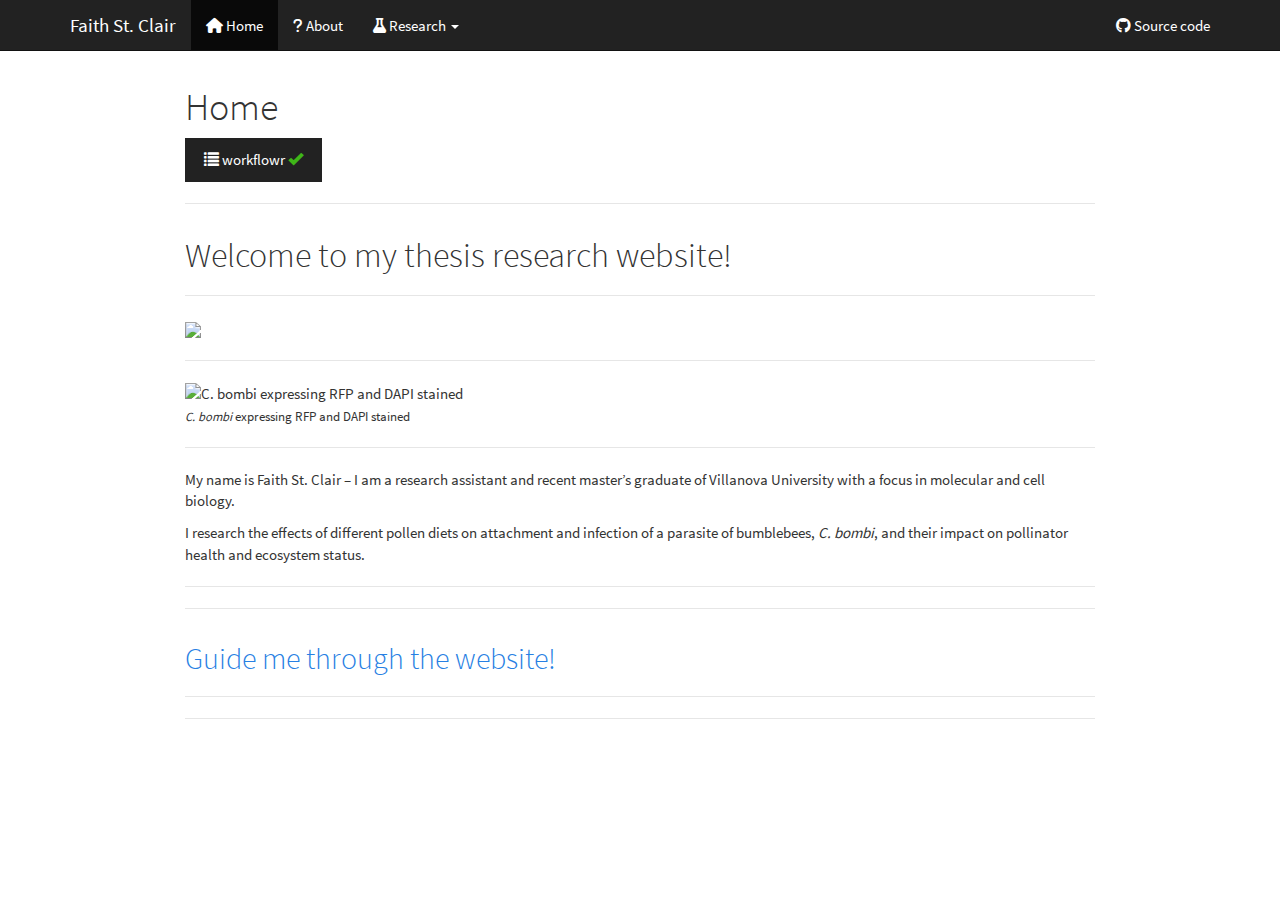
==== commit 81f5c421: "Build site." ====
--- a/docs/index.html
+++ b/docs/index.html
@@ -277,6 +277,11 @@
     <span class="caret"></span>
   </a>
   <ul class="dropdown-menu" role="menu">
+    <li class="dropdown-header">Getting started</li>
+    <li>
+      <a href="abstract.html">Abstract</a>
+    </li>
+    <li class="divider"></li>
     <li class="dropdown-header">Cell line analysis</li>
     <li>
       <a href="second-analysis.html">Cell line attachment assay</a>
@@ -343,7 +348,7 @@
 <div class="tab-content">
 <div id="summary" class="tab-pane fade in active">
 <p>
-<strong>Last updated:</strong> 2024-05-07
+<strong>Last updated:</strong> 2024-05-16
 </p>
 <p>
 <strong>Checks:</strong> <span
@@ -390,15 +395,15 @@
 <div class="panel panel-default">
 <div class="panel-heading">
 <p class="panel-title">
-<a data-toggle="collapse" data-parent="#workflowr-checks" href="#strongRepositoryversionstrongahrefhttpsgithubcomfstclairlearningworkflowrtree7b6dc1926f320df4e5618f44271ef1bbf267bc87targetblank7b6dc19a">
+<a data-toggle="collapse" data-parent="#workflowr-checks" href="#strongRepositoryversionstrongahrefhttpsgithubcomfstclairlearningworkflowrtree1f76a8a0d59dc6e4a2c01cce6c8ca70e8308f042targetblank1f76a8aa">
 <span class="glyphicon glyphicon-ok text-success"
 aria-hidden="true"></span> <strong>Repository version:</strong>
-<a href="https://github.com/fstclair/learning_workflowr/tree/7b6dc1926f320df4e5618f44271ef1bbf267bc87" target="_blank">7b6dc19</a>
+<a href="https://github.com/fstclair/learning_workflowr/tree/1f76a8a0d59dc6e4a2c01cce6c8ca70e8308f042" target="_blank">1f76a8a</a>
 </a>
 </p>
 </div>
 <div
-id="strongRepositoryversionstrongahrefhttpsgithubcomfstclairlearningworkflowrtree7b6dc1926f320df4e5618f44271ef1bbf267bc87targetblank7b6dc19a"
+id="strongRepositoryversionstrongahrefhttpsgithubcomfstclairlearningworkflowrtree1f76a8a0d59dc6e4a2c01cce6c8ca70e8308f042targetblank1f76a8aa"
 class="panel-collapse collapse">
 <div class="panel-body">
 <p>
@@ -408,7 +413,7 @@
 </p>
 <p>
 The results in this page were generated with repository version
-<a href="https://github.com/fstclair/learning_workflowr/tree/7b6dc1926f320df4e5618f44271ef1bbf267bc87" target="_blank">7b6dc19</a>.
+<a href="https://github.com/fstclair/learning_workflowr/tree/1f76a8a0d59dc6e4a2c01cce6c8ca70e8308f042" target="_blank">1f76a8a</a>.
 See the <em>Past versions</em> tab to see a history of the changes made
 to the R Markdown and HTML files.
 </p>
@@ -471,6 +476,108 @@
 </tr>
 </thead>
 <tbody>
+<tr>
+<td>
+Rmd
+</td>
+<td>
+<a href="https://github.com/fstclair/learning_workflowr/blob/1f76a8a0d59dc6e4a2c01cce6c8ca70e8308f042/analysis/index.Rmd" target="_blank">1f76a8a</a>
+</td>
+<td>
+fstclair
+</td>
+<td>
+2024-05-16
+</td>
+<td>
+Publish about page and all pages
+</td>
+</tr>
+<tr>
+<td>
+html
+</td>
+<td>
+<a href="https://rawcdn.githack.com/fstclair/learning_workflowr/8a4ad05473fb49162e95f81313d24bf20e19b69a/docs/index.html" target="_blank">8a4ad05</a>
+</td>
+<td>
+fstclair
+</td>
+<td>
+2024-05-16
+</td>
+<td>
+Build site.
+</td>
+</tr>
+<tr>
+<td>
+html
+</td>
+<td>
+<a href="https://rawcdn.githack.com/fstclair/learning_workflowr/0fc3f7c693464cc9ed8c123ca6bf57383907d9a2/docs/index.html" target="_blank">0fc3f7c</a>
+</td>
+<td>
+fstclair
+</td>
+<td>
+2024-05-16
+</td>
+<td>
+Build site.
+</td>
+</tr>
+<tr>
+<td>
+html
+</td>
+<td>
+<a href="https://rawcdn.githack.com/fstclair/learning_workflowr/e8a5fa55cdf95b88f956e8677089e1dfe3796c0f/docs/index.html" target="_blank">e8a5fa5</a>
+</td>
+<td>
+fstclair
+</td>
+<td>
+2024-05-07
+</td>
+<td>
+Build site.
+</td>
+</tr>
+<tr>
+<td>
+html
+</td>
+<td>
+<a href="https://rawcdn.githack.com/fstclair/learning_workflowr/8c4cc945bf83e333b3feb1286e186e1df9139daf/docs/index.html" target="_blank">8c4cc94</a>
+</td>
+<td>
+fstclair
+</td>
+<td>
+2024-05-07
+</td>
+<td>
+Build site.
+</td>
+</tr>
+<tr>
+<td>
+html
+</td>
+<td>
+<a href="https://rawcdn.githack.com/fstclair/learning_workflowr/0aacf127ff651a8d3159906884feec70150fee2f/docs/index.html" target="_blank">0aacf12</a>
+</td>
+<td>
+fstclair
+</td>
+<td>
+2024-05-07
+</td>
+<td>
+Build site.
+</td>
+</tr>
 <tr>
 <td>
 html
@@ -1800,9 +1907,9 @@
 bombi</em> expressing RFP and DAPI stained</span></div>
 </div>
 <hr />
-<p>My name is Faith St. Clair – I am a graduate student and research
-assistant at Villanova University with a focus in molecular and cell
-biology.</p>
+<p>My name is Faith St. Clair – I am a research assistant and recent
+master’s graduate of Villanova University with a focus in molecular and
+cell biology.</p>
 <p>I research the effects of different pollen diets on attachment and
 infection of a parasite of bumblebees, <em>C. bombi</em>, and their
 impact on pollinator health and ecosystem status.</p>
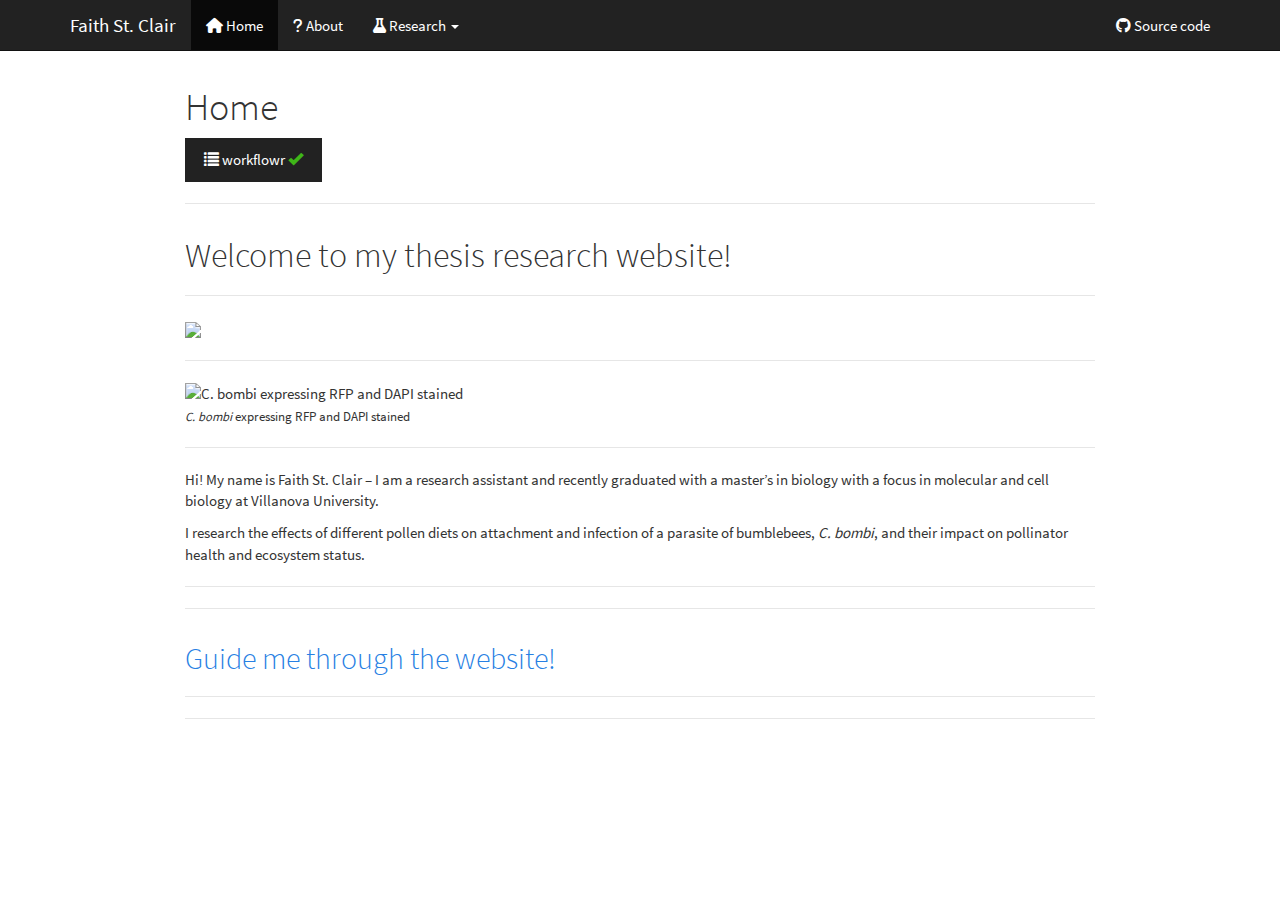
==== commit fc4b560f: "Build site." ====
--- a/docs/index.html
+++ b/docs/index.html
@@ -348,7 +348,7 @@
 <div class="tab-content">
 <div id="summary" class="tab-pane fade in active">
 <p>
-<strong>Last updated:</strong> 2024-05-16
+<strong>Last updated:</strong> 2024-05-18
 </p>
 <p>
 <strong>Checks:</strong> <span
@@ -395,15 +395,15 @@
 <div class="panel panel-default">
 <div class="panel-heading">
 <p class="panel-title">
-<a data-toggle="collapse" data-parent="#workflowr-checks" href="#strongRepositoryversionstrongahrefhttpsgithubcomfstclairlearningworkflowrtree1f76a8a0d59dc6e4a2c01cce6c8ca70e8308f042targetblank1f76a8aa">
+<a data-toggle="collapse" data-parent="#workflowr-checks" href="#strongRepositoryversionstrongahrefhttpsgithubcomfstclairlearningworkflowrtree87ed583704a5e56e6786402b5f6467b0f6e3dc42targetblank87ed583a">
 <span class="glyphicon glyphicon-ok text-success"
 aria-hidden="true"></span> <strong>Repository version:</strong>
-<a href="https://github.com/fstclair/learning_workflowr/tree/1f76a8a0d59dc6e4a2c01cce6c8ca70e8308f042" target="_blank">1f76a8a</a>
+<a href="https://github.com/fstclair/learning_workflowr/tree/87ed583704a5e56e6786402b5f6467b0f6e3dc42" target="_blank">87ed583</a>
 </a>
 </p>
 </div>
 <div
-id="strongRepositoryversionstrongahrefhttpsgithubcomfstclairlearningworkflowrtree1f76a8a0d59dc6e4a2c01cce6c8ca70e8308f042targetblank1f76a8aa"
+id="strongRepositoryversionstrongahrefhttpsgithubcomfstclairlearningworkflowrtree87ed583704a5e56e6786402b5f6467b0f6e3dc42targetblank87ed583a"
 class="panel-collapse collapse">
 <div class="panel-body">
 <p>
@@ -413,7 +413,7 @@
 </p>
 <p>
 The results in this page were generated with repository version
-<a href="https://github.com/fstclair/learning_workflowr/tree/1f76a8a0d59dc6e4a2c01cce6c8ca70e8308f042" target="_blank">1f76a8a</a>.
+<a href="https://github.com/fstclair/learning_workflowr/tree/87ed583704a5e56e6786402b5f6467b0f6e3dc42" target="_blank">87ed583</a>.
 See the <em>Past versions</em> tab to see a history of the changes made
 to the R Markdown and HTML files.
 </p>
@@ -476,6 +476,57 @@
 </tr>
 </thead>
 <tbody>
+<tr>
+<td>
+Rmd
+</td>
+<td>
+<a href="https://github.com/fstclair/learning_workflowr/blob/87ed583704a5e56e6786402b5f6467b0f6e3dc42/analysis/index.Rmd" target="_blank">87ed583</a>
+</td>
+<td>
+fstclair
+</td>
+<td>
+2024-05-18
+</td>
+<td>
+Publish about page and all pages
+</td>
+</tr>
+<tr>
+<td>
+html
+</td>
+<td>
+<a href="https://rawcdn.githack.com/fstclair/learning_workflowr/60e139bccfeaef25596efffdc6d6872d669d2dbd/docs/index.html" target="_blank">60e139b</a>
+</td>
+<td>
+fstclair
+</td>
+<td>
+2024-05-18
+</td>
+<td>
+Build site.
+</td>
+</tr>
+<tr>
+<td>
+html
+</td>
+<td>
+<a href="https://rawcdn.githack.com/fstclair/learning_workflowr/81f5c42105638ac4a6d479bb732cf2b54f24569f/docs/index.html" target="_blank">81f5c42</a>
+</td>
+<td>
+fstclair
+</td>
+<td>
+2024-05-16
+</td>
+<td>
+Build site.
+</td>
+</tr>
 <tr>
 <td>
 Rmd
@@ -1907,9 +1958,9 @@
 bombi</em> expressing RFP and DAPI stained</span></div>
 </div>
 <hr />
-<p>My name is Faith St. Clair – I am a research assistant and recent
-master’s graduate of Villanova University with a focus in molecular and
-cell biology.</p>
+<p>Hi! My name is Faith St. Clair – I am a research assistant and
+recently graduated with a master’s in biology with a focus in molecular
+and cell biology at Villanova University.</p>
 <p>I research the effects of different pollen diets on attachment and
 infection of a parasite of bumblebees, <em>C. bombi</em>, and their
 impact on pollinator health and ecosystem status.</p>
